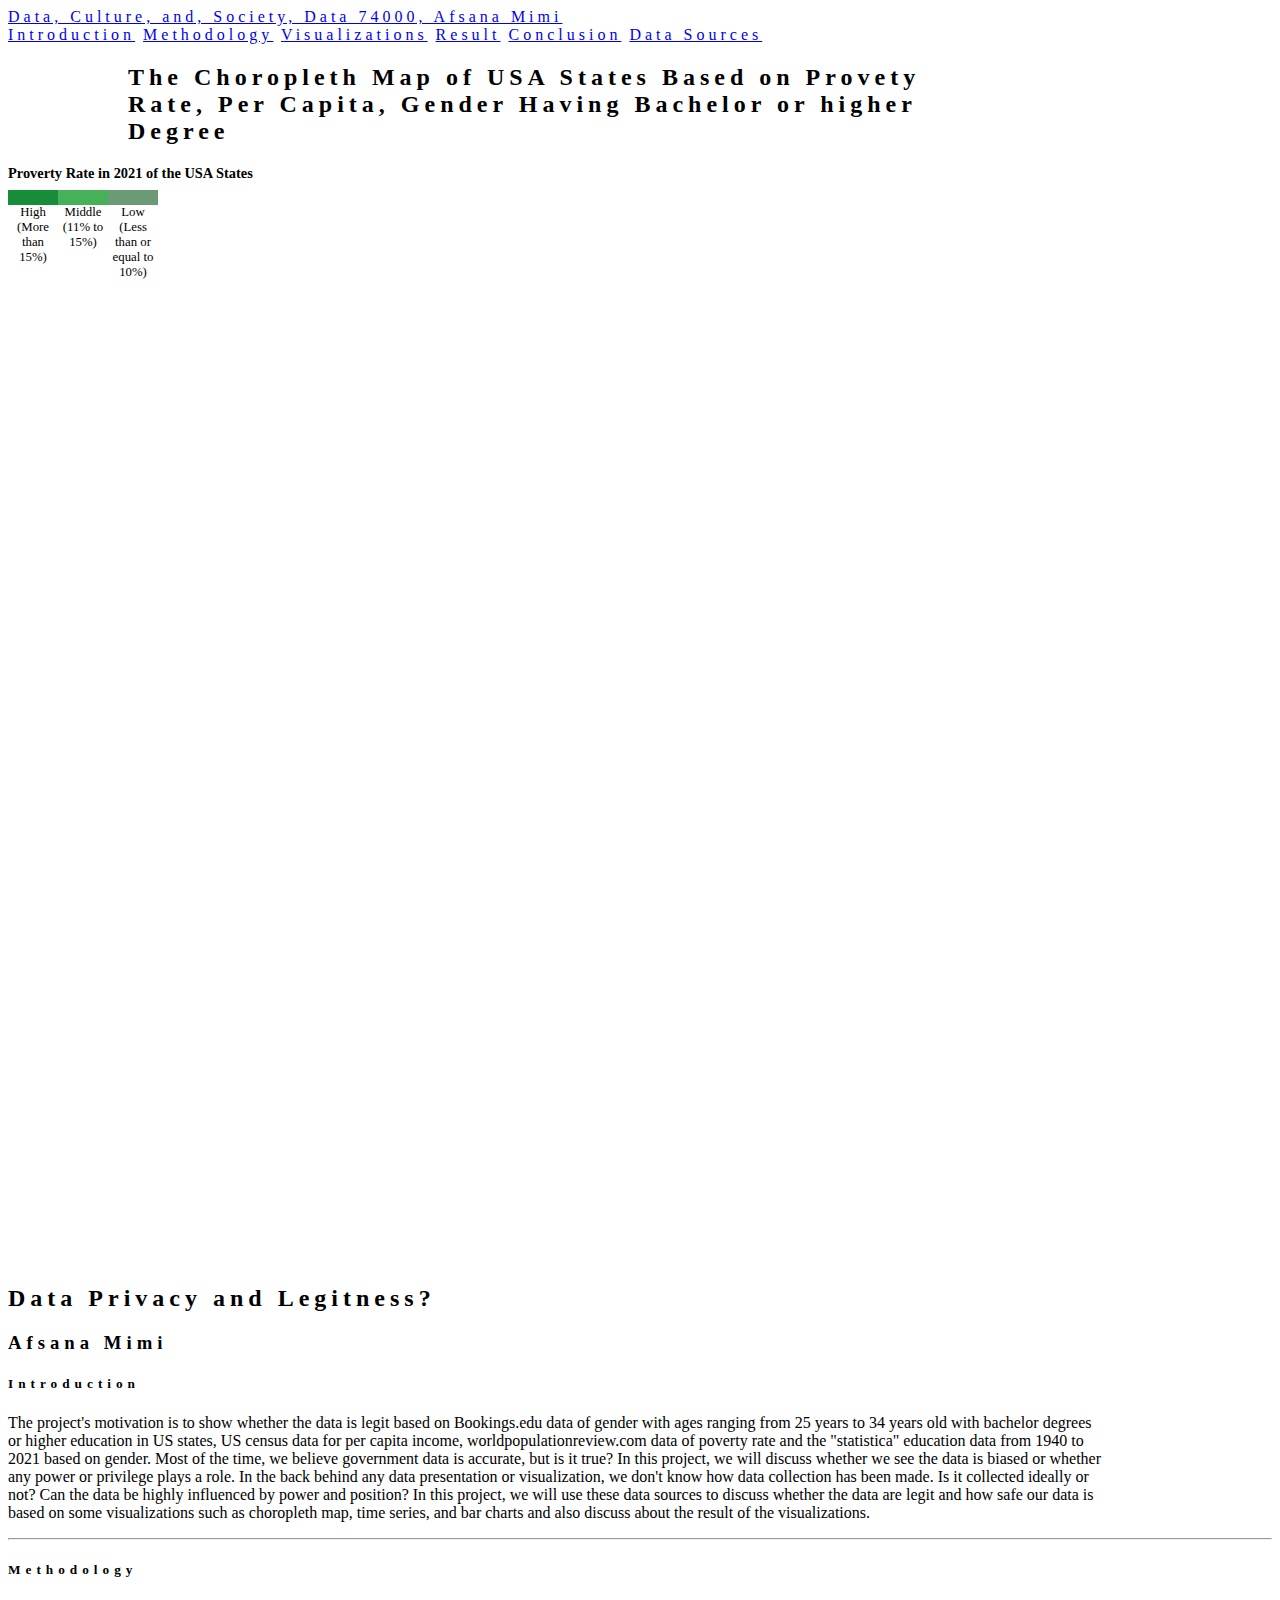
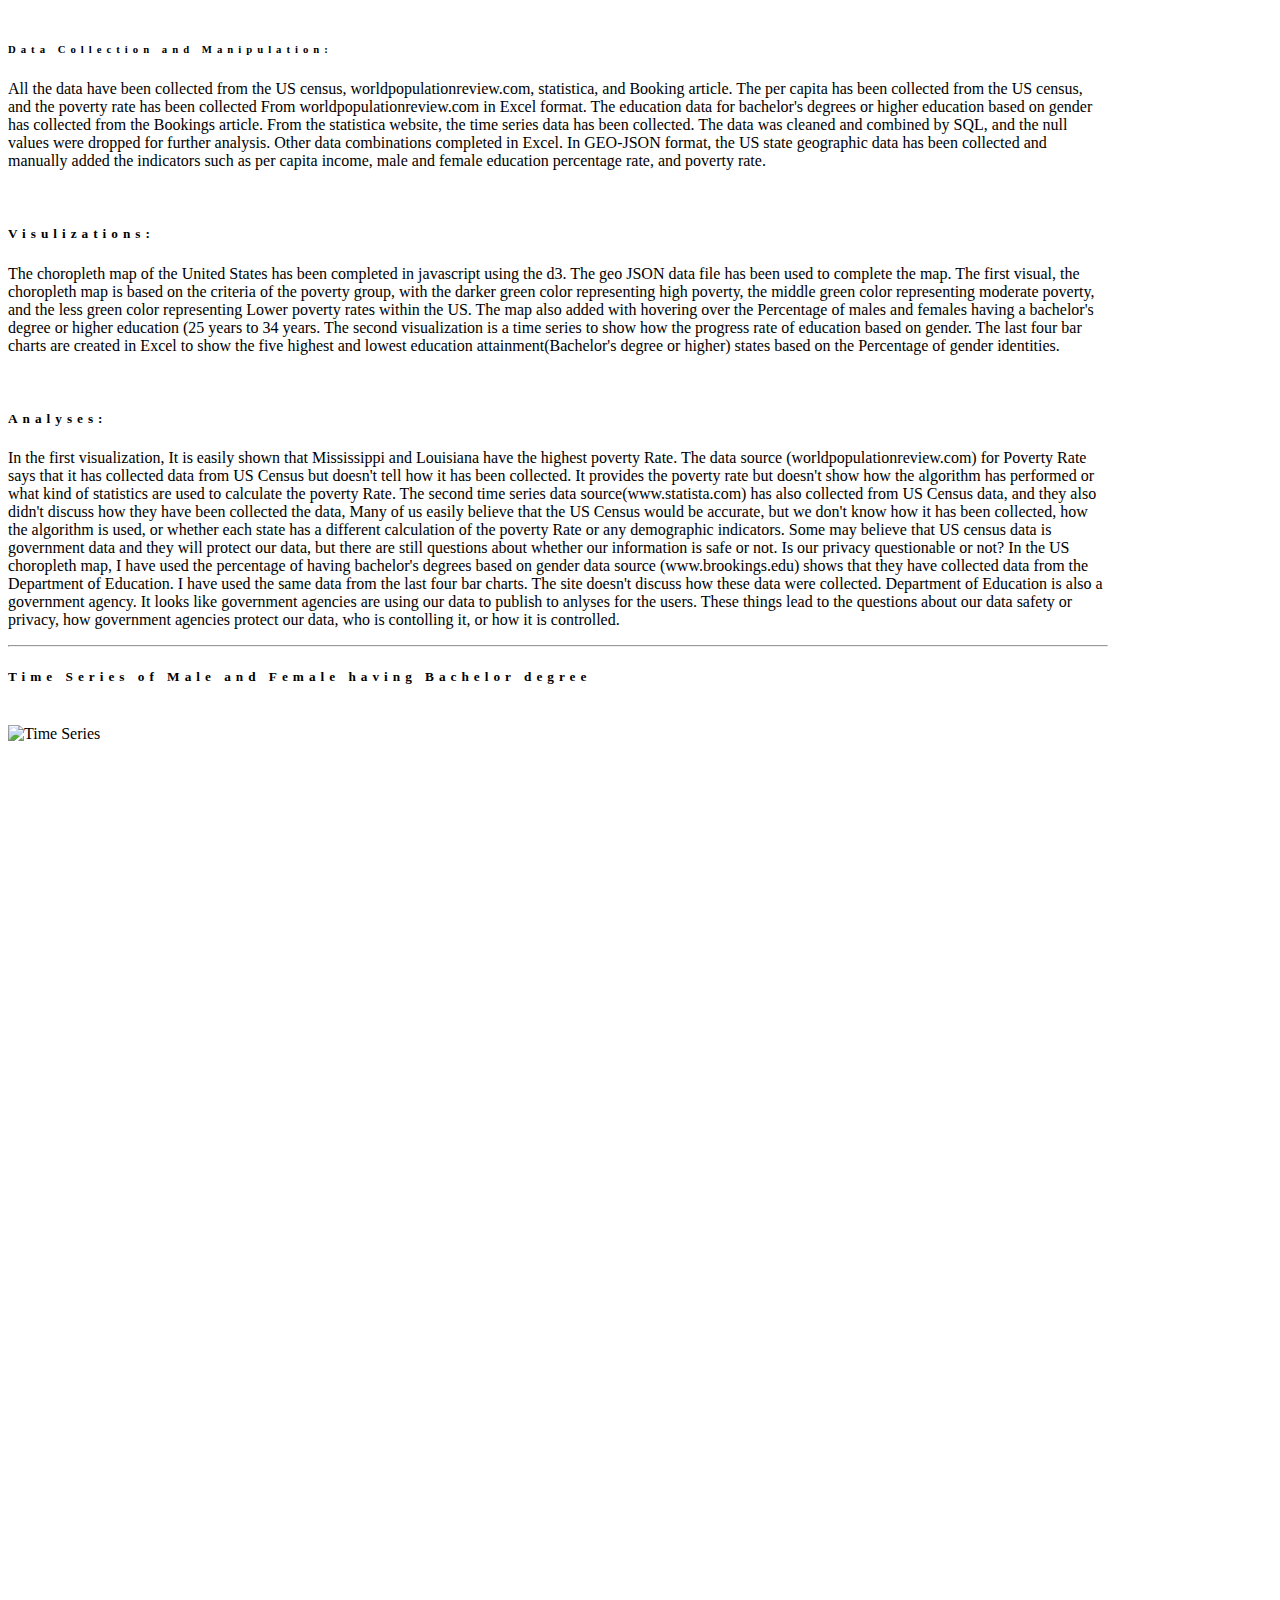
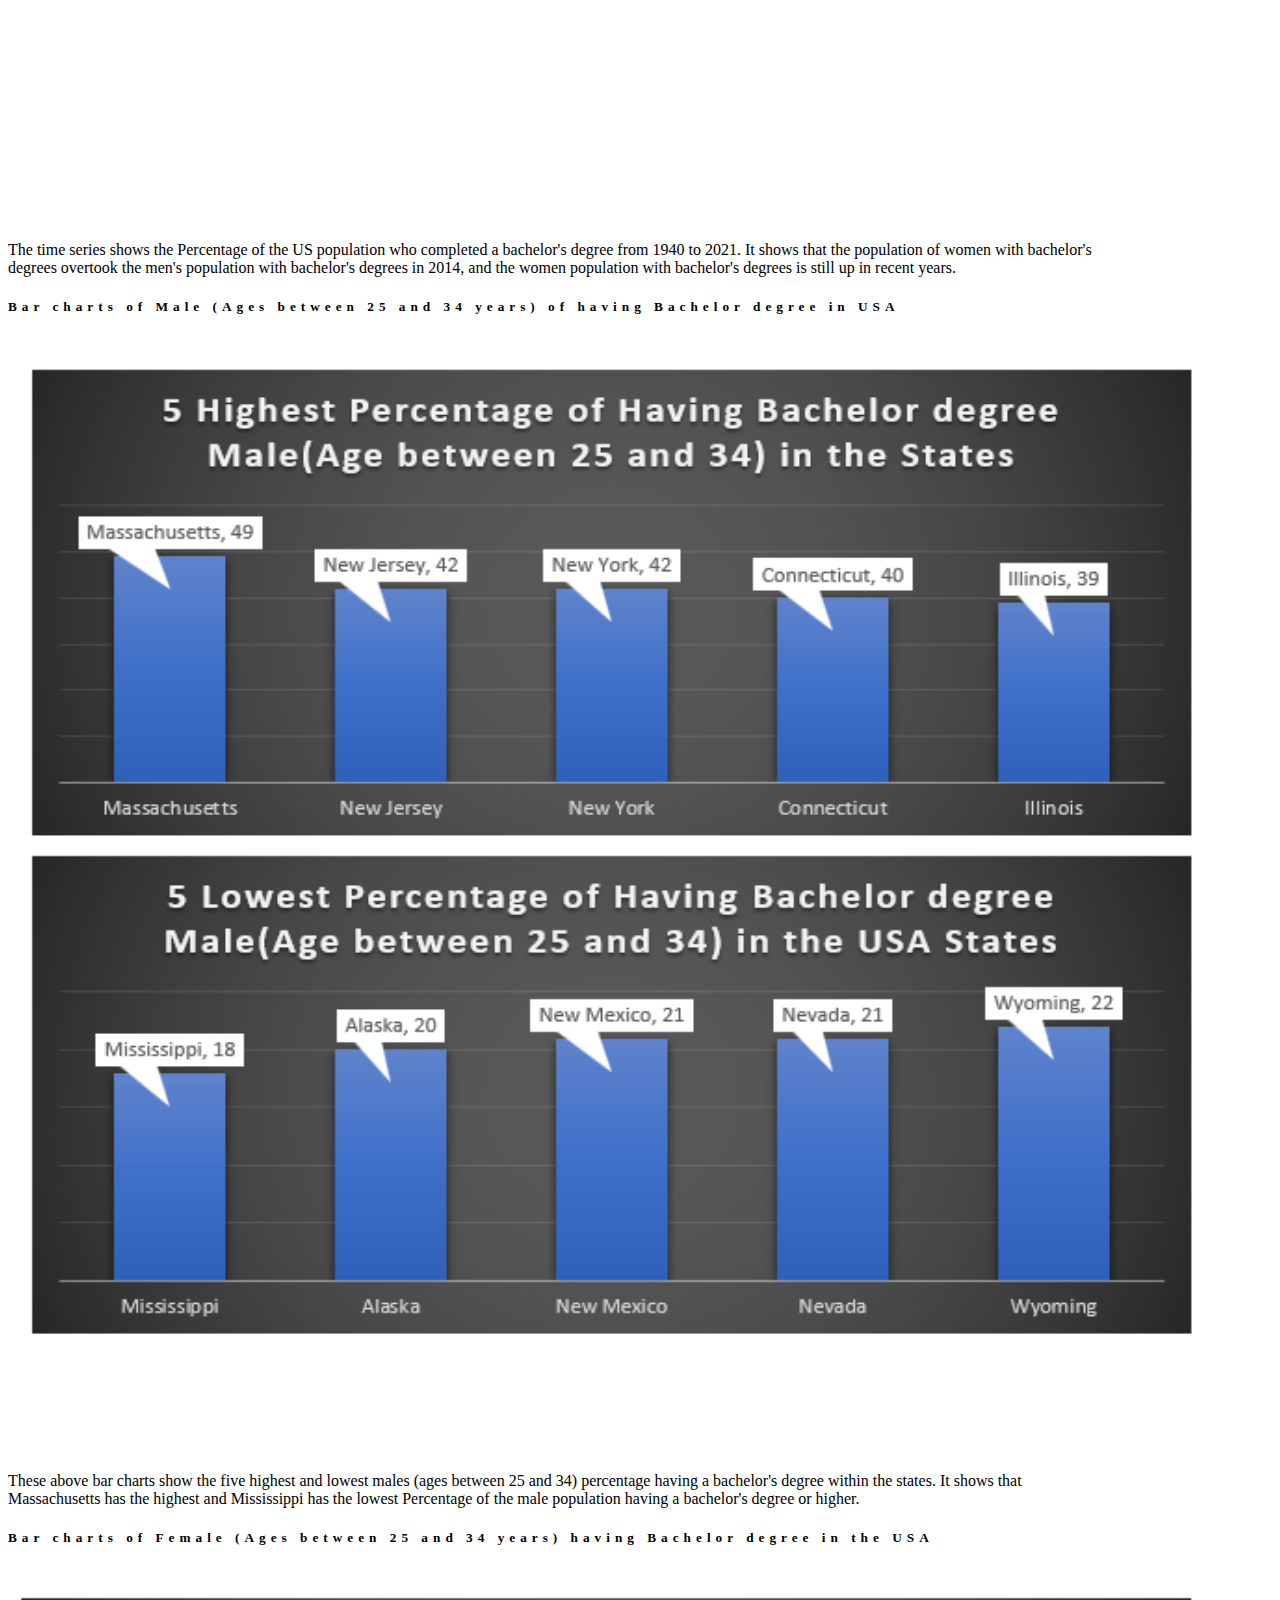
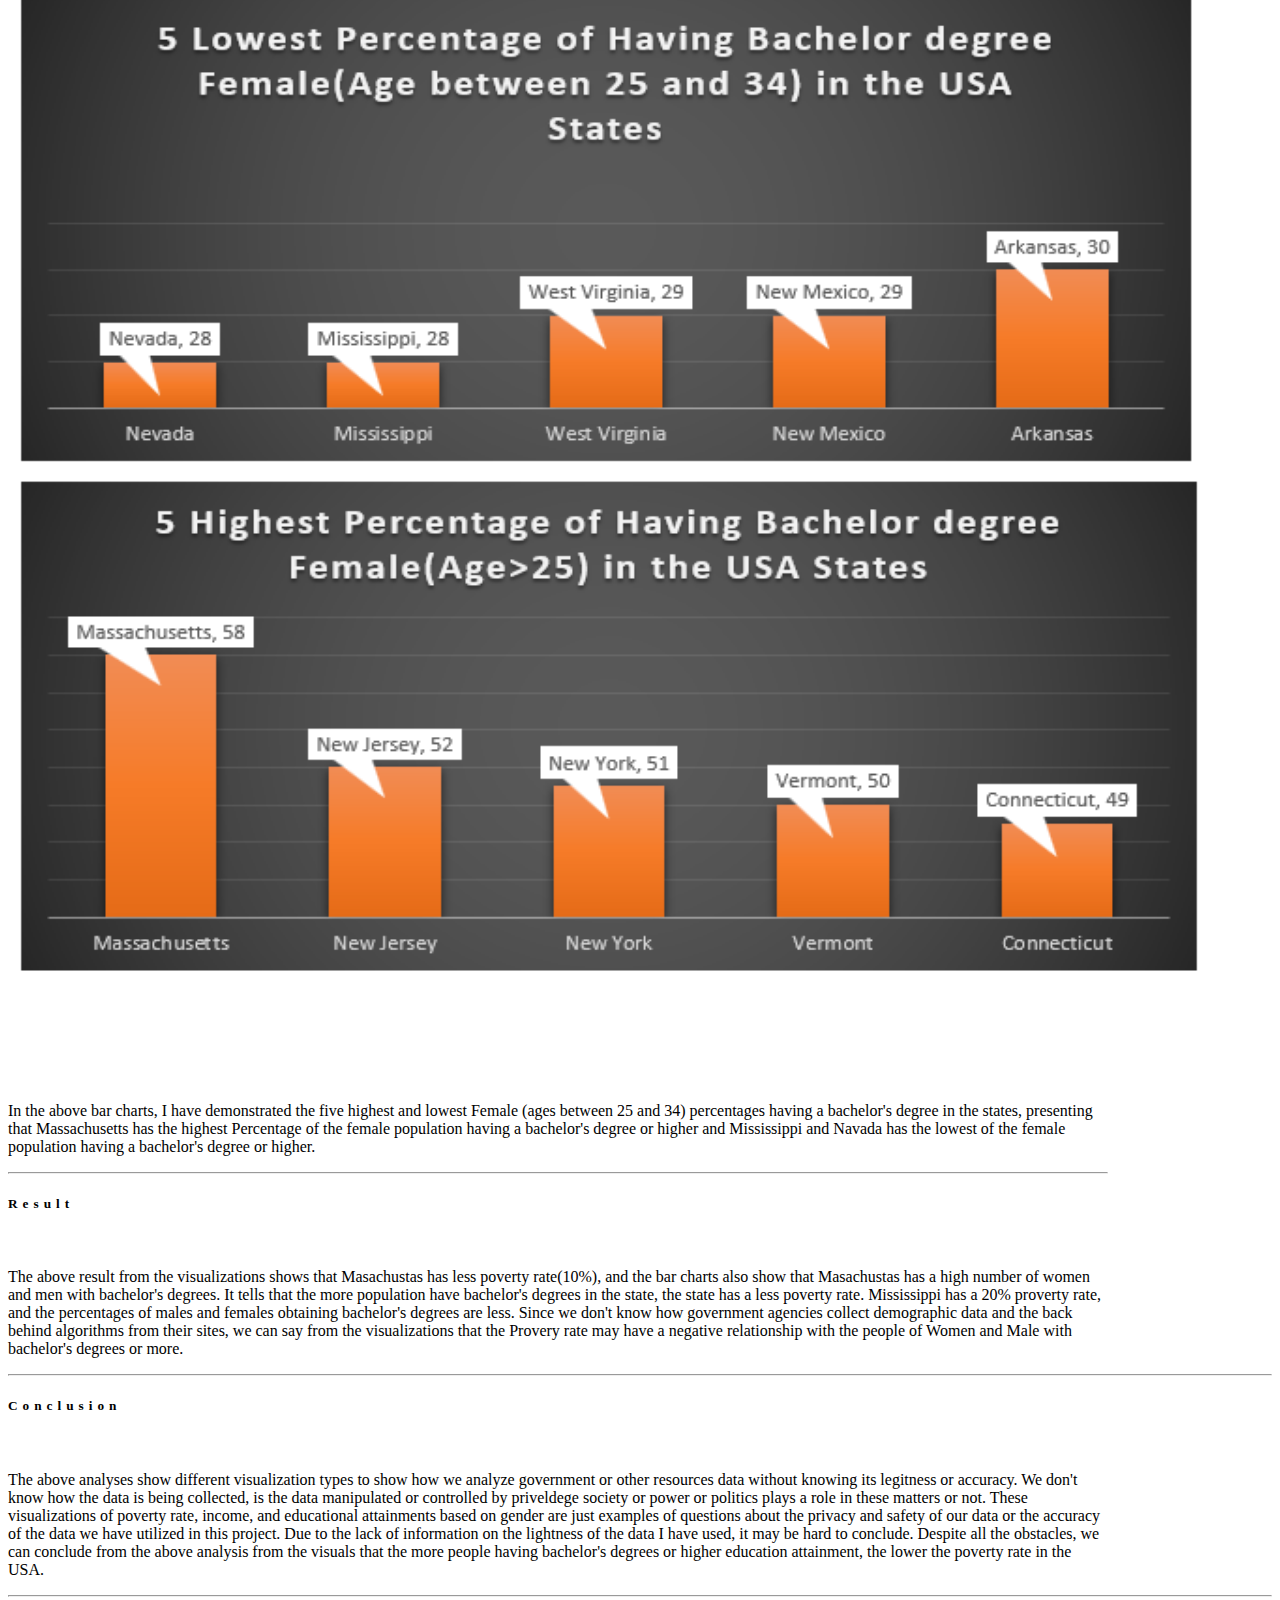
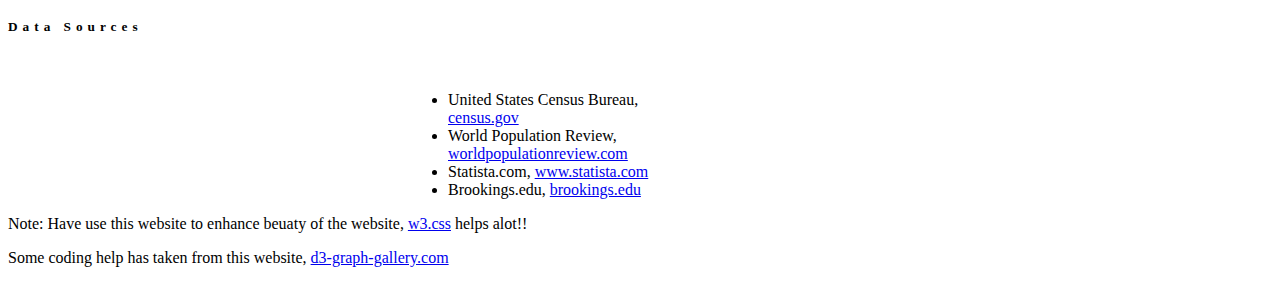
==== index.html @ 24b7bd9f "Add files via upload" ====
<!DOCTYPE html>
<html>
<title>Data Privacy and Legitness?</title>
<meta charset="UTF-8">
<meta name="viewport" content="width=device-width, initial-scale=1">
<link rel="stylesheet" href="./final_style.css">
<style>
body {font-family: "Times New Roman", Georgia, Serif;}
h1, h2, h3, h4, h5, h6 {
  font-family: "Playfair Display";
  letter-spacing: 5px;
}
</style>
<body>

<!-- Navbar (sit on top) -->
<div class="viz-top">
  <div class="viz-bar viz-white viz-padding viz-card" style="letter-spacing:4px;">
    

    <a href="#Afsana_Mimi" class="viz-bar-item viz-button">Data, Culture, and, Society, Data 74000, Afsana Mimi</a>
    
    <!-- Right-sided navbar links. Hide them on small screens -->
    <div class="viz-right viz-hide-small">
      <!-- <a href="#Afsana_Mimi" class="viz-bar-item viz-button"></a> -->
      <a href="#Introduction" class="viz-bar-item viz-button">Introduction</a>
      <a href="#Methodology" class="viz-bar-item viz-button">Methodology</a>
      <!-- <a href="#Mapvisulaization1" class="viz-bar-item viz-button">US Poverty Choropleth Map </a> -->
      <a href="#Visualizations" class="viz-bar-item viz-button">Visualizations</a>
      <!-- <a href="#Bar Chart" class="viz-bar-item viz-button">Bar Chart</a> -->
      <a href="#Result" class="viz-bar-item viz-button">Result</a>
      <a href="#Conclusion" class="viz-bar-item viz-button"> Conclusion</a>
      <a href="#DataSource" class="viz-bar-item viz-button">Data Sources</a>
      
    </div>
  </div>
</div>


<header class="viz-display-container viz-content viz-wide" style="max-width:1100px;min-width:500px" id="Afsana_Mimi">
  </div>
</header>

<!-- Page content -->
<div class="viz-content" style="max-width:1100px">

  <!-- Introduction Section -->
  <div class="viz-row viz-padding-64">
    <div class=" viz-padding-large">

      <div>
        <blockquote><blockquote><blockquote> <h2>The Choropleth Map of USA States Based on Provety Rate, Per Capita, Gender Having Bachelor or higher Degree</h2> </blockquote></blockquote><blockquote></blockquote></blockquote>
      </div>
       
     <style>.embed-container {position: relative; padding-bottom: 100%; height: 0; max-width: 100%;} .embed-container iframe, .embed-container object, .embed-container iframe{position: absolute; top: 20; left: 0; width: 200%; height: 100%;} small{position: absolute; z-index: 40; bottom: 0; margin-bottom: -15px;}</style><div class="embed-container"><iframe width="500" height="500" frameborder="0" scrolling="no" marginheight="0" marginwidth="0" title="NYC" src="index4.html"></iframe></div>
    
    </div>

    <div class="viz-row m6 viz-padding-large" id="Introduction">
      <h2 class="viz-center"> Data Privacy and Legitness? </h2>

      <h3 class="viz-center"> Afsana Mimi</h3>
      <h5 class="viz-center">Introduction</h5>
      <p class="viz-large">
     
        The project's motivation is to show whether the data is legit based on Bookings.edu data of gender with ages ranging from 25 years to 34 years old with  bachelor degrees or higher
         education in US states, US census data for per capita income, worldpopulationreview.com data of poverty rate and the "statistica" education data from 1940 to 2021 based on gender. 
         Most of the time, we believe government data is accurate, but is it true? In this project, we will discuss whether we see the data is biased or whether any power or privilege plays a role. 
         In the back behind any data presentation or visualization, we don't know how data collection has been made. Is it collected ideally or not? Can the data be highly influenced by power
          and position? In this project, we will use these data sources to discuss 
        whether the data are legit and how safe our data is based on some visualizations such as choropleth map,  time series, and bar charts and also discuss about the result of the visualizations.


    </p>
      
      </div>
  </div>
</div>

<hr>

  <!-- Linear Rigression of Provety Vs Education Score Section -->
  <!-- Page content -->
  <div class="viz-content" style="max-width:1100px">

    <!-- Introduction Section -->
    <div class="viz-row" id="Methodology">
      <h5 class="viz-center"> Methodology</h5><br>
      <div>
       
        <h6> Data Collection and Manipulation:</h6>
        <p class="viz-large">All the data have been collected from the US census, worldpopulationreview.com, statistica, and Booking article. 
          The per capita has been collected from the US census, and the poverty rate has been collected From worldpopulationreview.com in Excel format. 
          The education data for bachelor's degrees or higher education based on gender has collected from the Bookings article. From the statistica website, 
          the time series data has been collected. The data was cleaned and combined by SQL, and the null values were dropped for further analysis. Other data combinations
           completed in Excel. In GEO-JSON format, the US state geographic
           data has been collected and manually added the indicators such as per capita income, male and female education percentage rate, and poverty rate. </p><br>
  <div>
  
   
      <div>
        <h5> Visulizations:</h5>
  
        <p class="viz-large"> 
          The choropleth map of the United States has been completed in javascript using the d3. The geo JSON data file has been used to complete the map. The first visual, the choropleth map 
          is based on the criteria of the poverty group, with the darker green color representing high poverty, the middle green color representing moderate poverty, and the less green color representing 
          Lower poverty rates within the US. The map also added with hovering over the Percentage of males and females having a bachelor's degree or higher education (25 years to 34 years. The second visualization
           is a time series to show how the progress rate of education based on gender.
           The last four bar charts are created in Excel to show the five highest and lowest education attainment(Bachelor's degree or higher) states based on the Percentage of gender identities.
        
        </p><br>
       
      </div>
  
      <div>
        <h5> Analyses:</h5>
  
        <p class="viz-large">  
          In the first visualization, It is easily shown that Mississippi and Louisiana have the highest poverty Rate. The data source (worldpopulationreview.com) for Poverty Rate 
          says that it has collected data from US Census but doesn't tell how it has been collected. It provides the poverty rate but doesn't show how the algorithm has performed or 
          what kind of statistics are used to calculate the poverty Rate. The second time series data source(www.statista.com) has also collected from US Census data, and they also 
          didn't discuss how they have been collected the data, Many of us easily believe that the US Census would be accurate, but we don't know how it has been collected, how the 
          algorithm is used, or whether each state has a different calculation of the poverty Rate or any demographic indicators. Some may believe that US census 
          data is government data and they will protect our data, but there are still questions about whether our information is safe or not. Is our privacy questionable or not? In the US 
          choropleth map, I have used the percentage of having bachelor's degrees based on gender data source (www.brookings.edu) shows that they have collected data from the Department of 
          Education. I have used the same data from the last four bar charts. The site doesn't discuss how these data were collected. Department of Education is also a government agency. It 
          looks like government agencies are using our data to publish to anlyses for the users. These things lead to the questions about our data safety or privacy, 
          how government agencies protect our data, who is contolling it, or how it is controlled.
</p>
        </div>
  </div>
  </div>
  </div>

  
  <hr>
  <!-- Linear Rigression of Provety Vs Education Score Section -->
  <!-- Page content -->
<div class="viz-content" style="max-width:1100px">

  <!-- Introduction Section -->
  <div class="viz-row" id="Visualizations">
    <h5 class="viz-center"> Time Series of Male and Female having Bachelor degree</h5><br>
    <div>
      <div class="embed-container">
       <img src="TimeSeries.png" alt = "Time Series" width="1200" height="1000" > </div>

    <p> The time series shows the Percentage of the US population who completed a bachelor's degree from 1940 to 2021. It shows that the population of women with bachelor's degrees 
      overtook the men's population with bachelor's degrees in 2014, and the women population with bachelor's degrees is still up in recent years.
    </p>

    <blockquote> <blockquote> <blockquote>

    </blockquote> <blockquote></blockquote> </blockquote> </blockquote>

    <h5 class="viz-center"> Bar charts of Male (Ages between 25 and 34 years) of having Bachelor degree in USA</h5><br>
    <div>
      <!-- <style>.embed-container {position: absolute; padding-bottom: 100%; height: 0; max-width: 100%;} .embed-container iframe, .embed-container object, .embed-container iframe{position: absolute; top: 50; left: 0; width: 100%; height: 100%;} 
      small{position: absolute; z-index: 40; bottom: 0; margin-bottom: -15px;}</style> -->
      <div class="embed-container">
          <img src="Male_Per.png" alt = "Time Series" width="1200" height="1000" >
        <!-- <iframe width="1000" height="500" frameborder="0" scrolling="no" marginheight="0" marginwidth="0" title="Visual" src="index9.html">
      </iframe> -->
    </div>

    
    <p> 
      
      These above bar charts show the five highest and lowest males (ages between 25 and 34) percentage having a bachelor's degree within the states. It shows that Massachusetts has the highest and Mississippi
       has the lowest Percentage of the male population having a bachelor's degree or higher.

    </p>

    </div>

    <p> 
    </p>
<blockquote> <blockquote> <blockquote></blockquote> </blockquote> </blockquote>

    <h5 class="viz-center"> Bar charts of Female (Ages between 25 and 34 years) having Bachelor degree in the USA</h5><br>
    <div>
      <!-- <style>.embed-container {position: absolute; padding-bottom: 100%; height: 0; max-width: 100%;} .embed-container iframe, .embed-container object, .embed-container iframe{position: absolute; top: 50; left: 0; width: 100%; height: 100%;} 
      small{position: absolute; z-index: 40; bottom: 0; margin-bottom: -15px;}</style> -->
      <div class="embed-container">
        <!-- <iframe width="1000" height="500" frameborder="0" scrolling="no" marginheight="0" marginwidth="0" title="Visual" src="index2.html">
      </iframe> -->
      <img src="Female_Per.png" alt = "Time Series" width="1200" height="1000" > 
    
    </div>

    <p>

      In the above bar charts, I have demonstrated the five highest and lowest Female (ages between 25 and 34) percentages having a bachelor's degree in the states, presenting that Massachusetts has the 
      highest Percentage of the female population having a bachelor's degree or higher and Mississippi and Navada has the lowest of the female population having a bachelor's degree or higher.
    </p>
</div>
</div>
</div>


      <hr>
    <div class="viz-col l6 viz-padding-large">
      <style>.embed-container {position: relative; padding-bottom: 100%; height: 0; max-width: 100%;}.embed-container iframe, .embed-container object, .embed-container iframe{position: absolute; top: 0; left: 0; width: 100%; height: 100%;} small{position: absolute; z-index: 40; bottom: 0; margin-bottom: -15px;}</style>

       </div> 
</div>
</div>

      <!-- Result Section -->



  <!-- Methodology Section -->

  <div class="viz-content" style="max-width:1100px">
  <div class="viz-row viz-padding-64" id="Result">
    <div class="viz-padding-large">
      <h5 class="viz-center">Result</h5>
    <div>
      <br>

    
<div>
      <!-- <body>
    
       
            <div class="viz-row" id="Visualizations">
    <h5 class="viz-center"> Bar charts of Male and Female having Bachelor degree in the USA</h5><br>
    <div>
      <div class="embed-container">
       <img src="Female_Per.png" alt = "Time Series" width="1200" height="1000" > </div>
            <body>
            
        <body>
    
       
            <div class="viz-row" id="Visualizations">
    <div>
      <div class="embed-container">
       <img src="Male_Per.png" alt = "Time Series" width="1200" height="1000" > </div> 
            <body>

             -->

             <p>
              The above result from the visualizations shows that Masachustas has less poverty rate(10%), and the bar charts also show that Masachustas has a high number of women and
               men with bachelor's degrees. It tells that the more population have bachelor's degrees in the state, the state has a less poverty rate. Mississippi has a 20% proverty rate, 
               and the percentages of males and females obtaining bachelor's degrees are less. Since we don't know how government agencies collect demographic data and the back behind algorithms 
               from their sites, we can say from the visualizations that the Provery rate may have a negative relationship with the people of 
              Women and Male with bachelor's degrees or more.
             </p>
            
            

        <blockquote> <blockquote><blockquote> <blockquote> <blockquote> <blockquote> <blockquote></blockquote>

</div>
</div>


<p class="viz-large"> </p>



</blockquote></blockquote></blockquote>
</blockquote></blockquote></blockquote>
</blockquote></blockquote></blockquote>


    </blockquote>
</div>
   </form>
</div>

</div>

    <div>

    </div>


</div>
      
    </div>
    </div>
    </div>



<hr>

 <!-- Conclusion Section -->
 <div class="viz-content" style="max-width:1100px">
 <div class="viz-row viz-padding-64" id="Conclusion">
    <h5 class="viz-center">Conclusion</h5><br>

        <p>
          The above analyses show different visualization types to show how we analyze government or other resources data without knowing its legitness or accuracy. 
          We don't know how the data is being collected, is the data manipulated or controlled by priveldege society or power or politics plays a role in these matters or not. 
          These visualizations of poverty rate, income, and educational attainments based on gender are just examples of questions about the privacy and safety of our data or the 
          accuracy of the data we have utilized in this project. Due to the lack of information on the lightness of the data I have used, it may be hard to conclude. Despite all 
          the obstacles, we can conclude from the above analysis from the visuals 
          that the more people having bachelor's degrees or higher education attainment, the lower the poverty rate in the USA.

        </p>
  </div>
  </div>
  </div>

  <hr>
  
  
 <!-- Data Source Section -->
 <div class="viz-row " id="DataSource">
  <div class="viz-padding-large">
    <h5 class="viz-center">Data Sources </h5><br>
    <div class="viz-content" style="max-width:1100px">
    <blockquote><blockquote>
      <blockquote>
      <blockquote>
        <blockquote>
          <blockquote>
            <blockquote>
              <blockquote>
                <blockquote> <blockquote> <blockquote>
                <li>

                  United States Census Bureau,



                  <a href="https://www.census.gov/" title="census.gov" target="_blank" class="viz-hover-text-green">census.gov</a>
                </li>
                <li>
                
                  World Population Review,

<a href="https://worldpopulationreview.com/state-rankings/poverty-rate-by-state/" title="worldpopulationreview.com" target="_blank" class="viz-hover-text-green">worldpopulationreview.com</a>
                </li>
                
                <li>
                
                  Statista.com,

<a href="https://www.statista.com/statistics/184272/educational-attainment-of-college-diploma-or-higher-by-gender/" title="www.statista.com" target="_blank" class="viz-hover-text-green">www.statista.com</a>
                </li>

                <li>
                
                  Brookings.edu,

<a href="https://www.brookings.edu/blog/up-front/2022/10/12/boys-left-behind-education-gender-gaps-across-the-us/" title="brookings.edu" target="_blank" class="viz-hover-text-green">brookings.edu</a>
                </li>
              </blockquote>
            </blockquote>
          </blockquote>
        </blockquote>
      </blockquote>
    </blockquote></blockquote></blockquote>
        
  </div>
  </div>

  </div>





<!-- Footer -->
<footer class="viz-center viz-light-grey viz-padding-32">
  
    
  <p> Note: Have use this website to enhance beuaty of the website, <a href="https://www.vizschools.com/w3css/default.asp" title="w3.CSS" target="_blank" class="viz-hover-text-green">w3.css</a> helps alot!!</p>

  <p> Some coding help has taken from this website, <a href="https://d3-graph-gallery.com/" title="d3-graph-gallery" target="_blank" class="viz-hover-text-green"> d3-graph-gallery.com</a>
  
</footer>

</body>
</html>
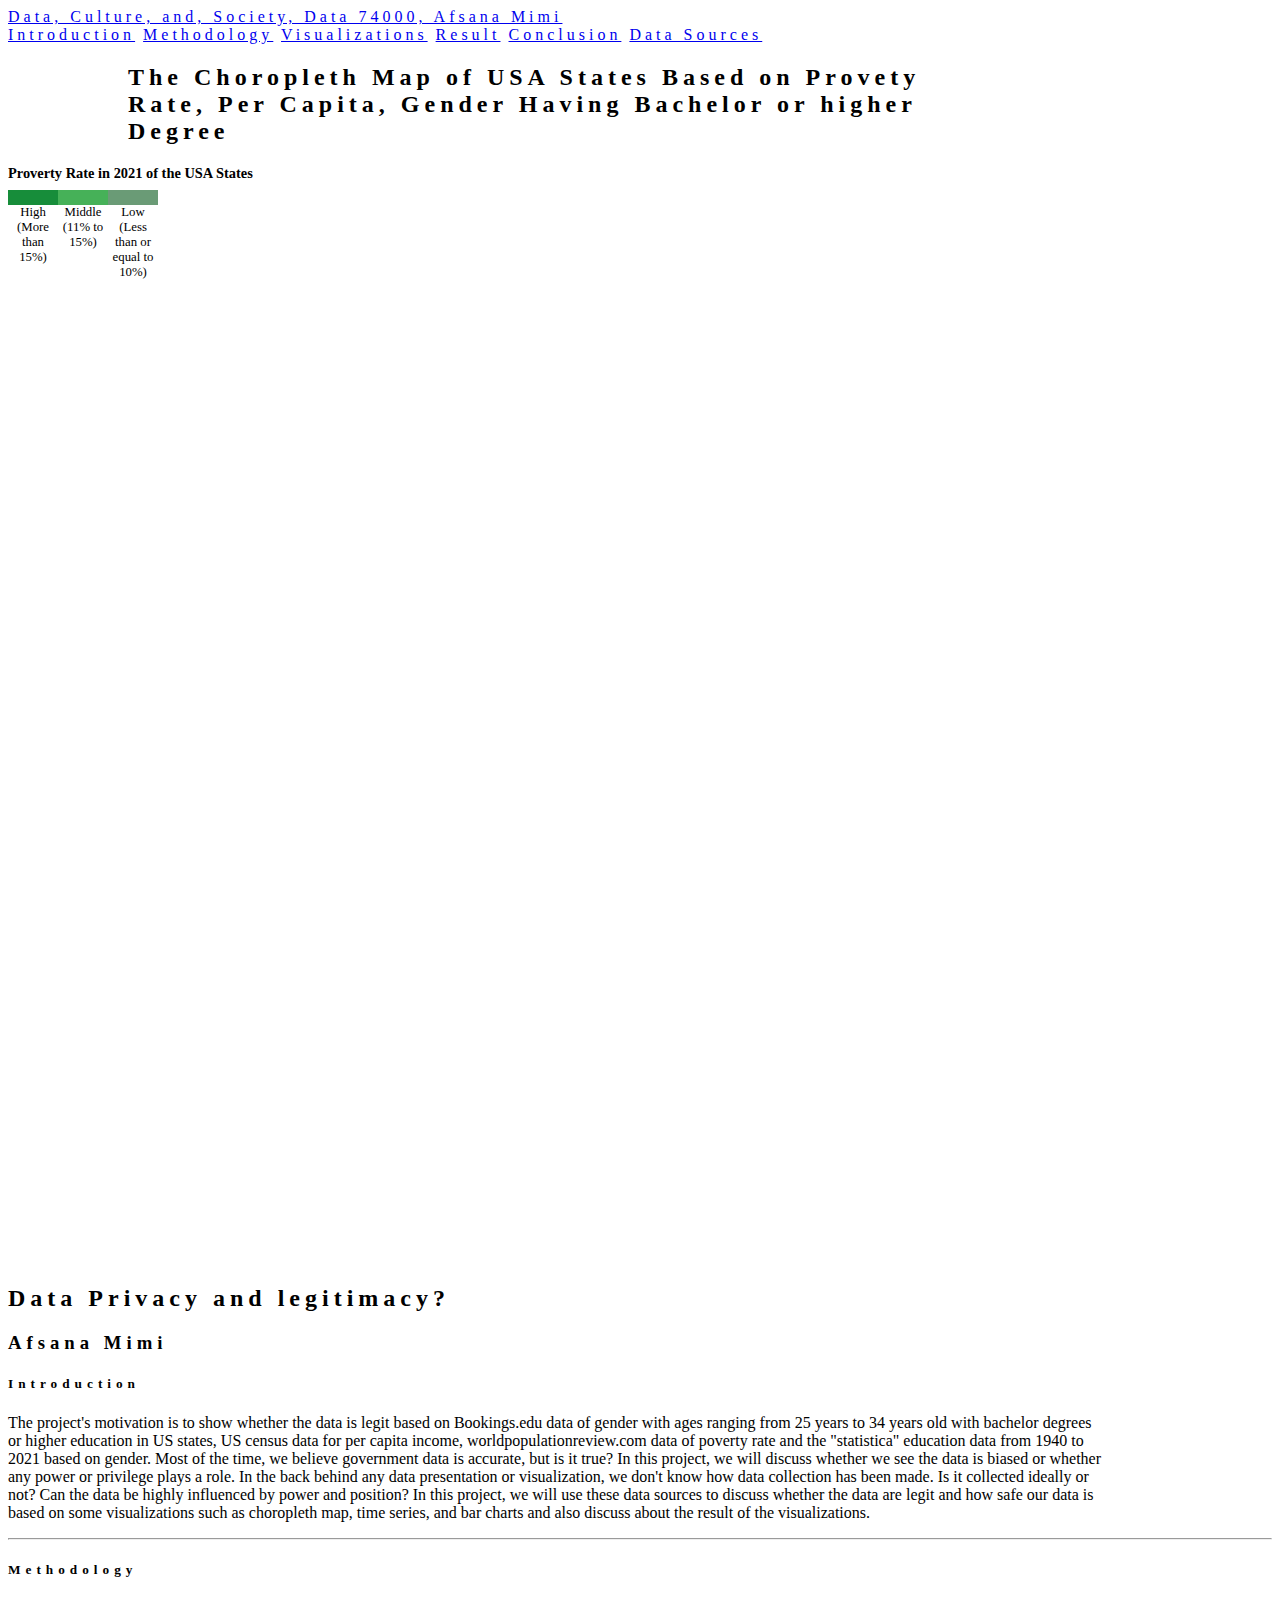
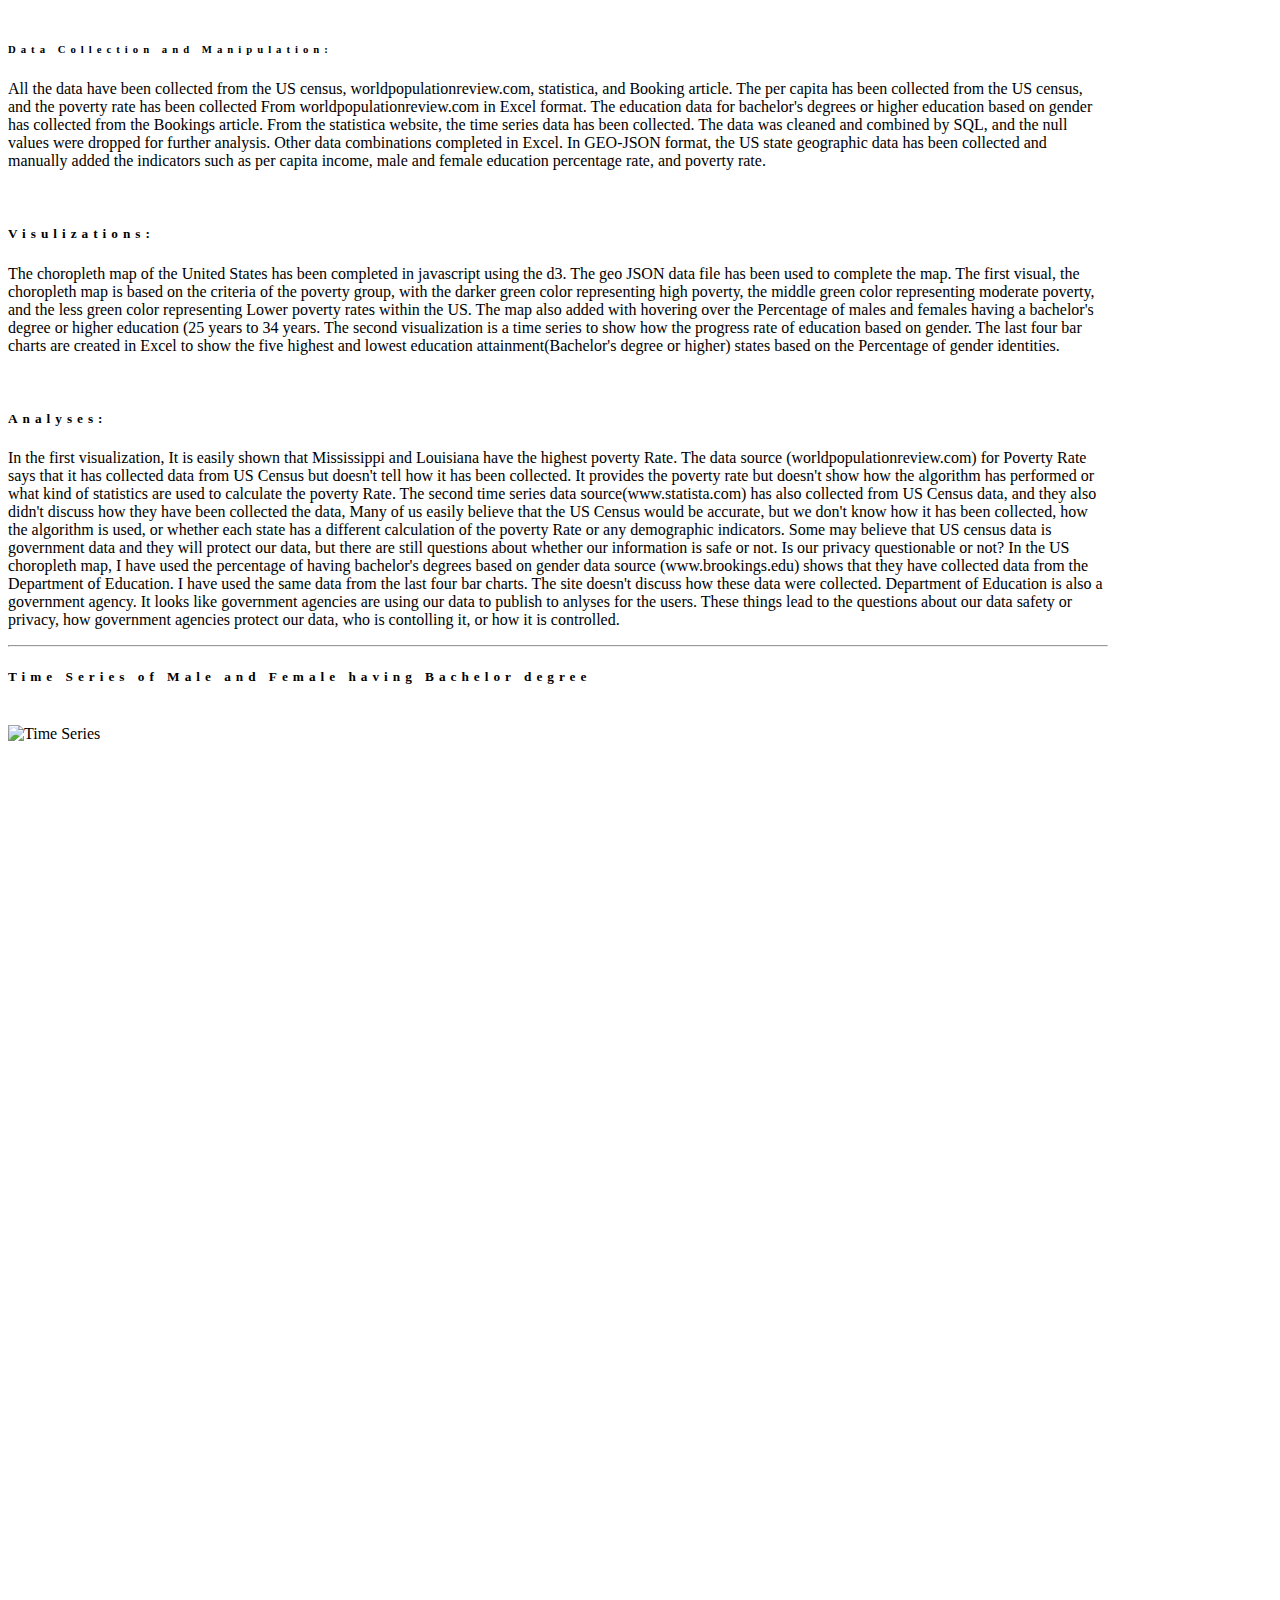
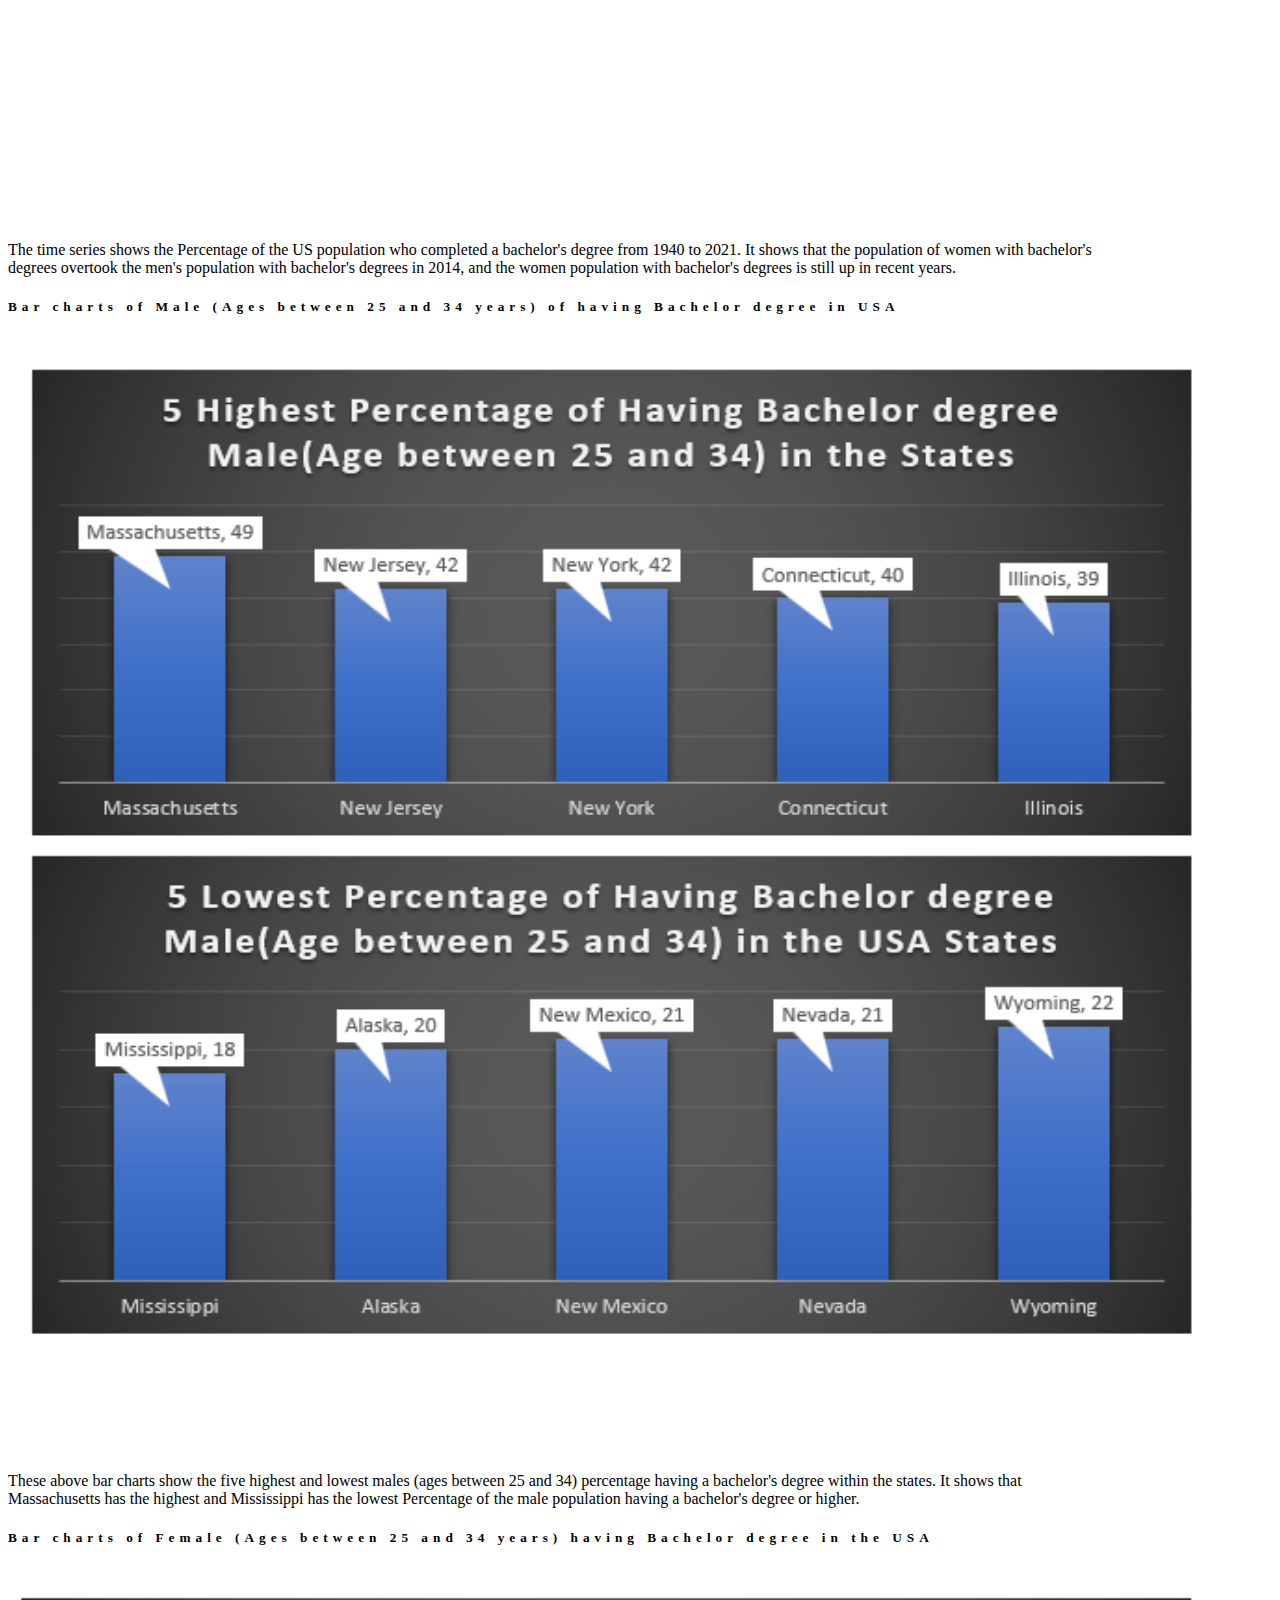
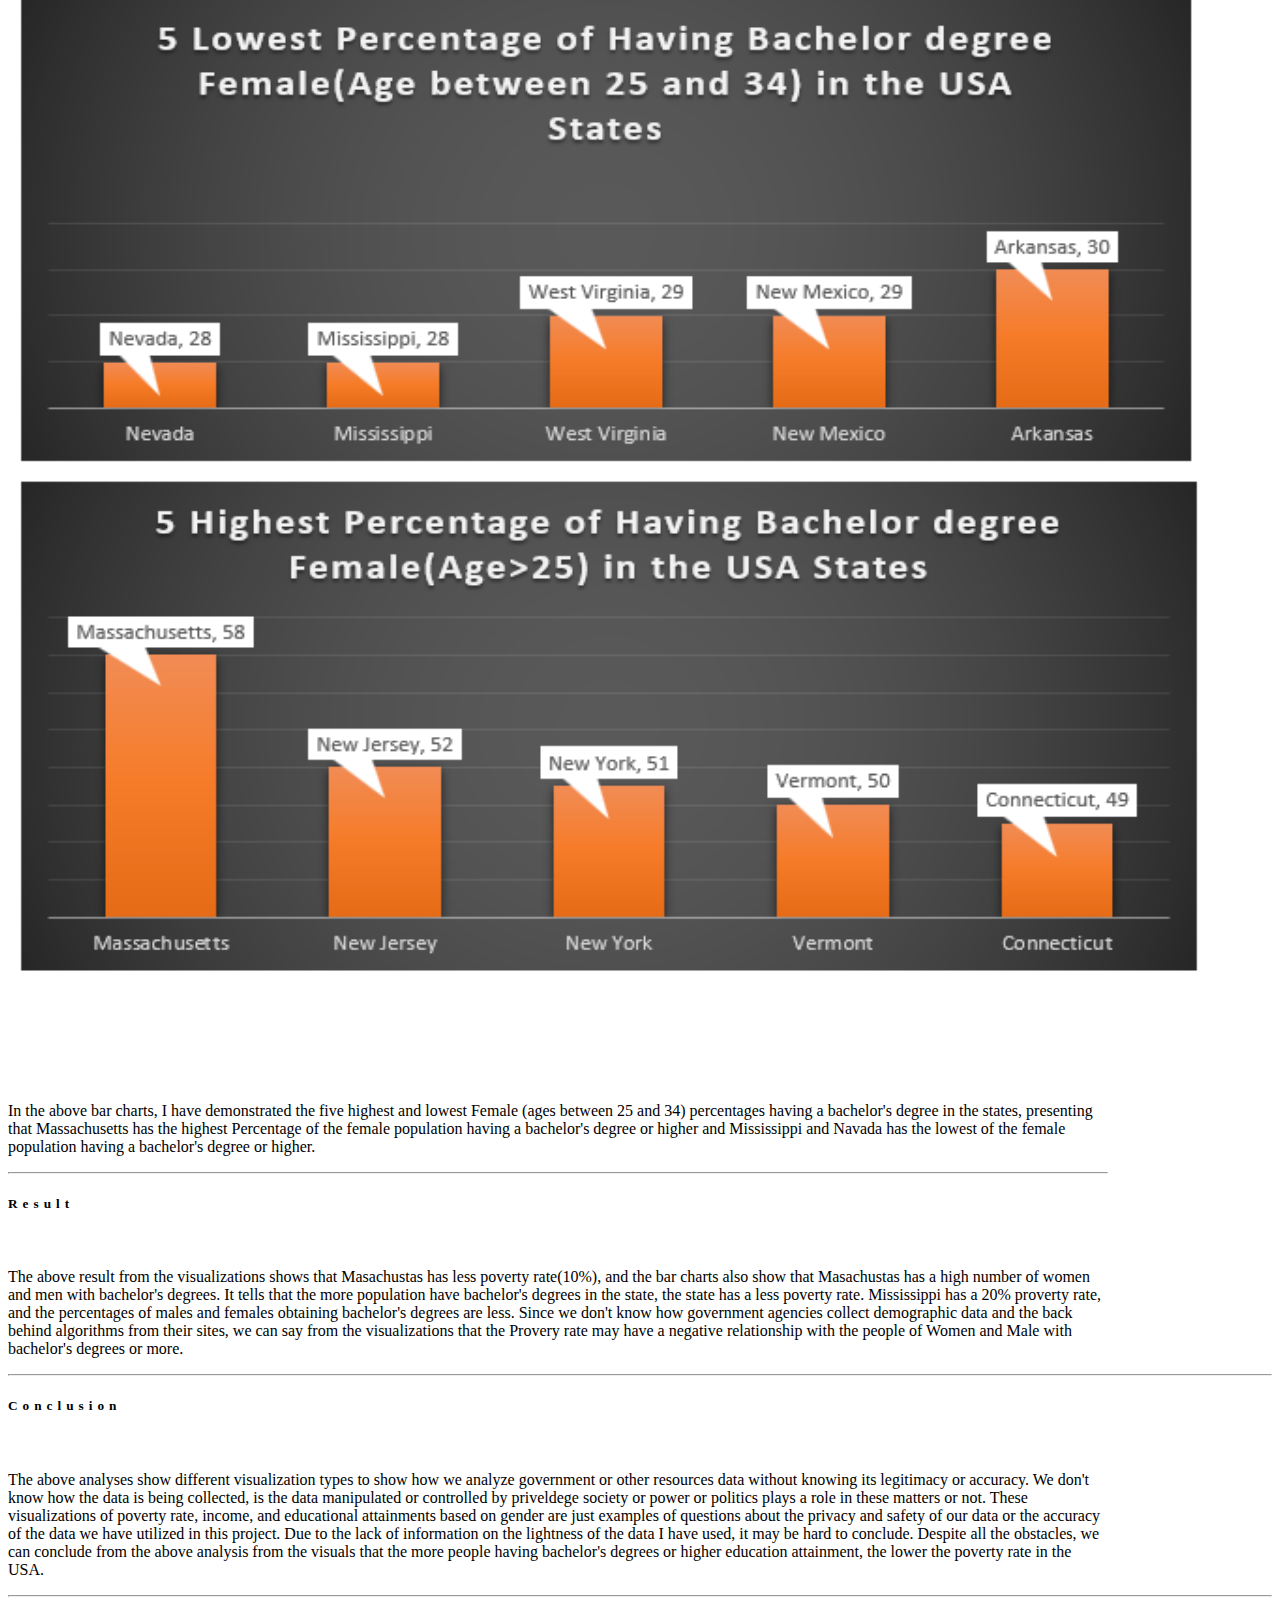
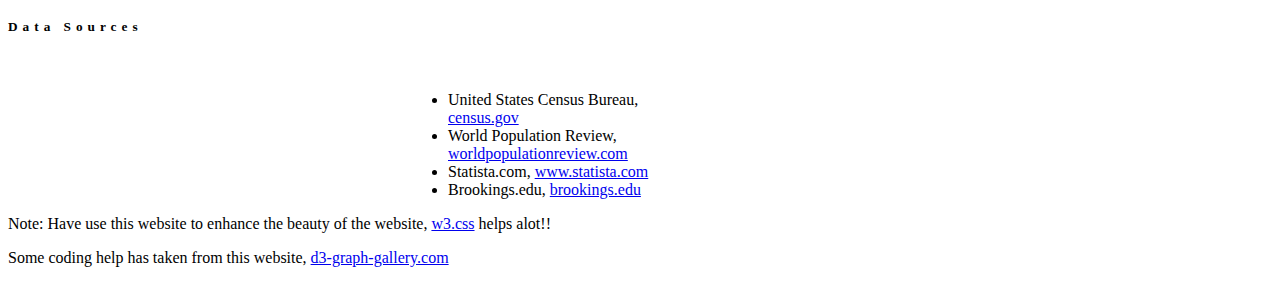
==== commit c0ab0538: "Add files via upload" ====
--- a/index.html
+++ b/index.html
@@ -1,6 +1,6 @@
 <!DOCTYPE html>
 <html>
-<title>Data Privacy and Legitness?</title>
+<title>Data Privacy and legitimacy?</title>
 <meta charset="UTF-8">
 <meta name="viewport" content="width=device-width, initial-scale=1">
 <link rel="stylesheet" href="./final_style.css">
@@ -57,7 +57,7 @@
     </div>
 
     <div class="viz-row m6 viz-padding-large" id="Introduction">
-      <h2 class="viz-center"> Data Privacy and Legitness? </h2>
+      <h2 class="viz-center"> Data Privacy and legitimacy? </h2>
 
       <h3 class="viz-center"> Afsana Mimi</h3>
       <h5 class="viz-center">Introduction</h5>
@@ -295,7 +295,7 @@
     <h5 class="viz-center">Conclusion</h5><br>
 
         <p>
-          The above analyses show different visualization types to show how we analyze government or other resources data without knowing its legitness or accuracy. 
+          The above analyses show different visualization types to show how we analyze government or other resources data without knowing its legitimacy or accuracy. 
           We don't know how the data is being collected, is the data manipulated or controlled by priveldege society or power or politics plays a role in these matters or not. 
           These visualizations of poverty rate, income, and educational attainments based on gender are just examples of questions about the privacy and safety of our data or the 
           accuracy of the data we have utilized in this project. Due to the lack of information on the lightness of the data I have used, it may be hard to conclude. Despite all 
@@ -371,7 +371,7 @@
 <footer class="viz-center viz-light-grey viz-padding-32">
   
     
-  <p> Note: Have use this website to enhance beuaty of the website, <a href="https://www.vizschools.com/w3css/default.asp" title="w3.CSS" target="_blank" class="viz-hover-text-green">w3.css</a> helps alot!!</p>
+  <p> Note: Have use this website to enhance the beauty of the website, <a href="https://www.vizschools.com/w3css/default.asp" title="w3.CSS" target="_blank" class="viz-hover-text-green">w3.css</a> helps alot!!</p>
 
   <p> Some coding help has taken from this website, <a href="https://d3-graph-gallery.com/" title="d3-graph-gallery" target="_blank" class="viz-hover-text-green"> d3-graph-gallery.com</a>
   
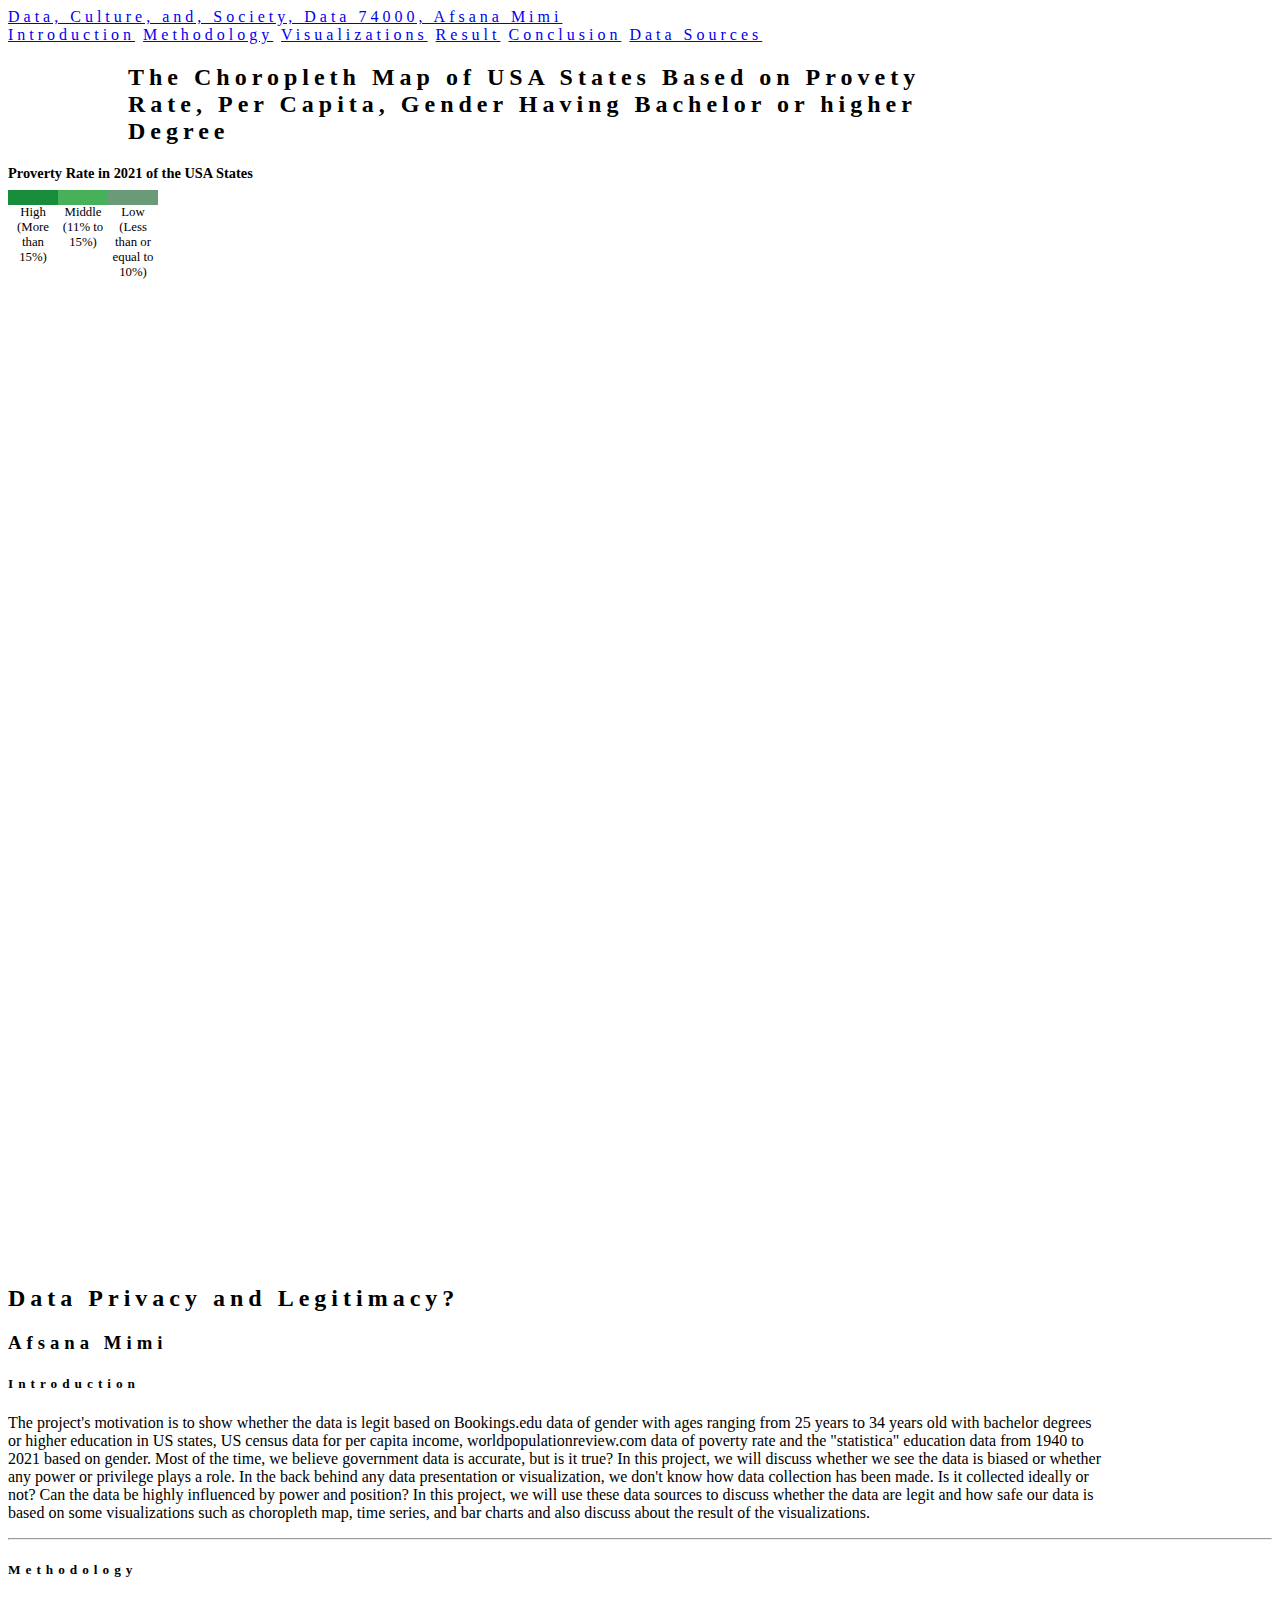
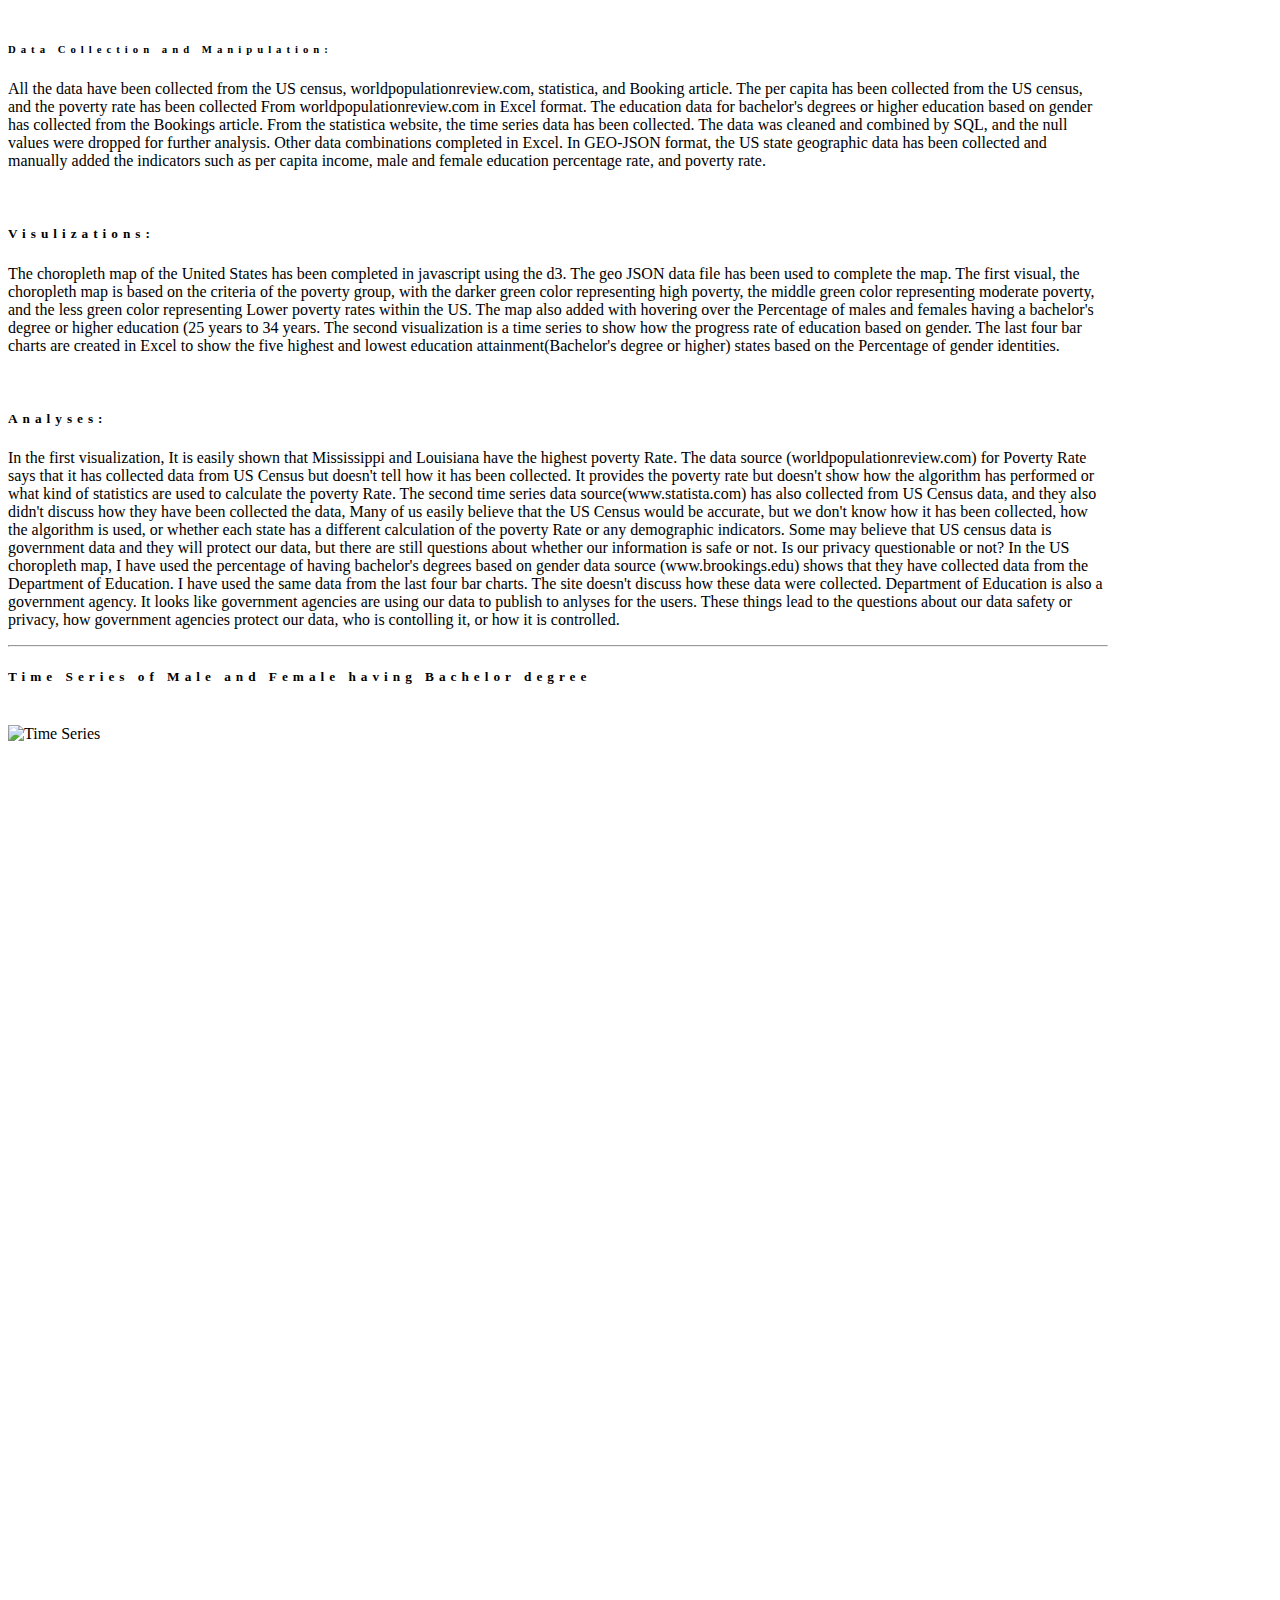
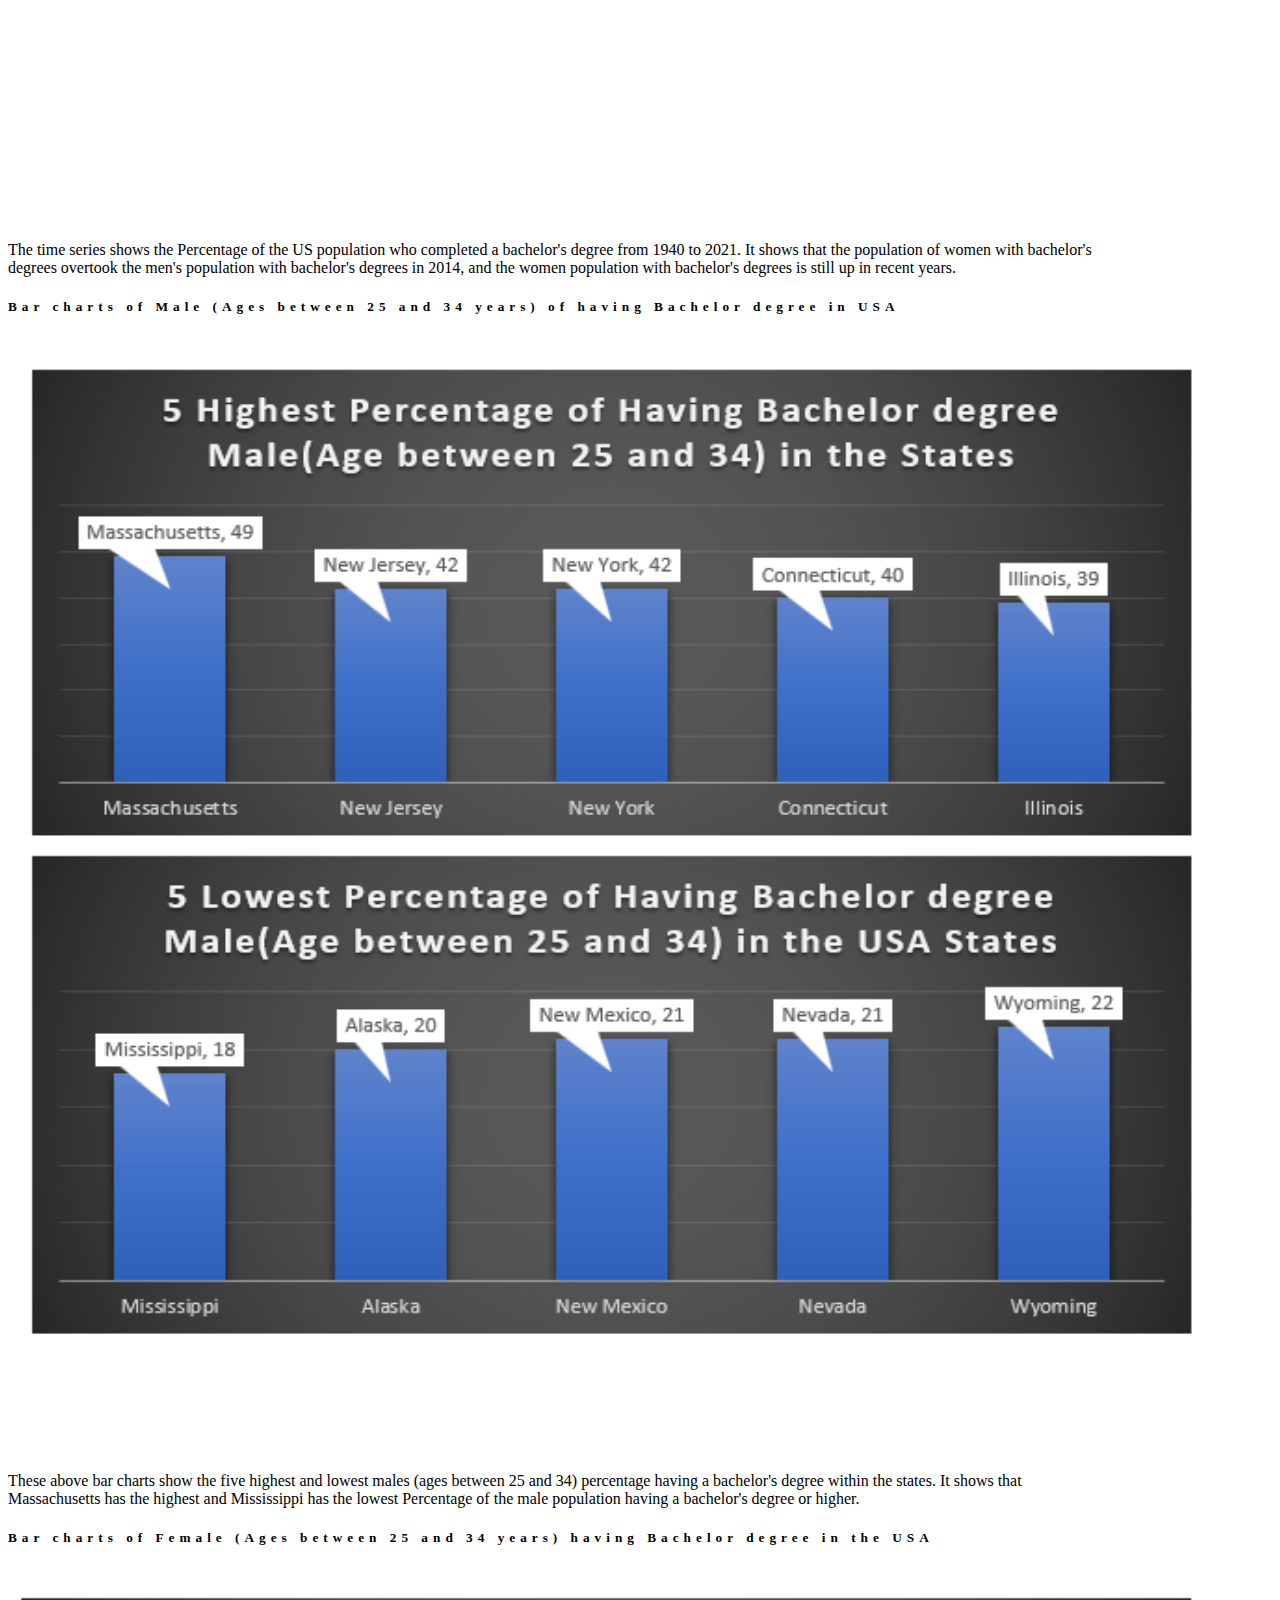
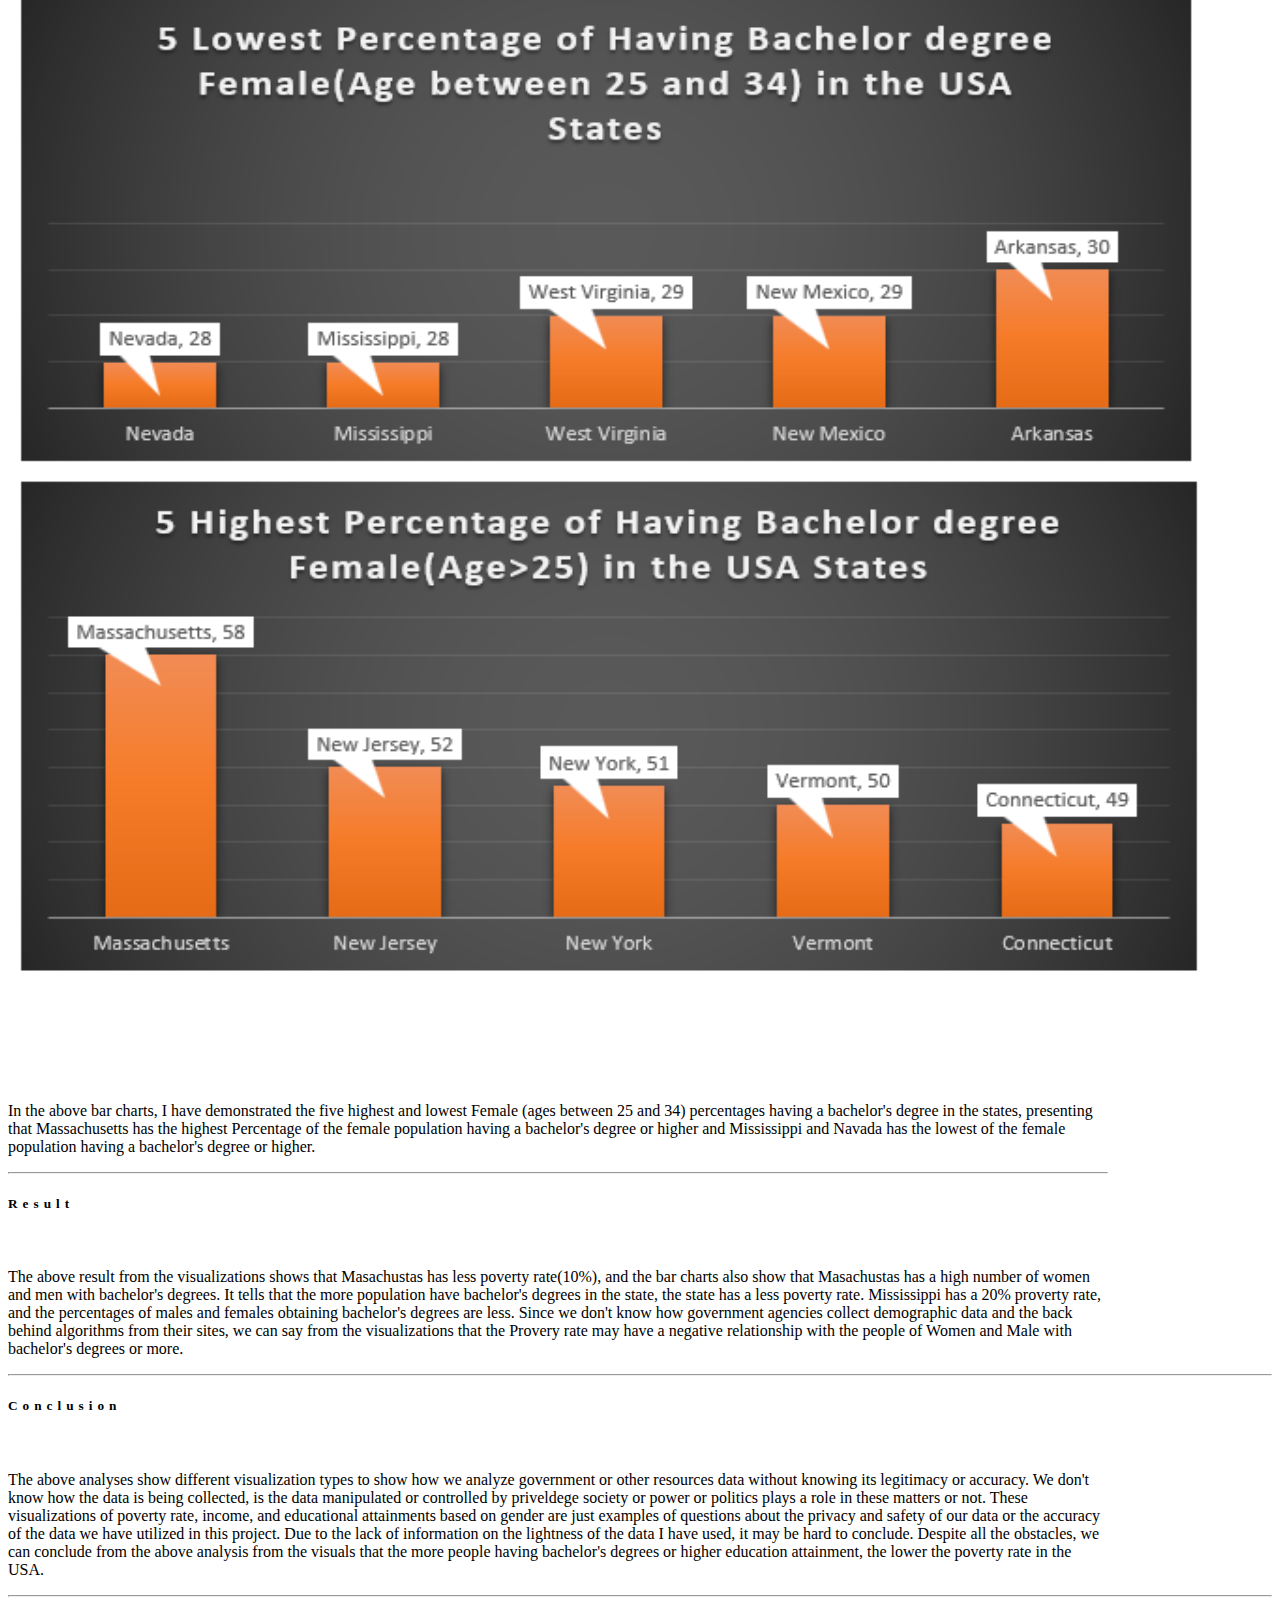
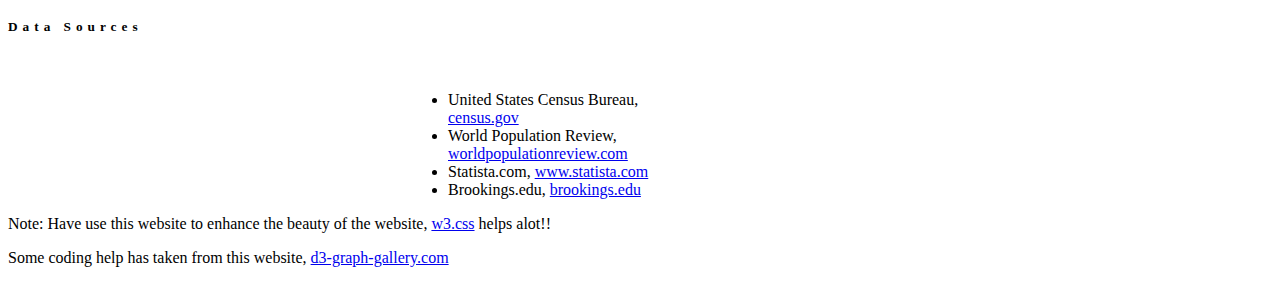
==== commit b09f7493: "Add files via upload" ====
--- a/index.html
+++ b/index.html
@@ -1,6 +1,6 @@
 <!DOCTYPE html>
 <html>
-<title>Data Privacy and legitimacy?</title>
+<title>Data Privacy and Legitimacy?</title>
 <meta charset="UTF-8">
 <meta name="viewport" content="width=device-width, initial-scale=1">
 <link rel="stylesheet" href="./final_style.css">
@@ -57,7 +57,7 @@
     </div>
 
     <div class="viz-row m6 viz-padding-large" id="Introduction">
-      <h2 class="viz-center"> Data Privacy and legitimacy? </h2>
+      <h2 class="viz-center"> Data Privacy and Legitimacy? </h2>
 
       <h3 class="viz-center"> Afsana Mimi</h3>
       <h5 class="viz-center">Introduction</h5>
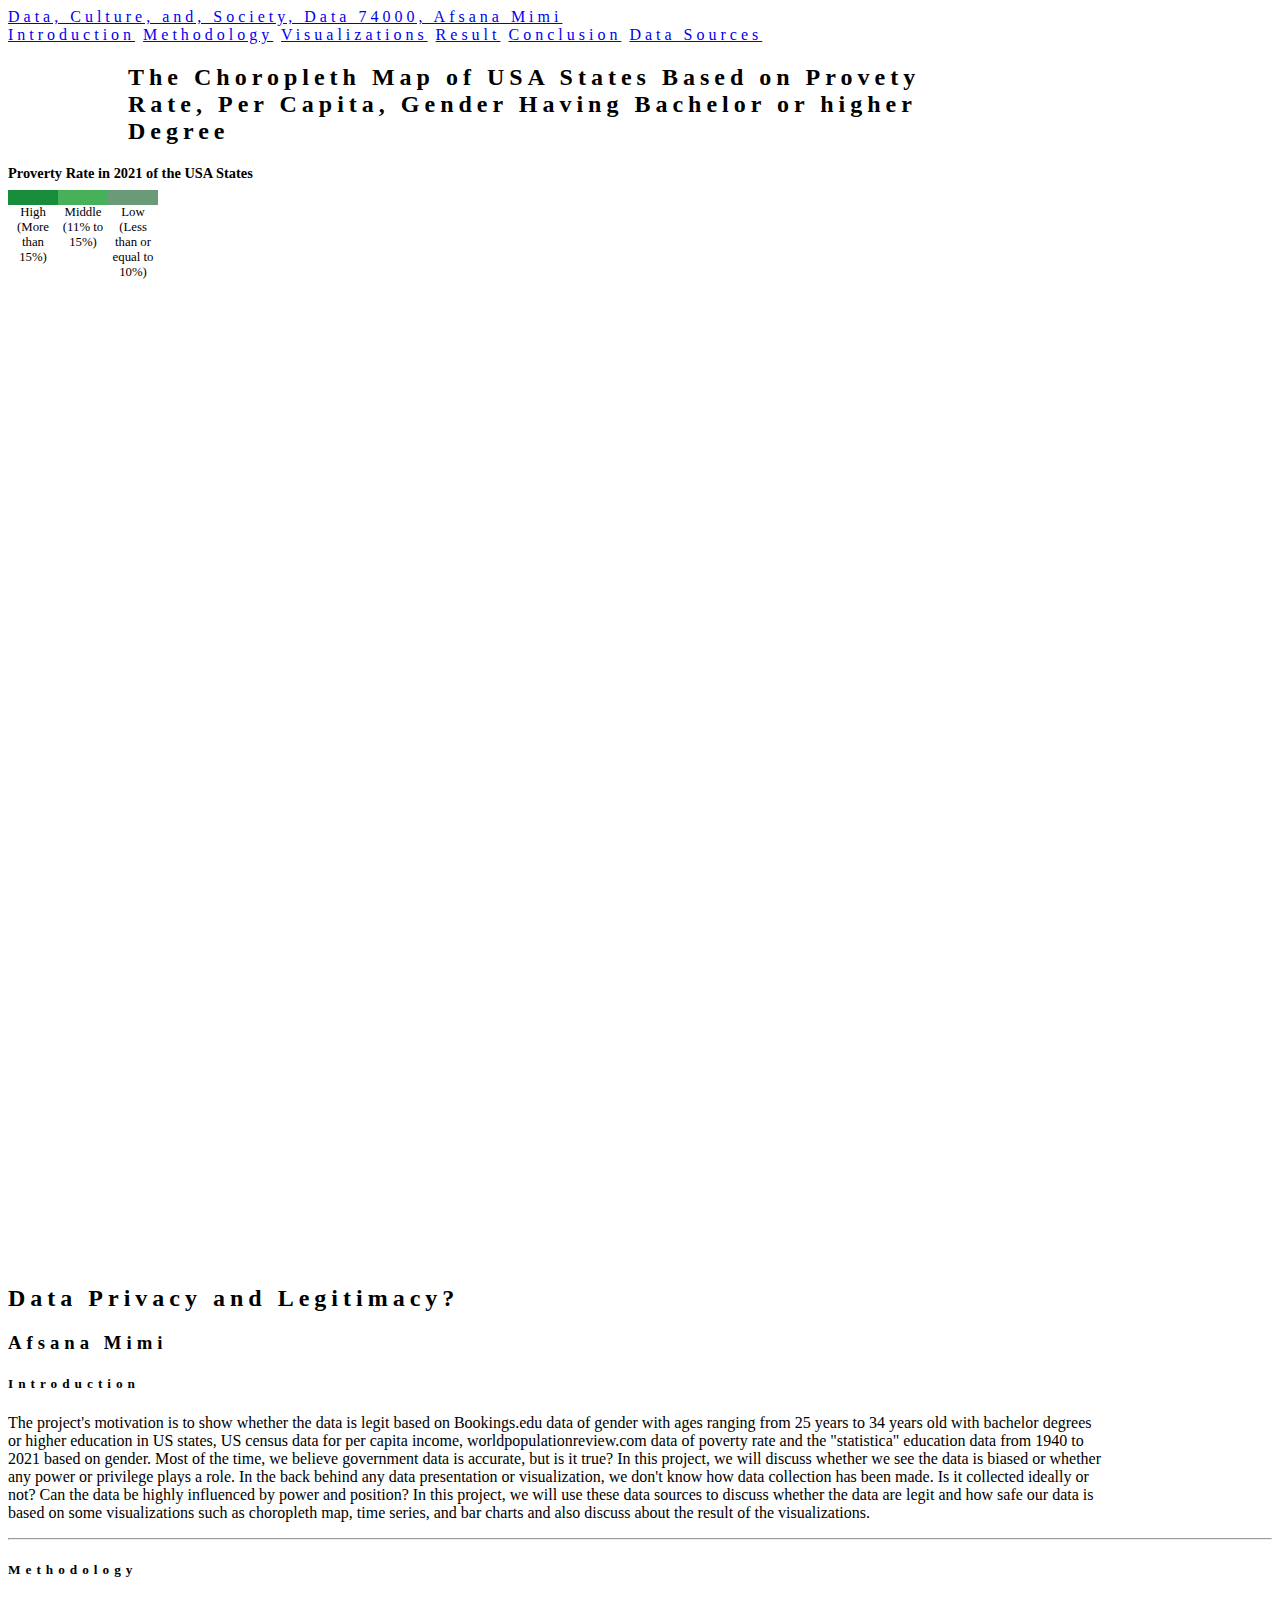
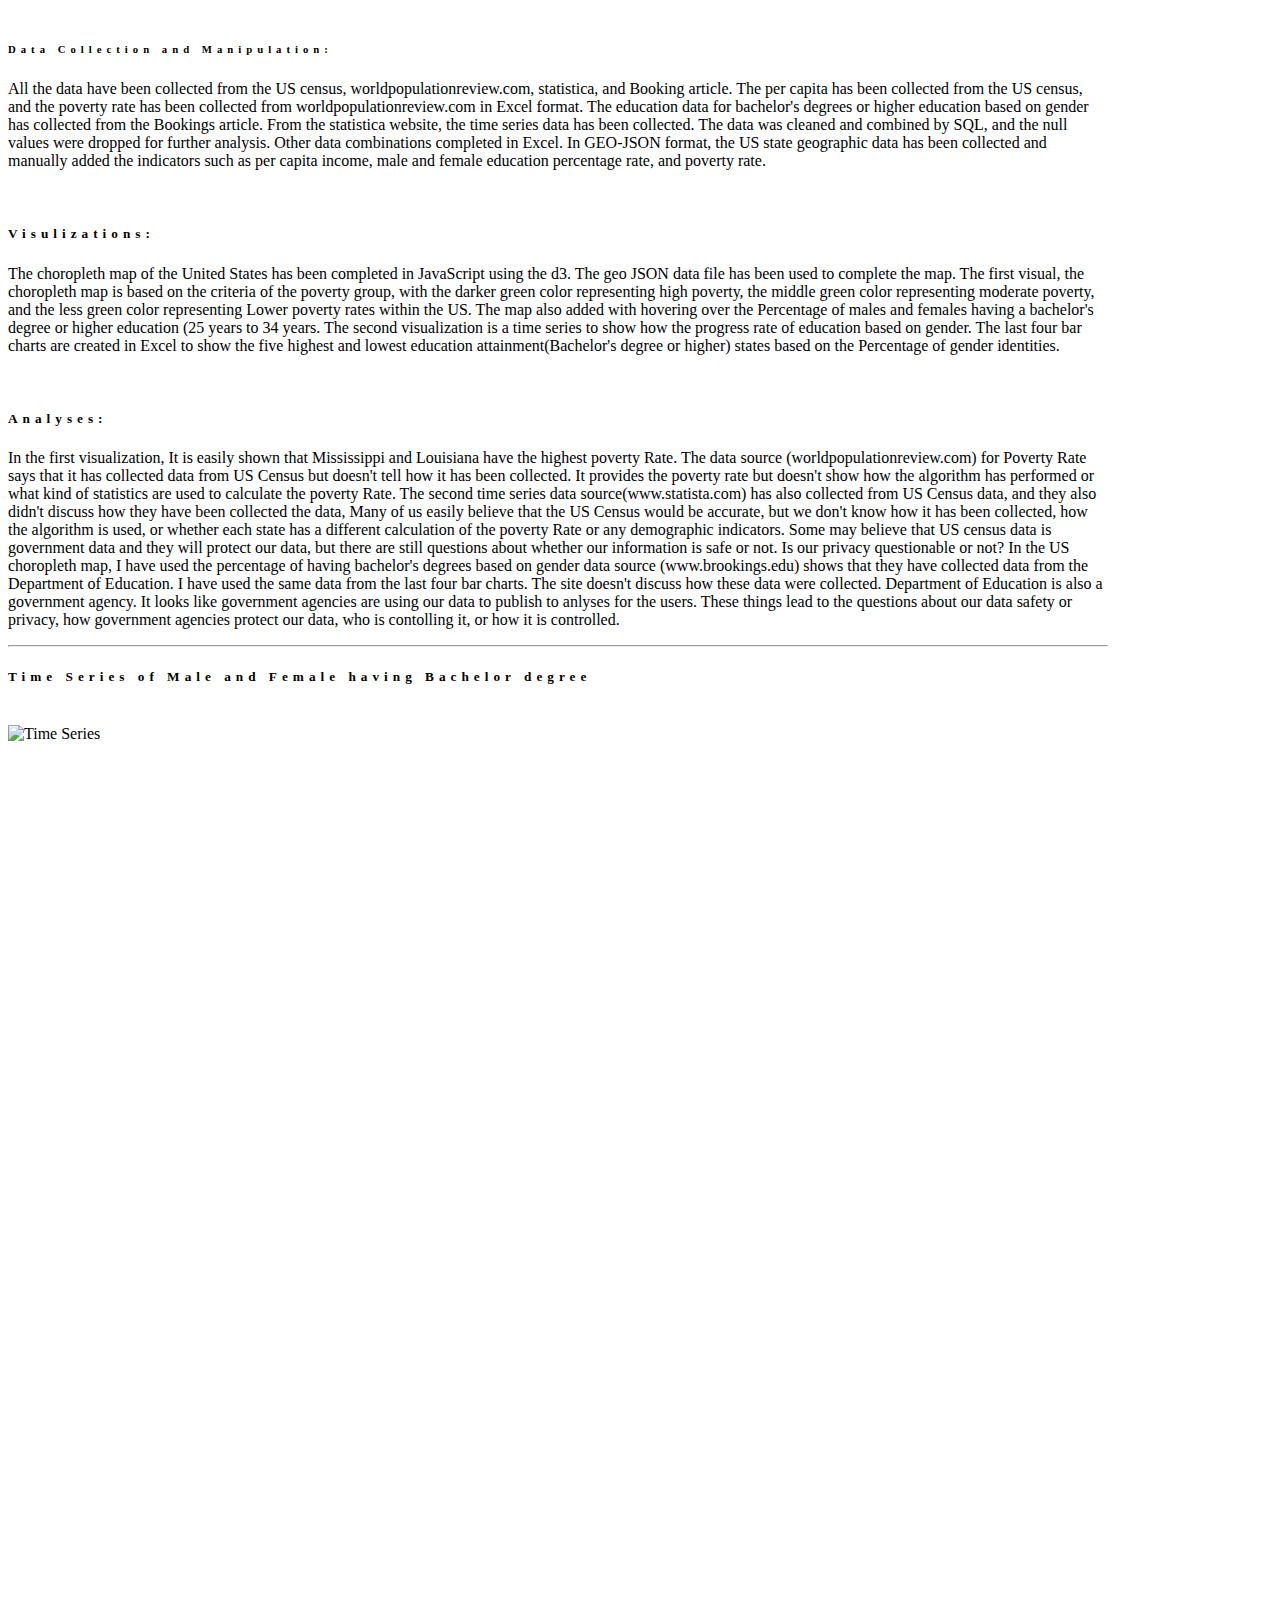
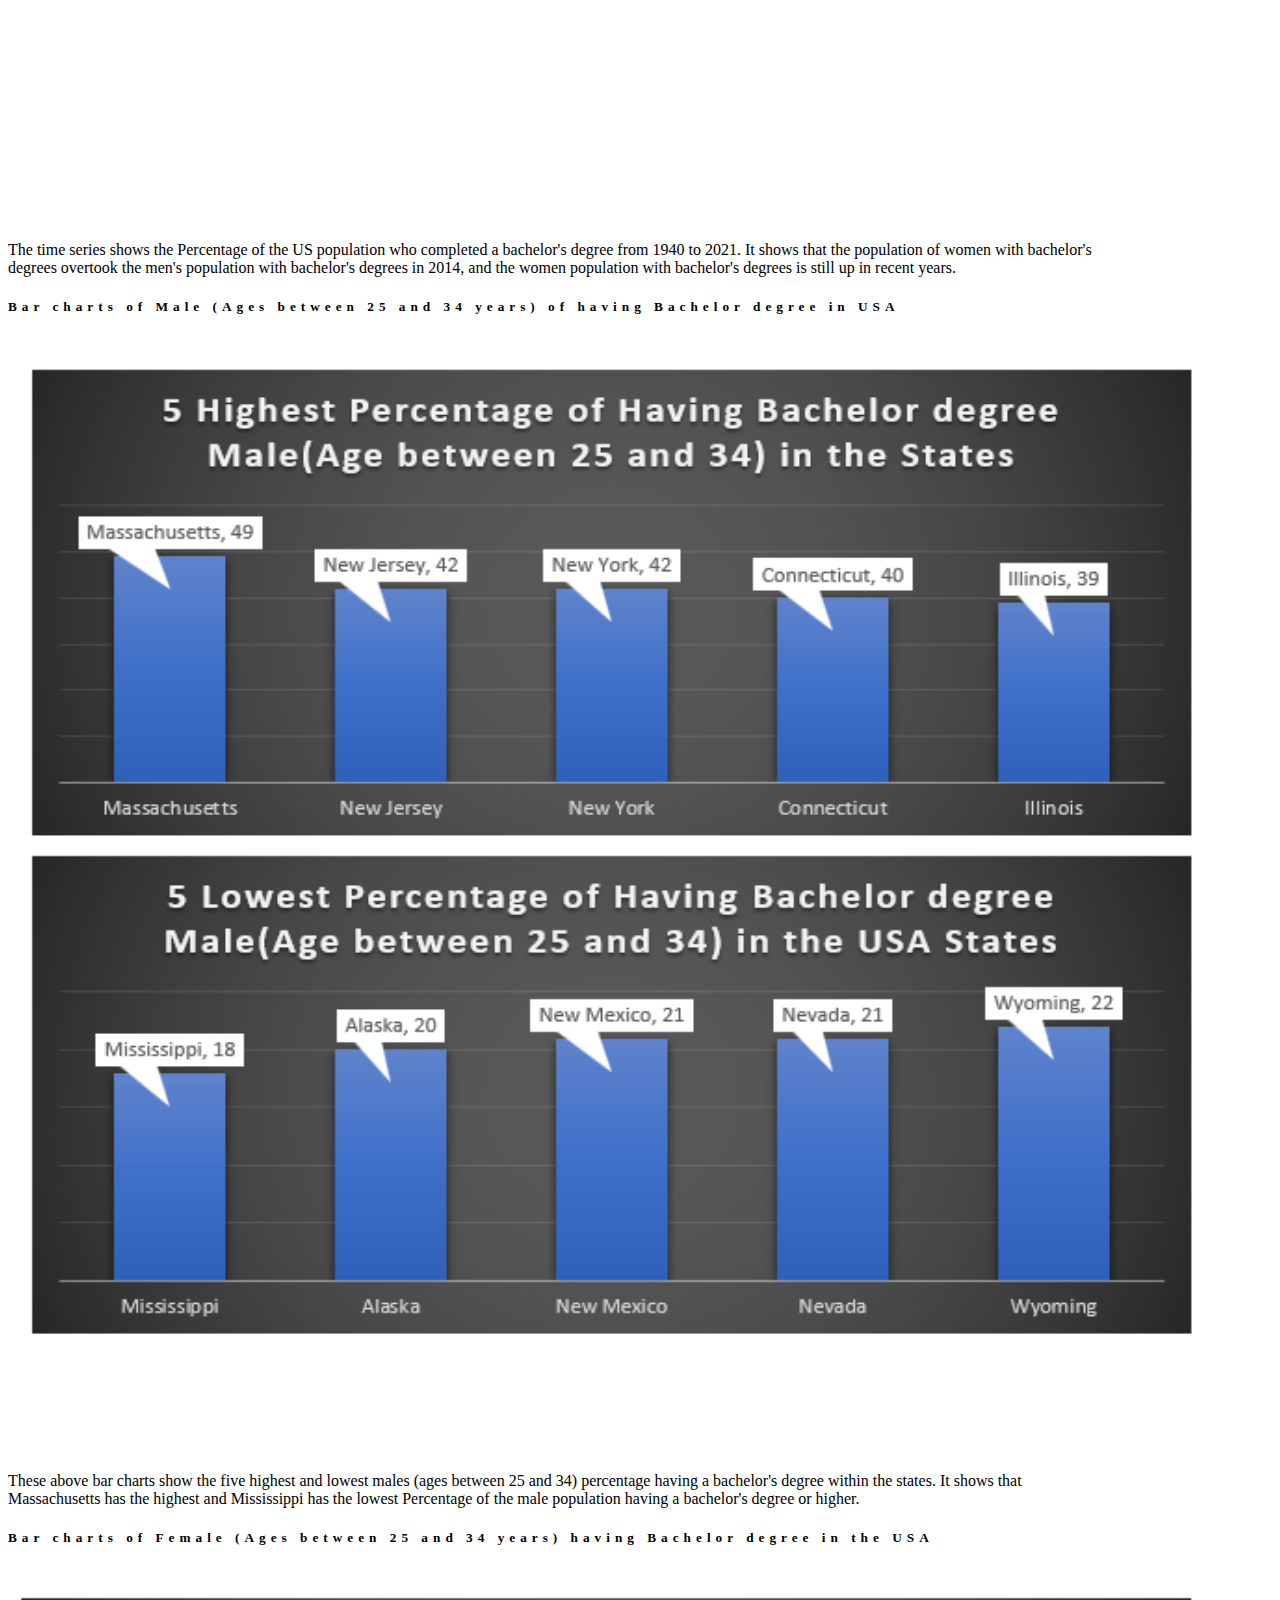
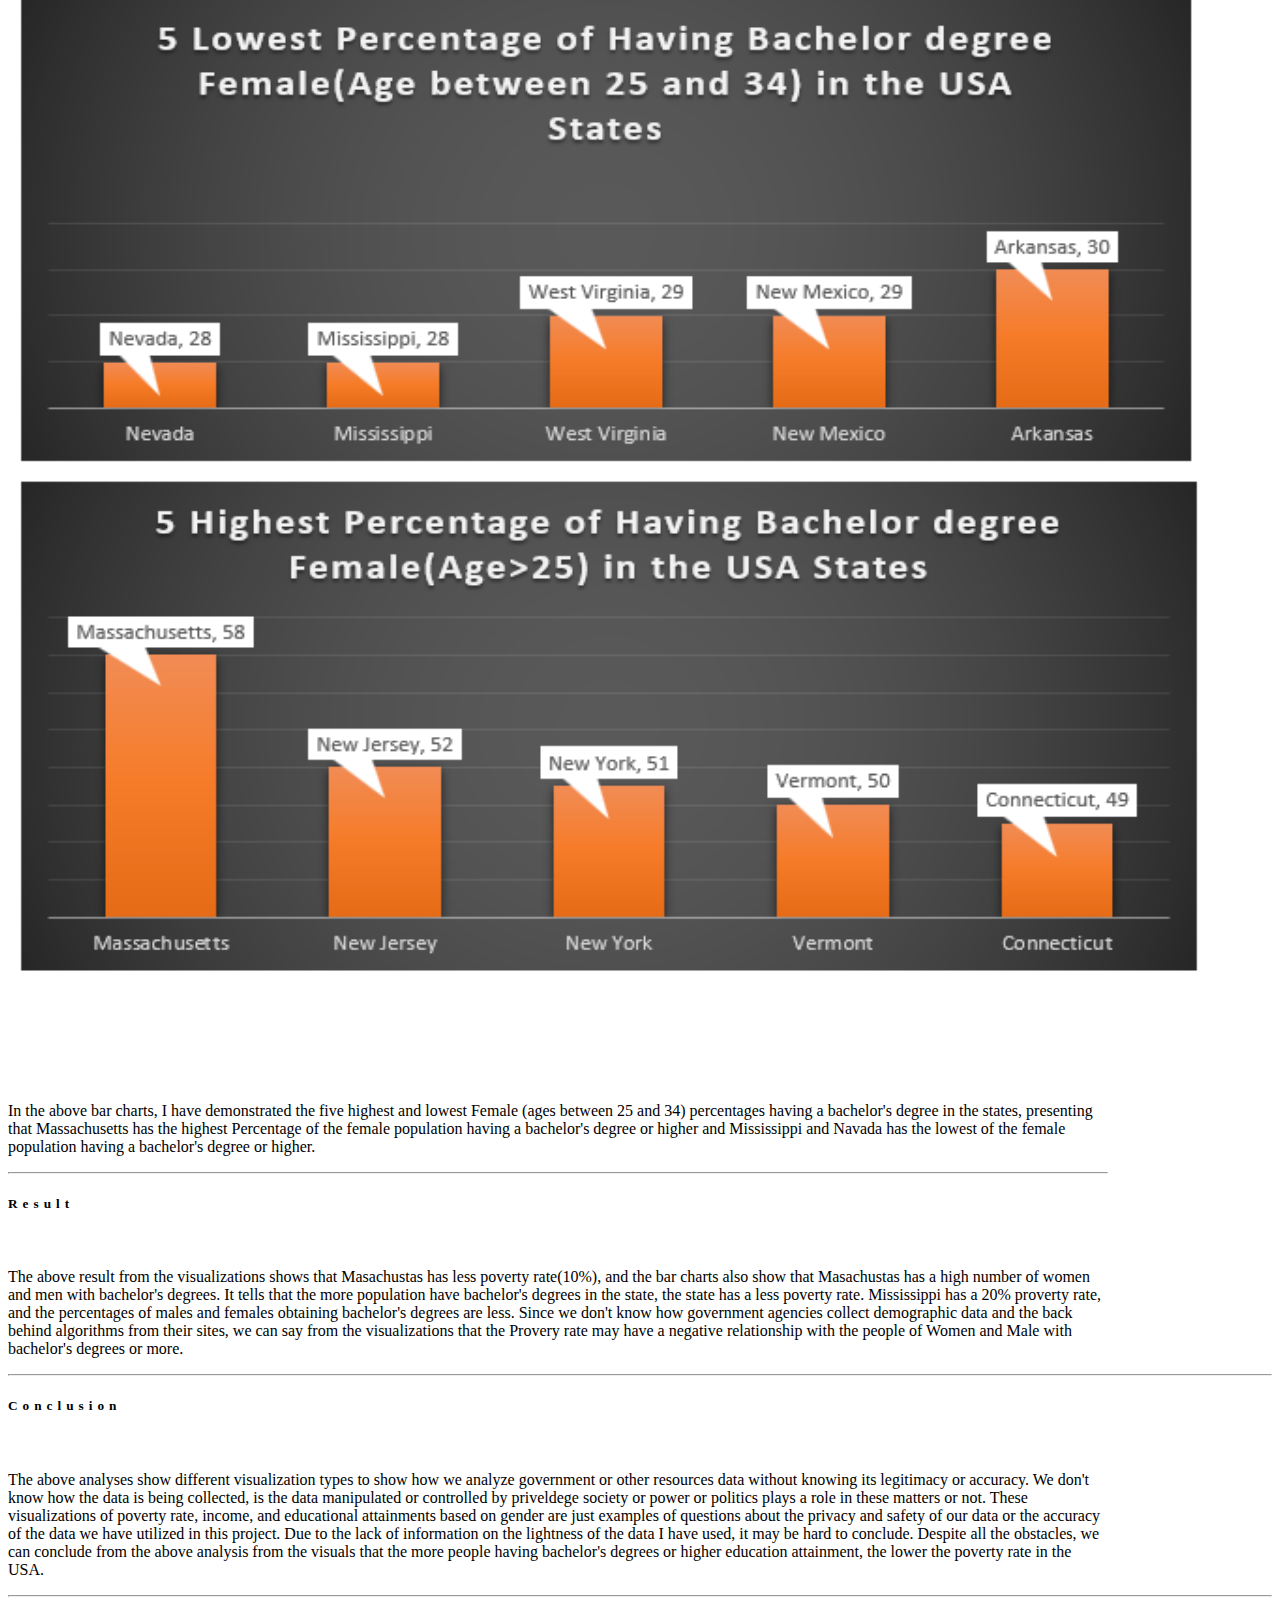
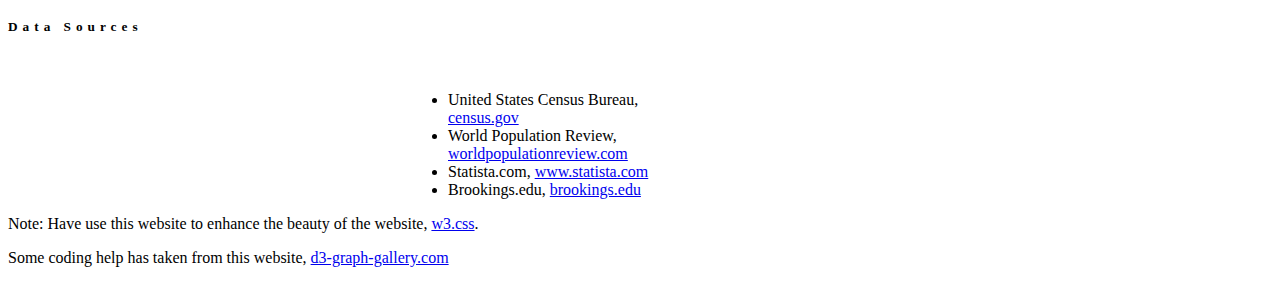
==== commit 5bd0444b: "A Little Fix" ====
--- a/index.html
+++ b/index.html
@@ -90,7 +90,7 @@
        
         <h6> Data Collection and Manipulation:</h6>
         <p class="viz-large">All the data have been collected from the US census, worldpopulationreview.com, statistica, and Booking article. 
-          The per capita has been collected from the US census, and the poverty rate has been collected From worldpopulationreview.com in Excel format. 
+          The per capita has been collected from the US census, and the poverty rate has been collected from worldpopulationreview.com in Excel format. 
           The education data for bachelor's degrees or higher education based on gender has collected from the Bookings article. From the statistica website, 
           the time series data has been collected. The data was cleaned and combined by SQL, and the null values were dropped for further analysis. Other data combinations
            completed in Excel. In GEO-JSON format, the US state geographic
@@ -102,7 +102,7 @@
         <h5> Visulizations:</h5>
   
         <p class="viz-large"> 
-          The choropleth map of the United States has been completed in javascript using the d3. The geo JSON data file has been used to complete the map. The first visual, the choropleth map 
+          The choropleth map of the United States has been completed in JavaScript using the d3. The geo JSON data file has been used to complete the map. The first visual, the choropleth map 
           is based on the criteria of the poverty group, with the darker green color representing high poverty, the middle green color representing moderate poverty, and the less green color representing 
           Lower poverty rates within the US. The map also added with hovering over the Percentage of males and females having a bachelor's degree or higher education (25 years to 34 years. The second visualization
            is a time series to show how the progress rate of education based on gender.
@@ -371,7 +371,7 @@
 <footer class="viz-center viz-light-grey viz-padding-32">
   
     
-  <p> Note: Have use this website to enhance the beauty of the website, <a href="https://www.vizschools.com/w3css/default.asp" title="w3.CSS" target="_blank" class="viz-hover-text-green">w3.css</a> helps alot!!</p>
+  <p> Note: Have use this website to enhance the beauty of the website, <a href="https://www.vizschools.com/w3css/default.asp" title="w3.CSS" target="_blank" class="viz-hover-text-green">w3.css</a>.</p>
 
   <p> Some coding help has taken from this website, <a href="https://d3-graph-gallery.com/" title="d3-graph-gallery" target="_blank" class="viz-hover-text-green"> d3-graph-gallery.com</a>
   
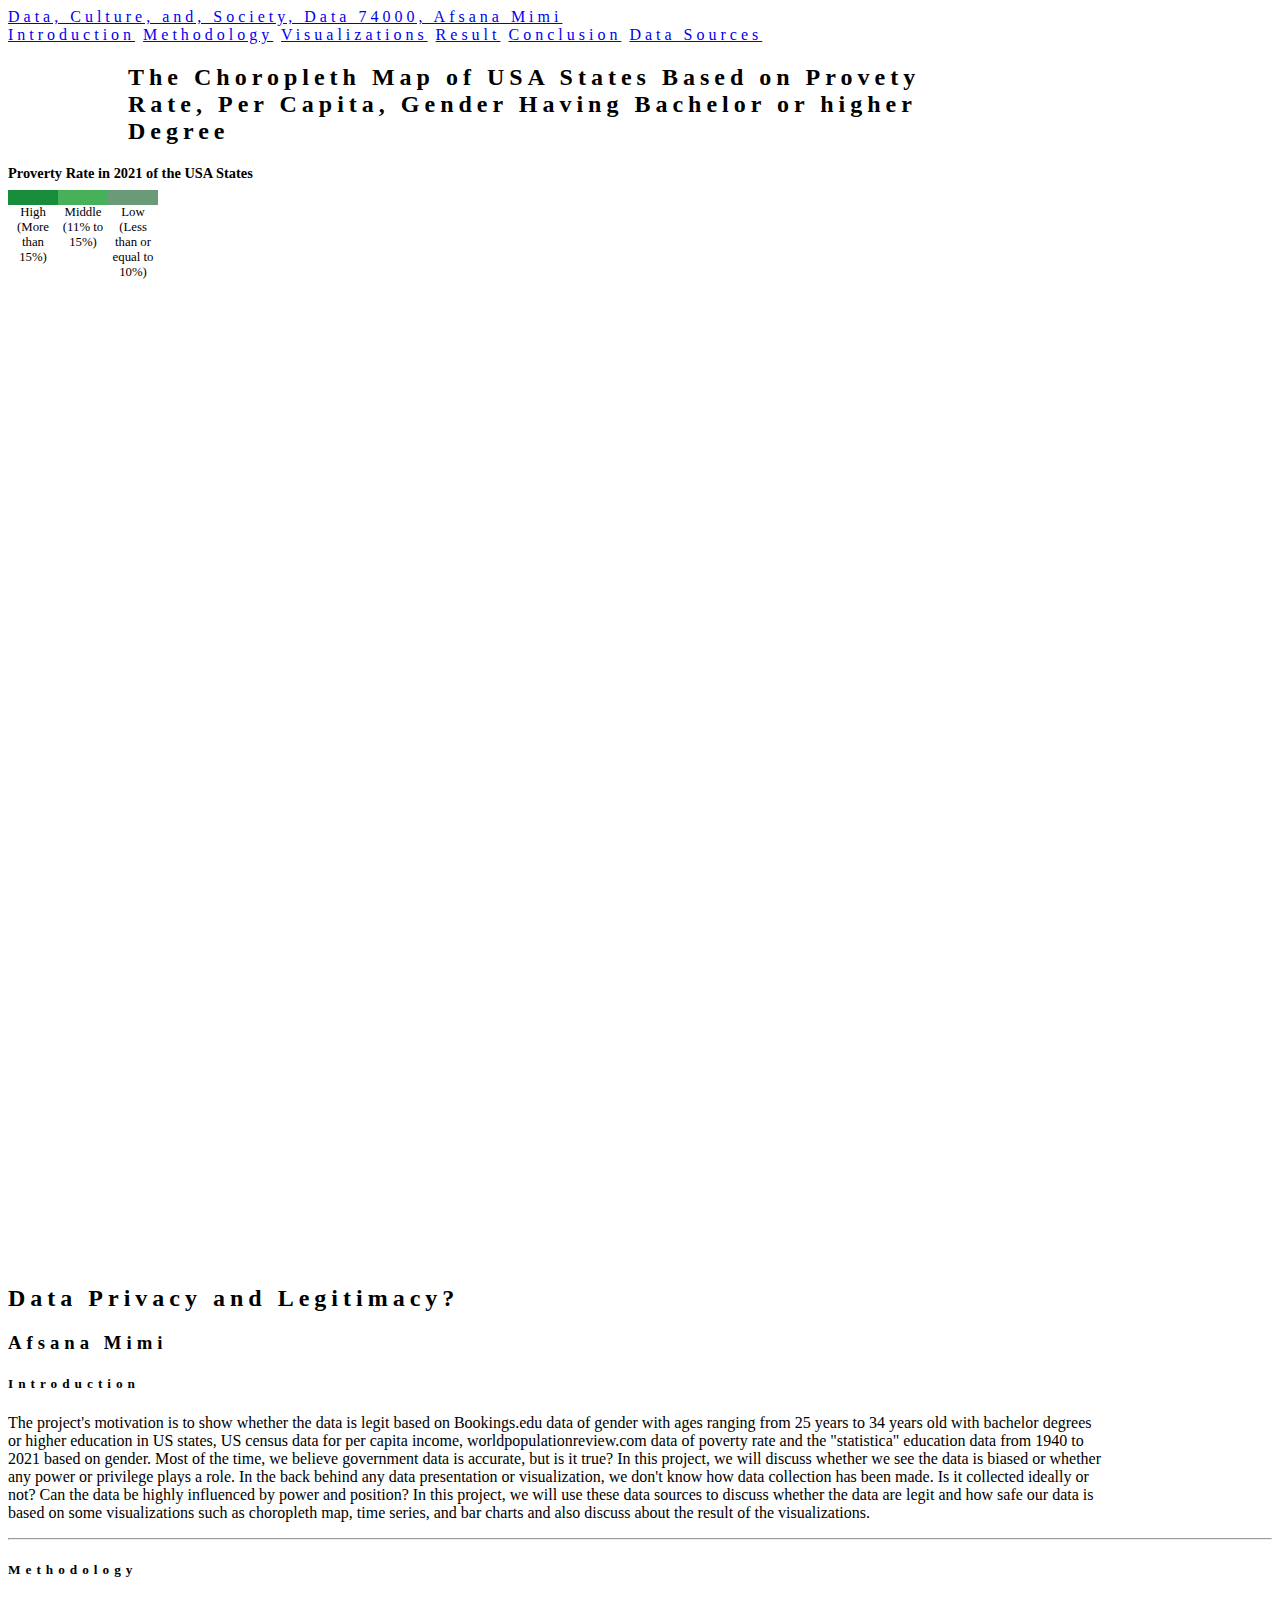
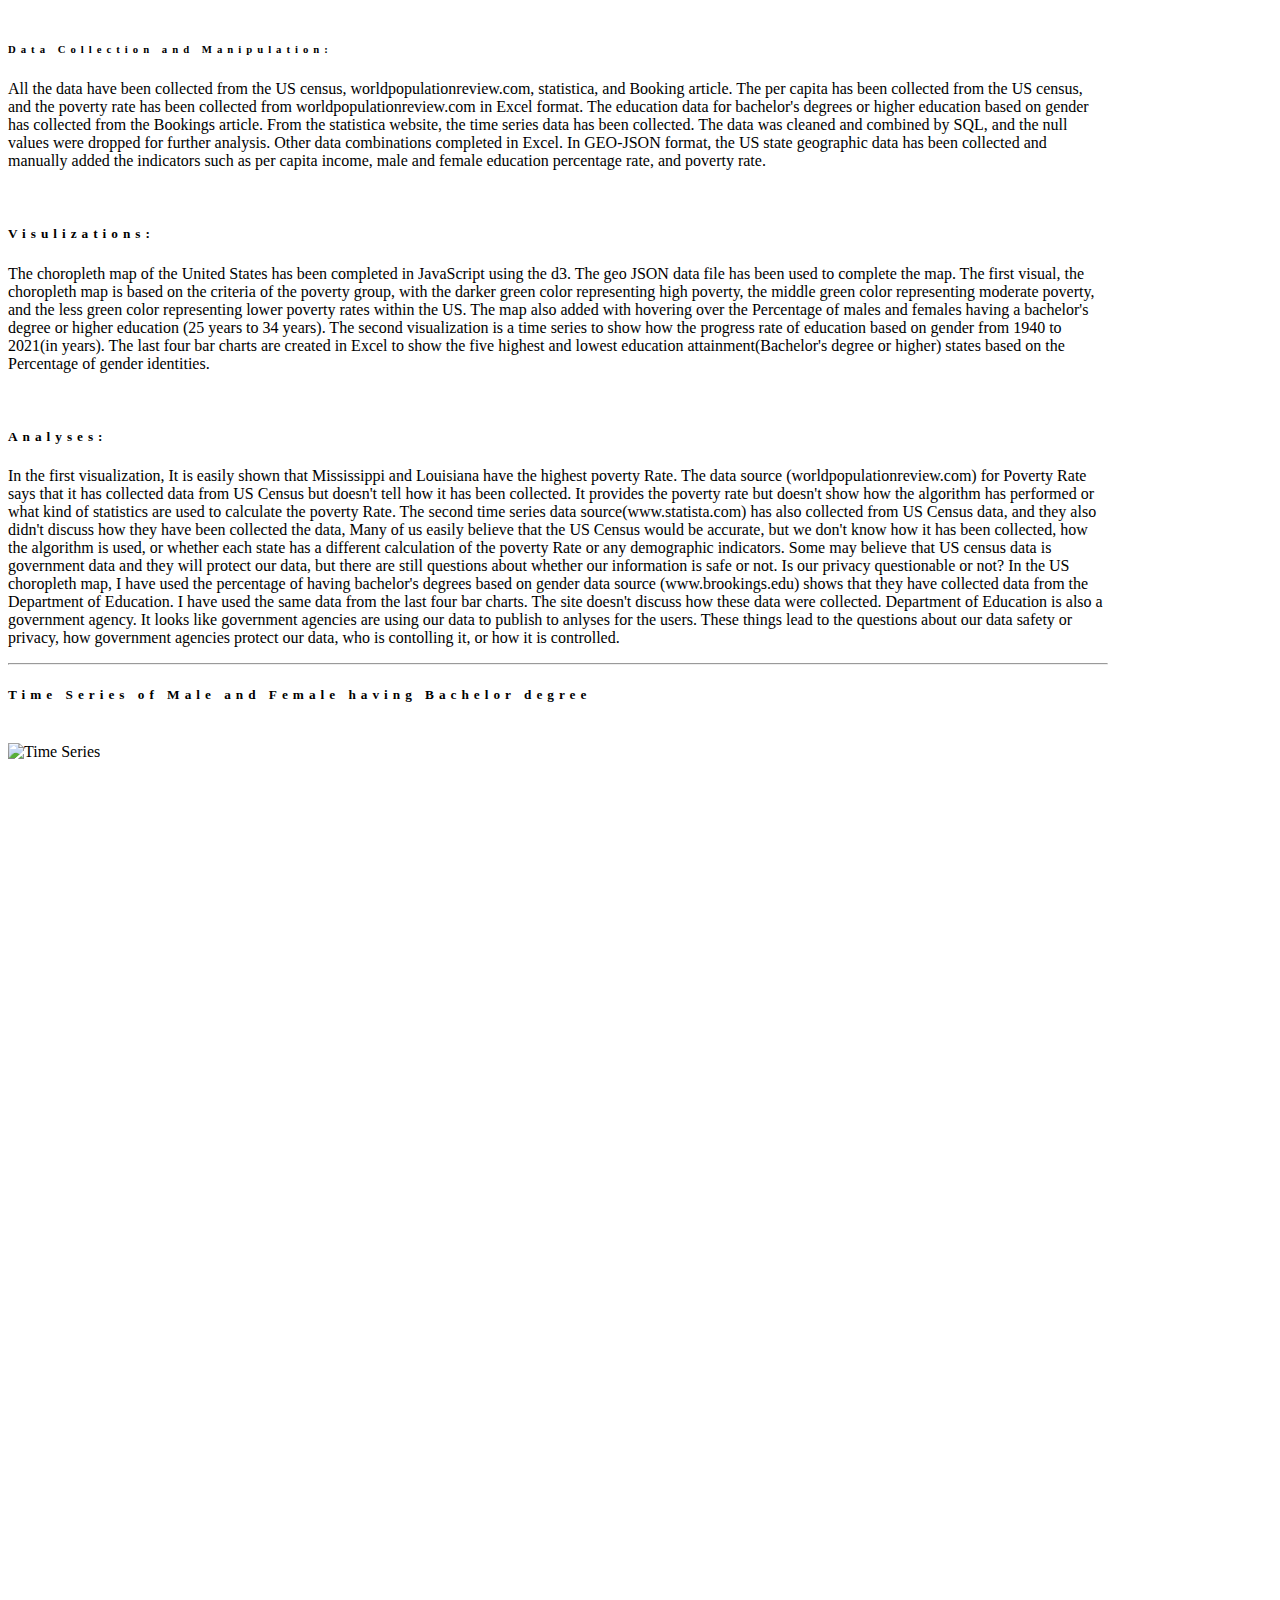
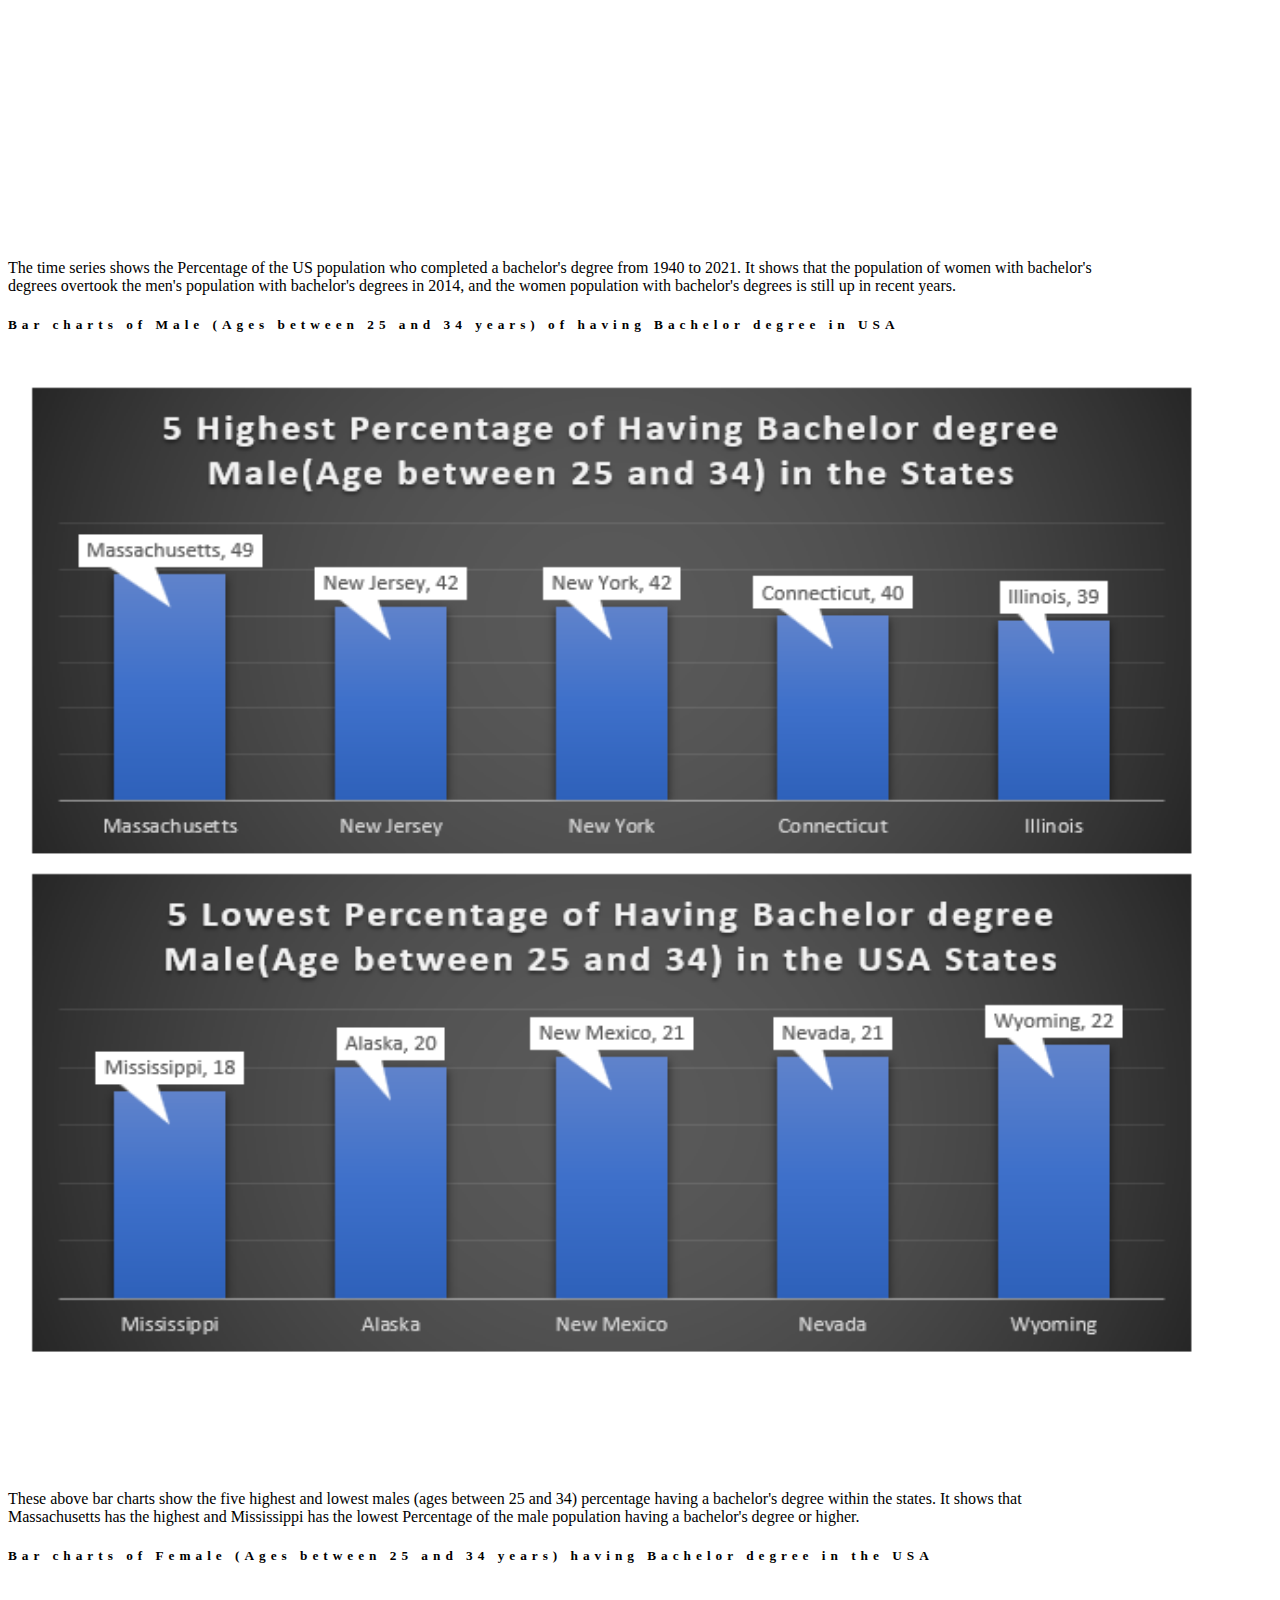
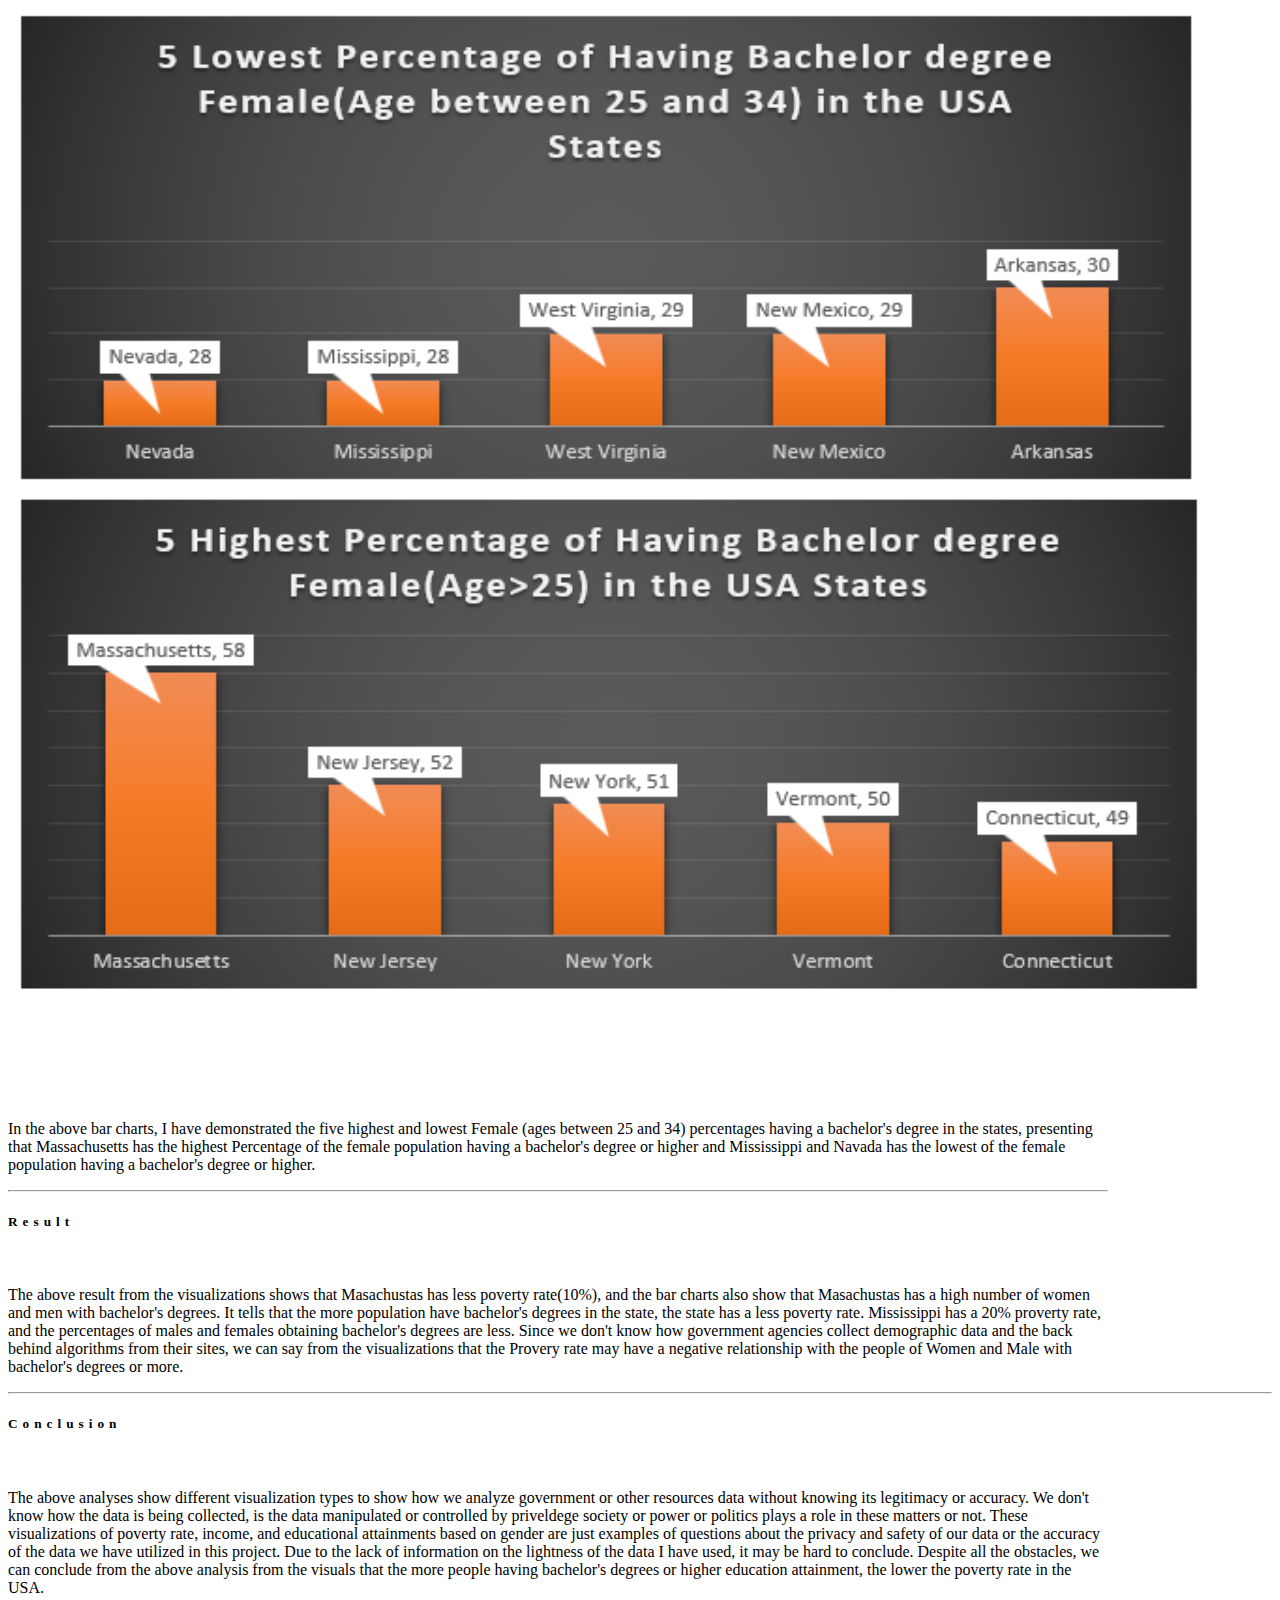
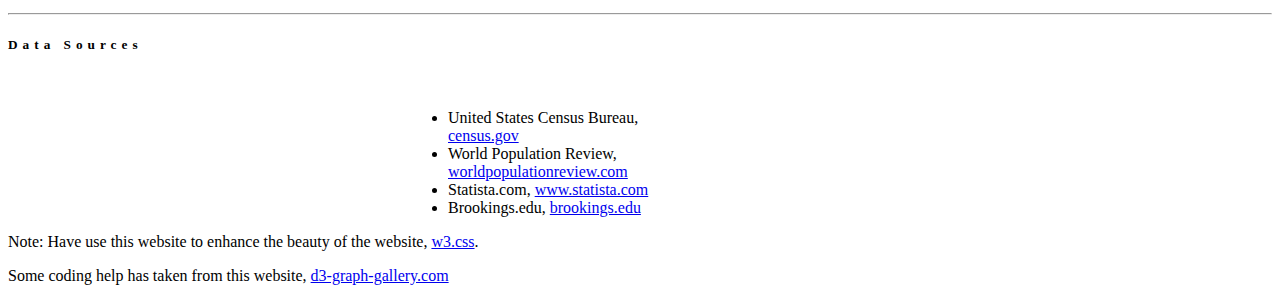
==== commit 03ae4388: "A Little Fix" ====
--- a/index.html
+++ b/index.html
@@ -104,8 +104,8 @@
         <p class="viz-large"> 
           The choropleth map of the United States has been completed in JavaScript using the d3. The geo JSON data file has been used to complete the map. The first visual, the choropleth map 
           is based on the criteria of the poverty group, with the darker green color representing high poverty, the middle green color representing moderate poverty, and the less green color representing 
-          Lower poverty rates within the US. The map also added with hovering over the Percentage of males and females having a bachelor's degree or higher education (25 years to 34 years. The second visualization
-           is a time series to show how the progress rate of education based on gender.
+          lower poverty rates within the US. The map also added with hovering over the Percentage of males and females having a bachelor's degree or higher education (25 years to 34 years). The second visualization
+           is a time series to show how the progress rate of education based on gender  from 1940 to 2021(in years).
            The last four bar charts are created in Excel to show the five highest and lowest education attainment(Bachelor's degree or higher) states based on the Percentage of gender identities.
         
         </p><br>
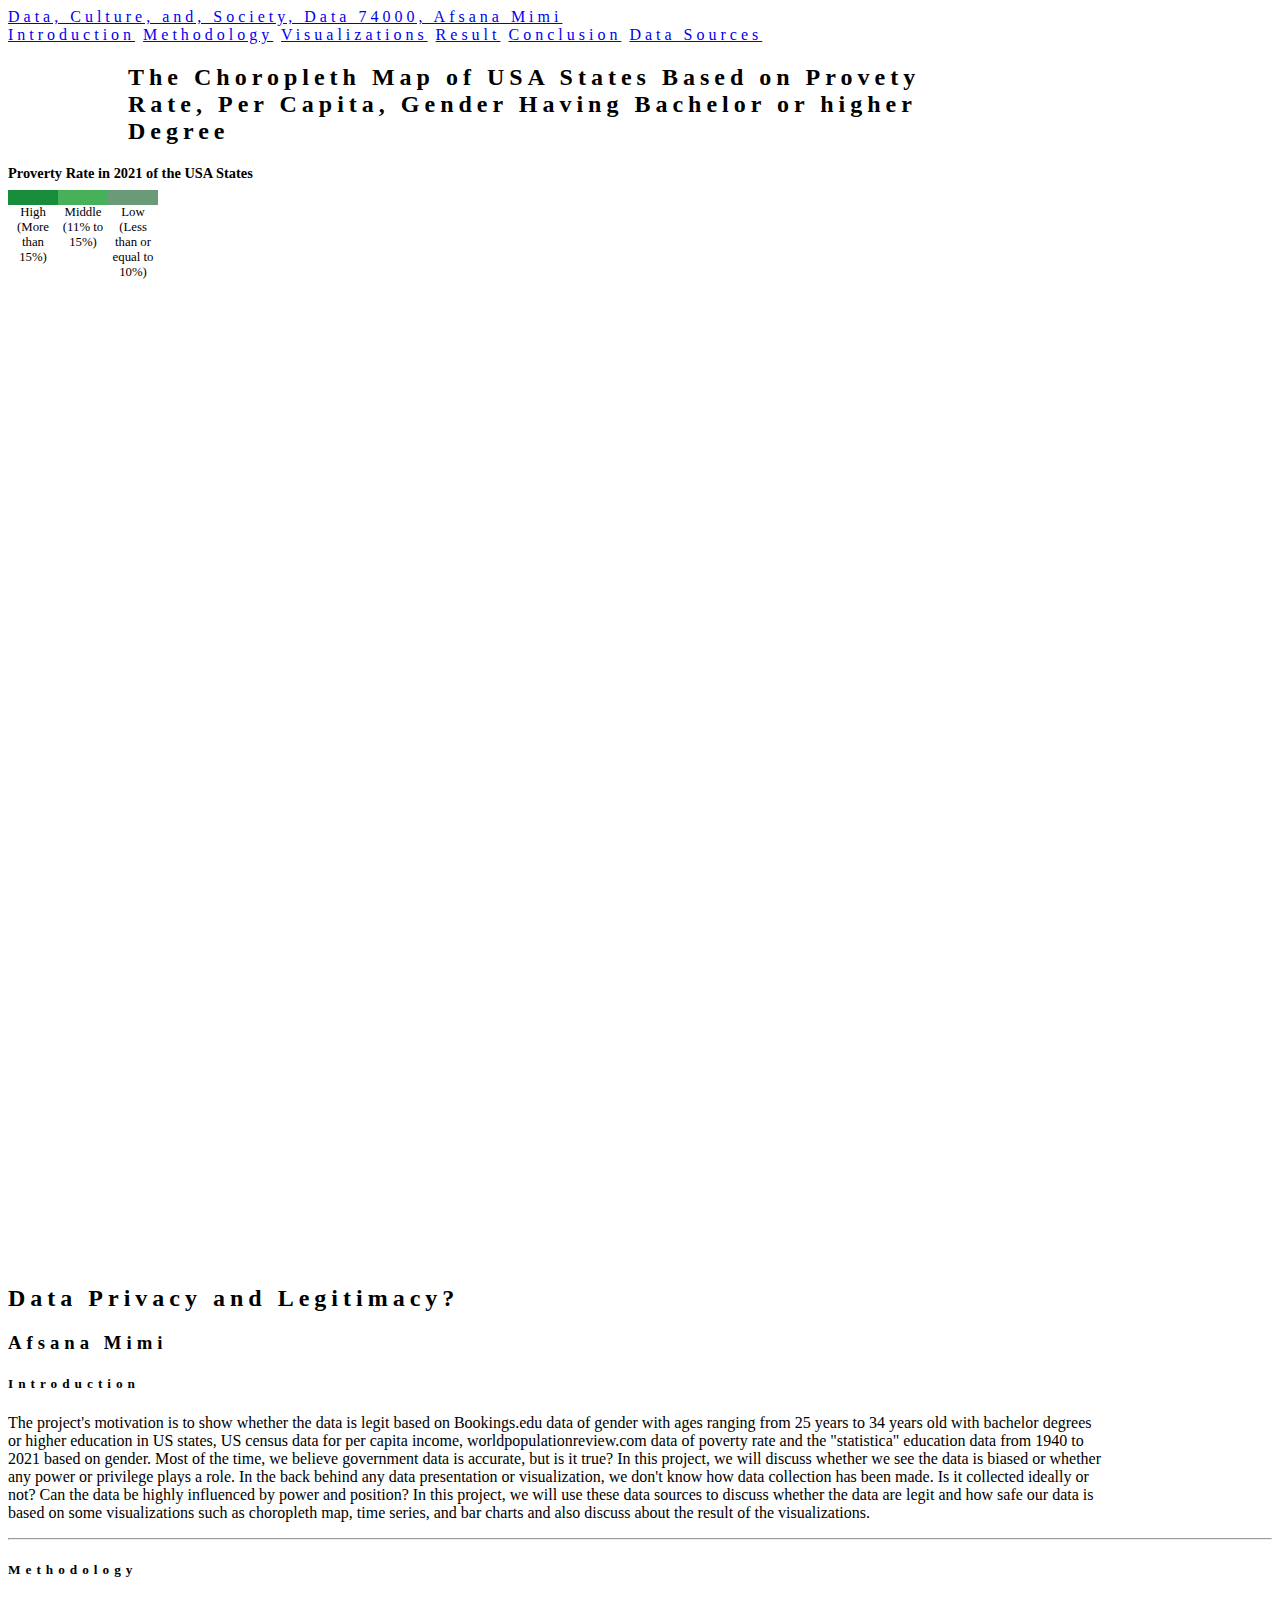
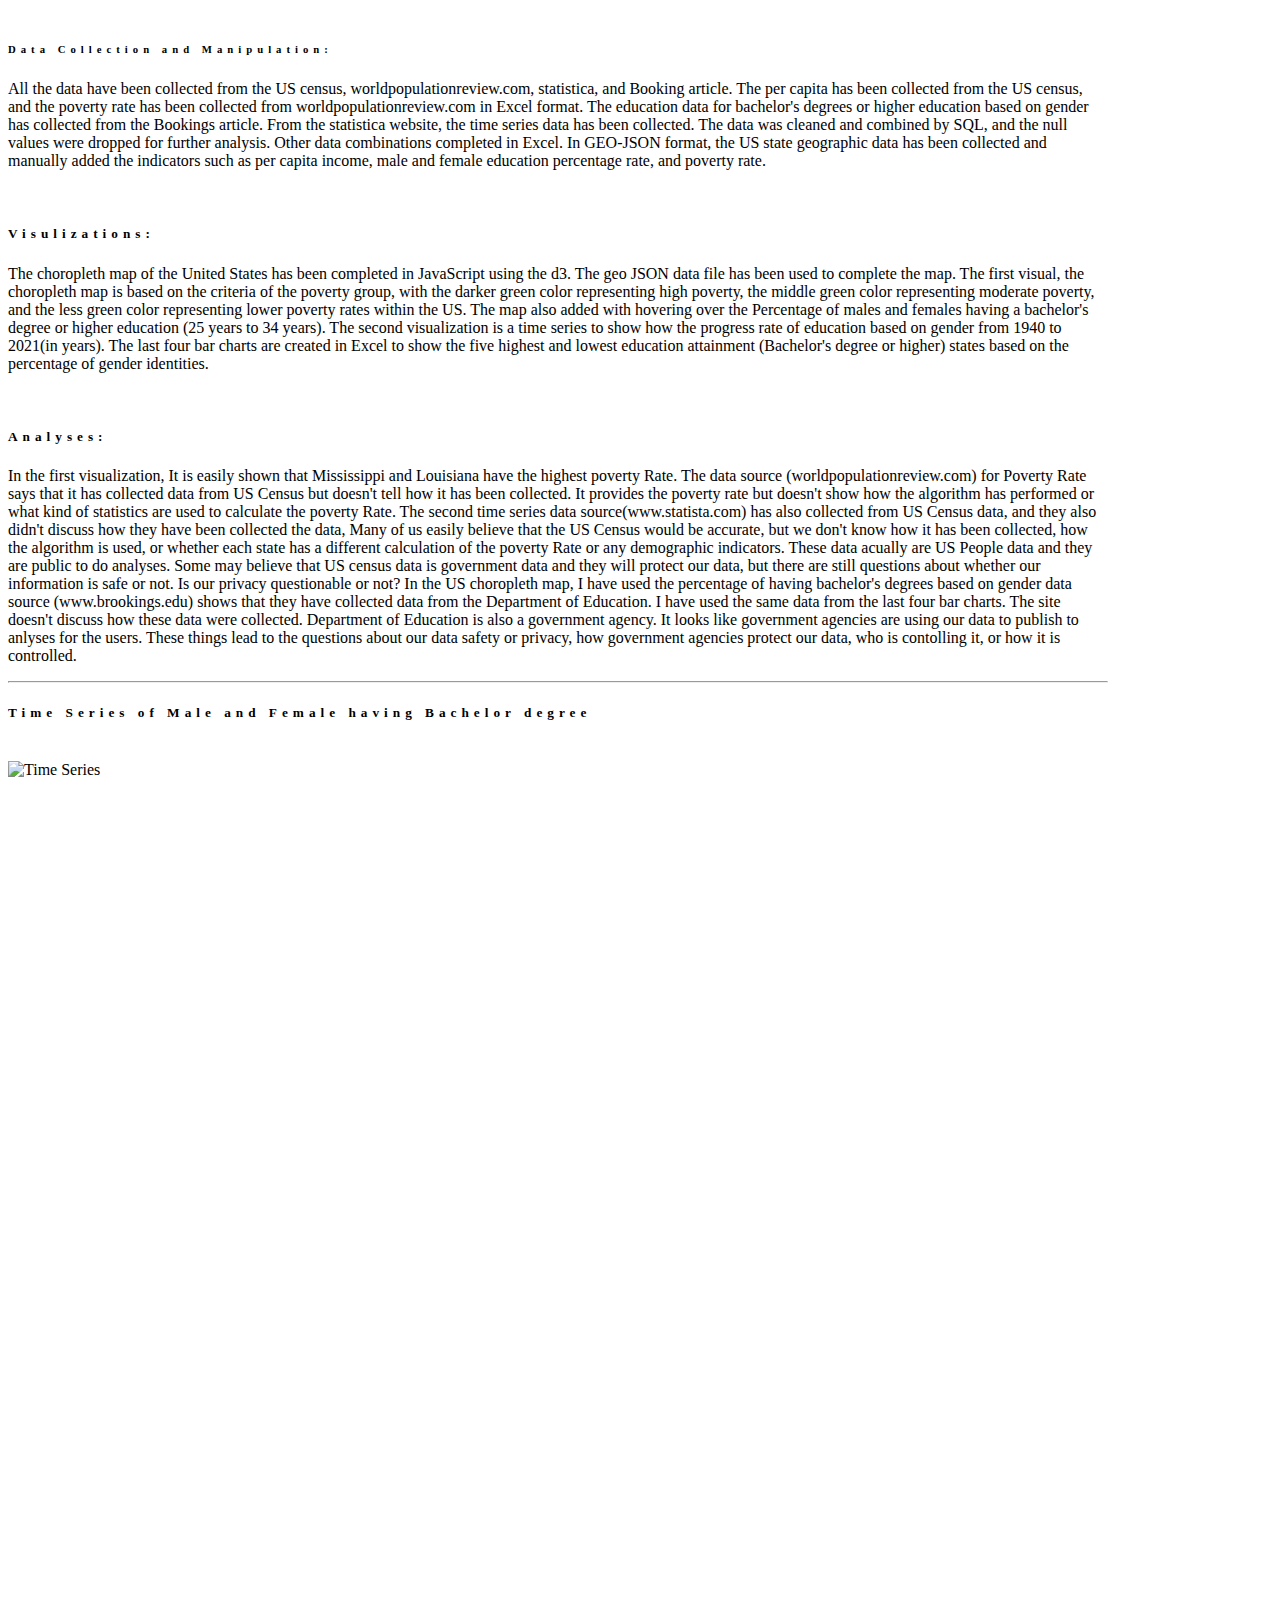
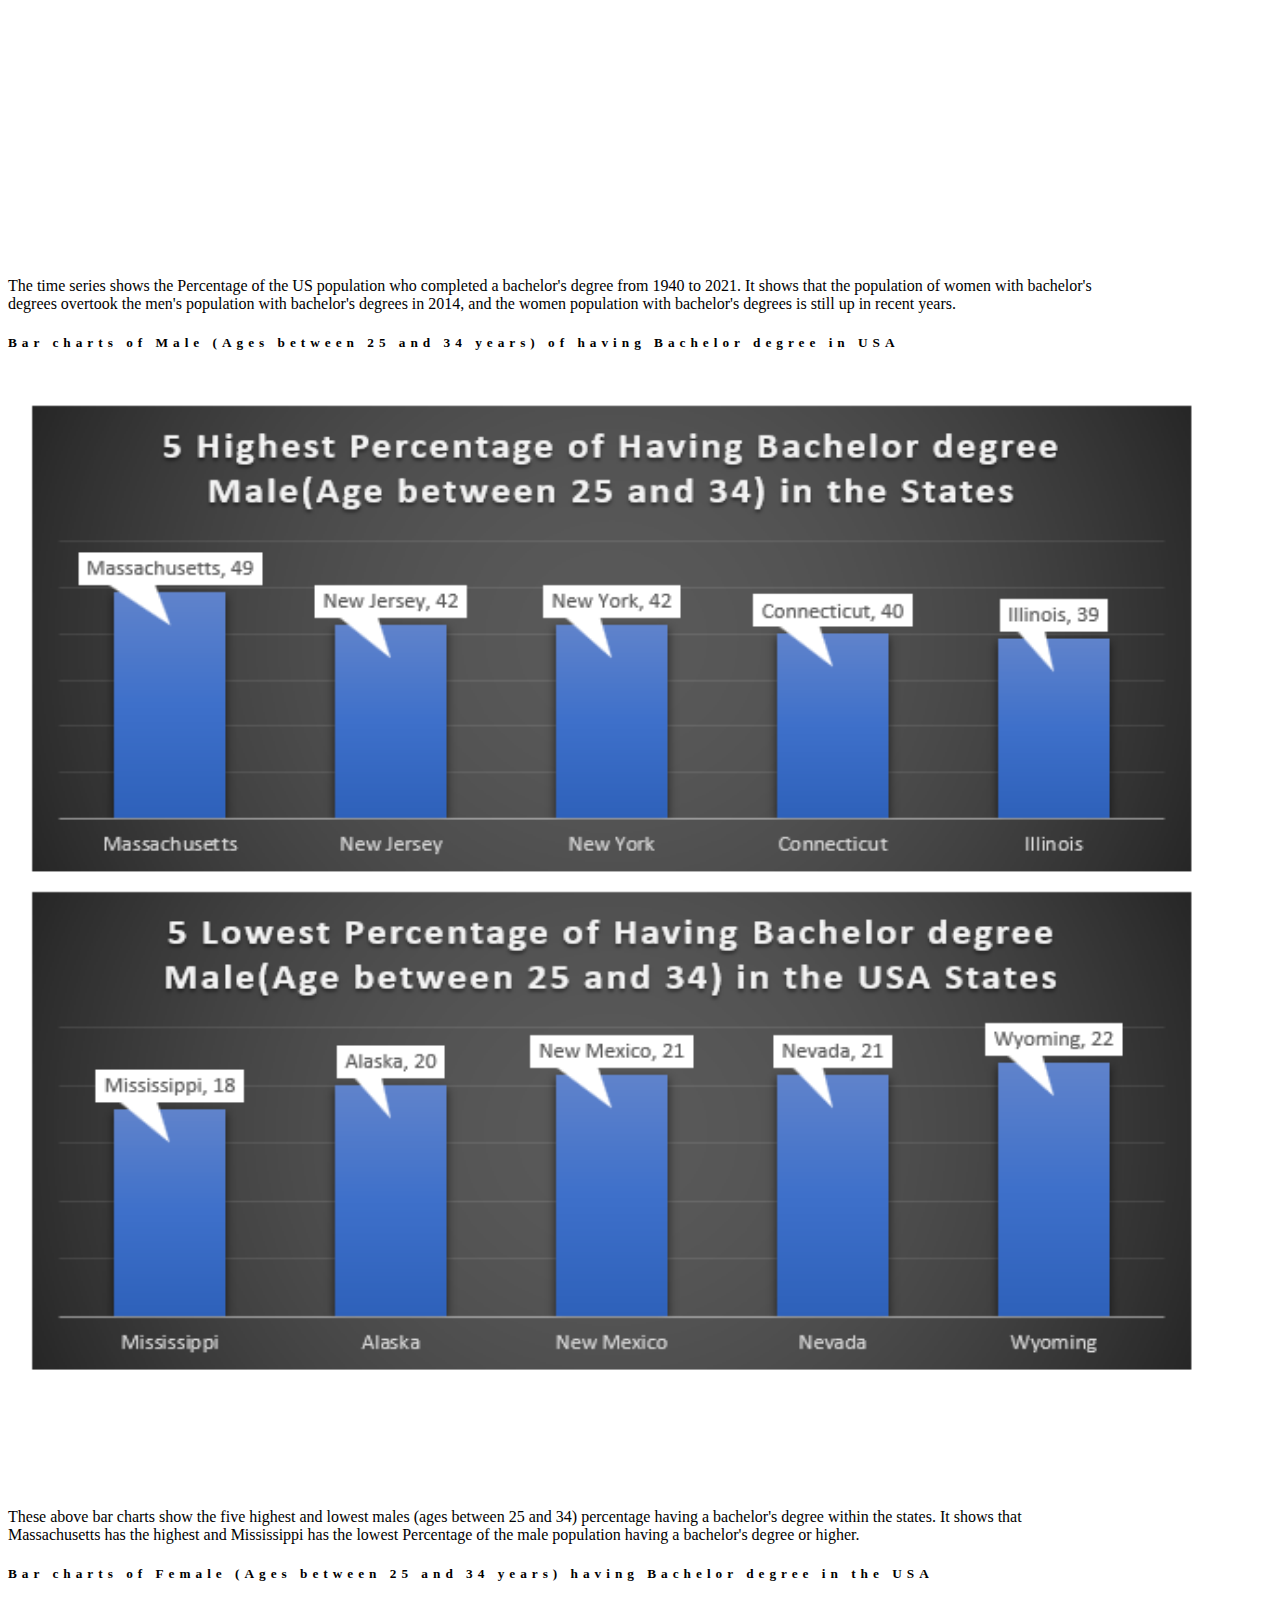
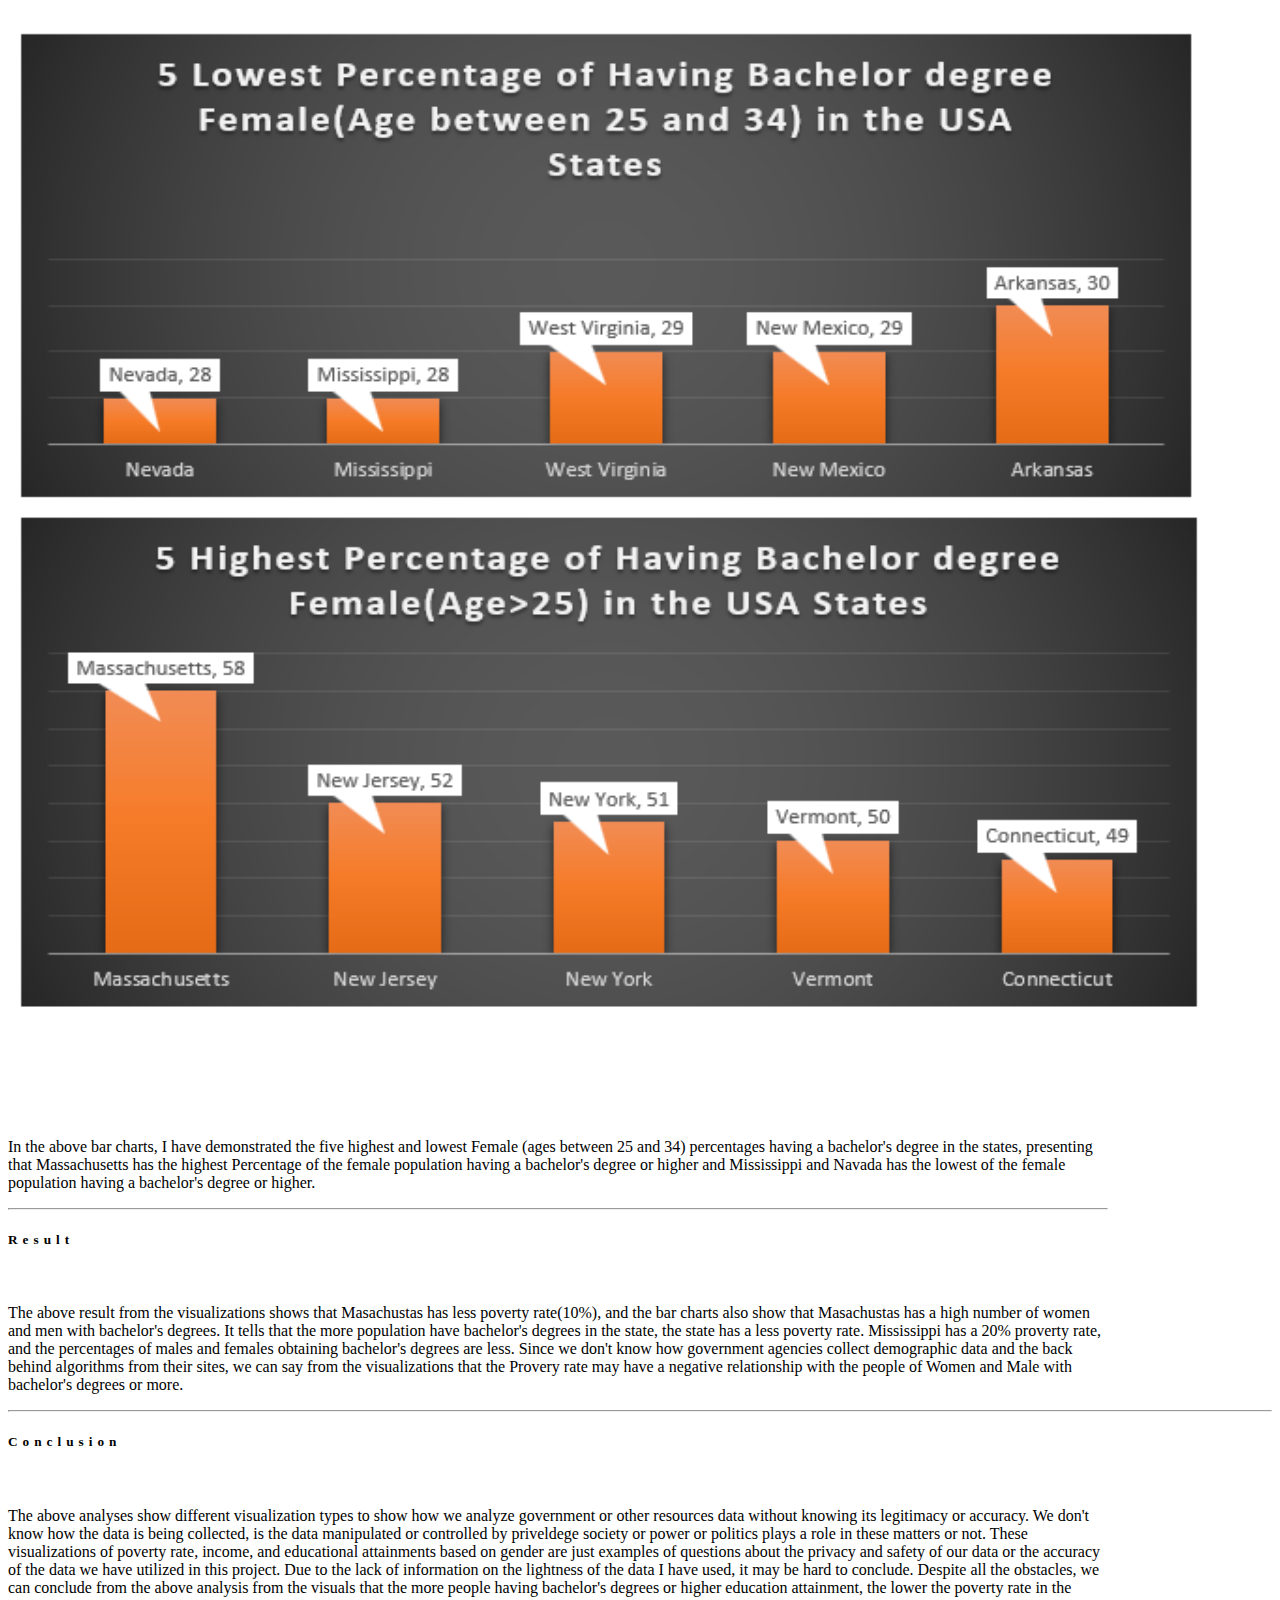
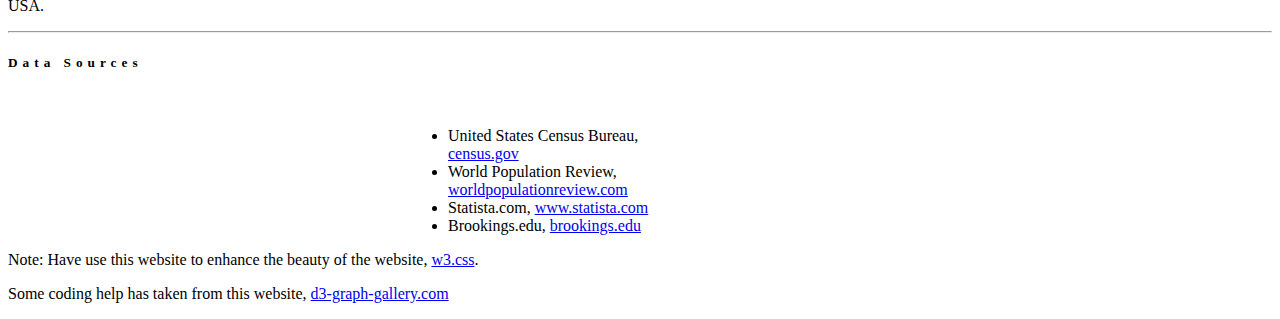
==== commit e59a113b: "A Little Fix" ====
--- a/index.html
+++ b/index.html
@@ -106,7 +106,7 @@
           is based on the criteria of the poverty group, with the darker green color representing high poverty, the middle green color representing moderate poverty, and the less green color representing 
           lower poverty rates within the US. The map also added with hovering over the Percentage of males and females having a bachelor's degree or higher education (25 years to 34 years). The second visualization
            is a time series to show how the progress rate of education based on gender  from 1940 to 2021(in years).
-           The last four bar charts are created in Excel to show the five highest and lowest education attainment(Bachelor's degree or higher) states based on the Percentage of gender identities.
+           The last four bar charts are created in Excel to show the five highest and lowest education attainment (Bachelor's degree or higher) states based on the percentage of gender identities.
         
         </p><br>
        
@@ -120,7 +120,7 @@
           says that it has collected data from US Census but doesn't tell how it has been collected. It provides the poverty rate but doesn't show how the algorithm has performed or 
           what kind of statistics are used to calculate the poverty Rate. The second time series data source(www.statista.com) has also collected from US Census data, and they also 
           didn't discuss how they have been collected the data, Many of us easily believe that the US Census would be accurate, but we don't know how it has been collected, how the 
-          algorithm is used, or whether each state has a different calculation of the poverty Rate or any demographic indicators. Some may believe that US census 
+          algorithm is used, or whether each state has a different calculation of the poverty Rate or any demographic indicators. These data acually are US People data and they are public to do analyses. Some may believe that US census 
           data is government data and they will protect our data, but there are still questions about whether our information is safe or not. Is our privacy questionable or not? In the US 
           choropleth map, I have used the percentage of having bachelor's degrees based on gender data source (www.brookings.edu) shows that they have collected data from the Department of 
           Education. I have used the same data from the last four bar charts. The site doesn't discuss how these data were collected. Department of Education is also a government agency. It 
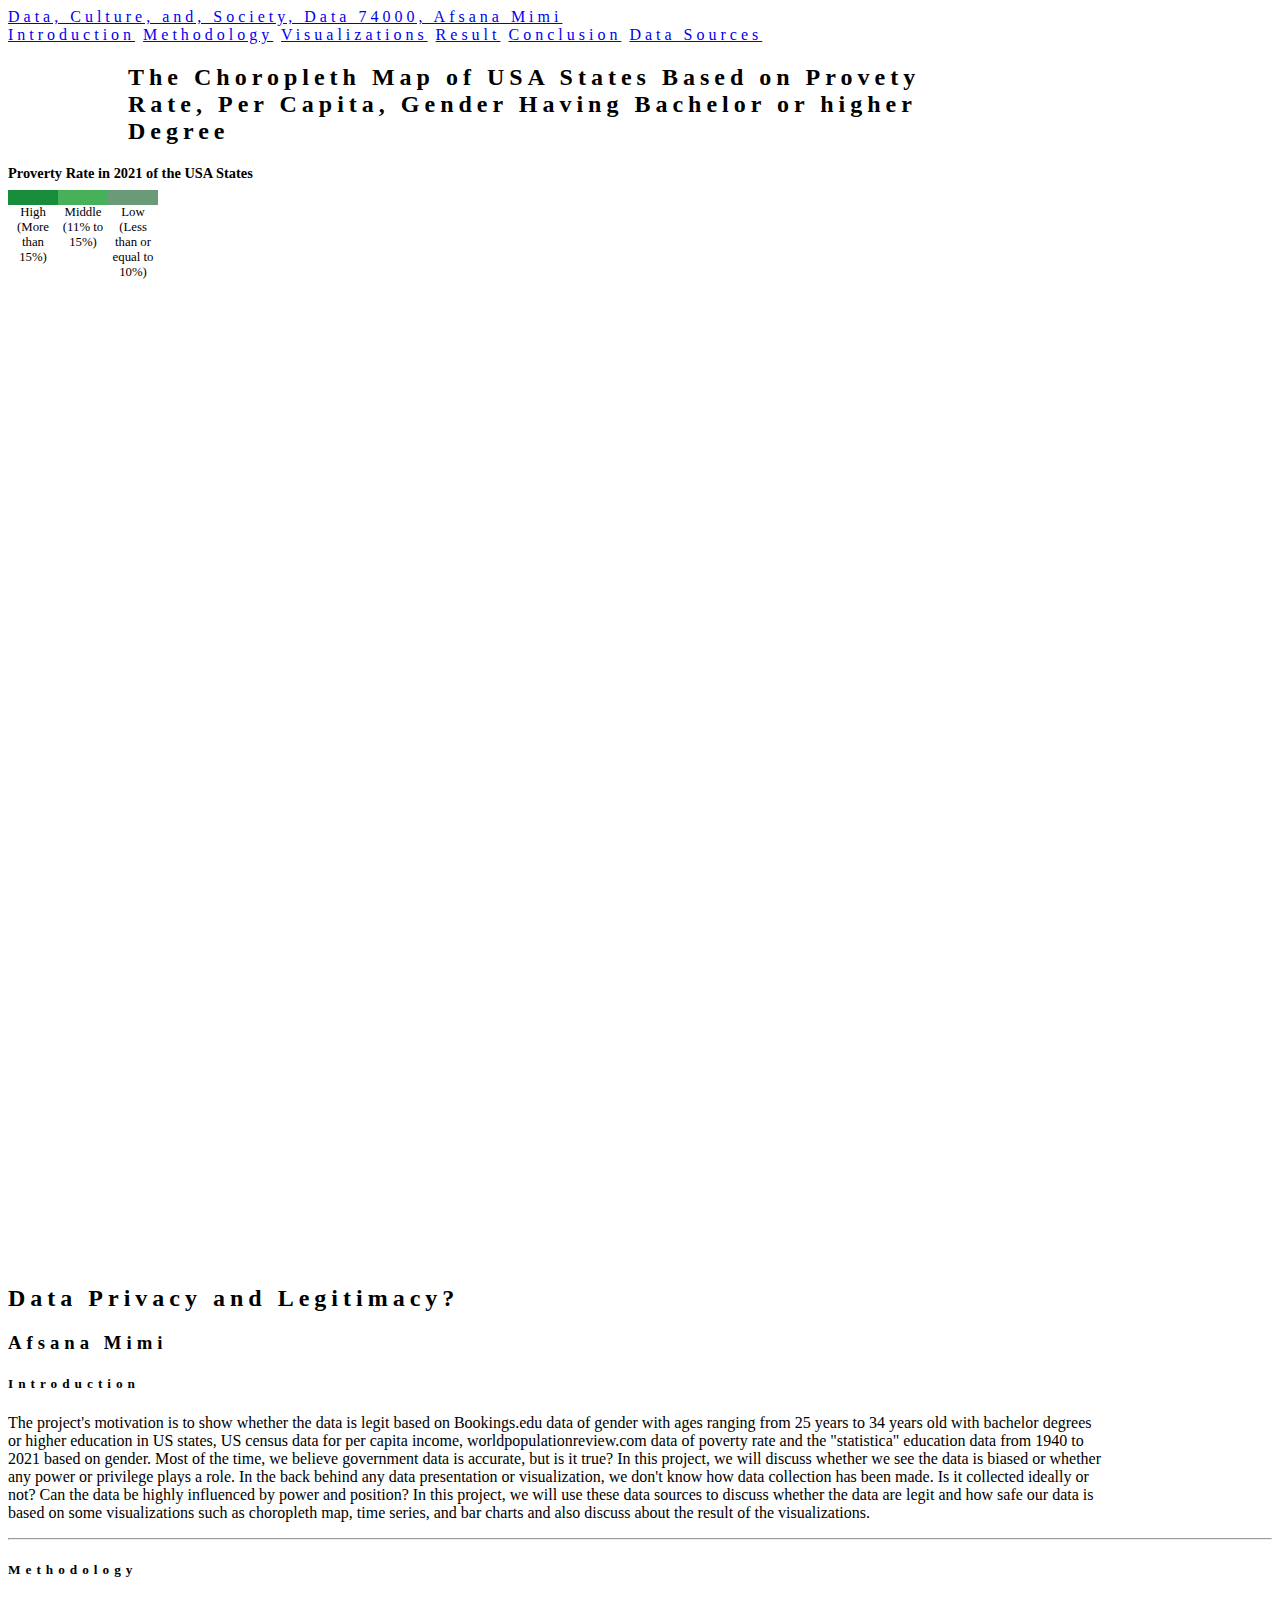
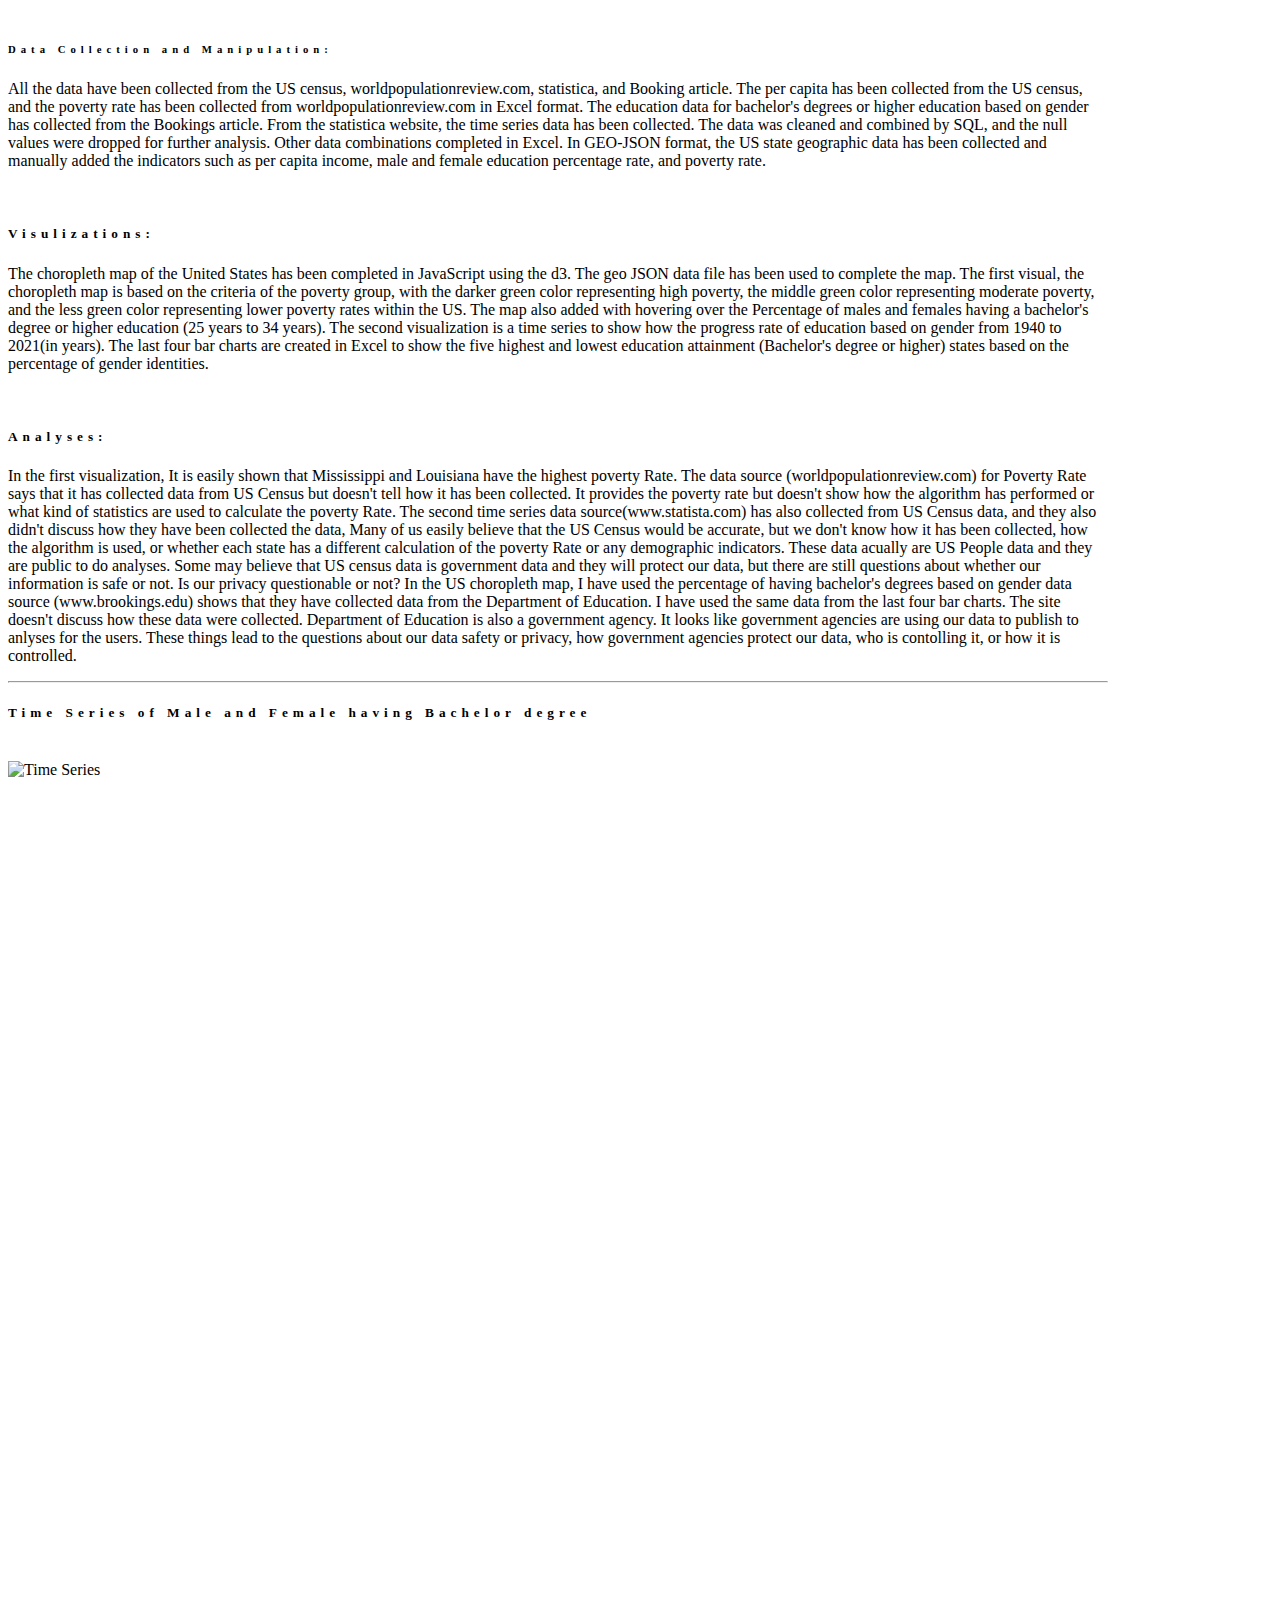
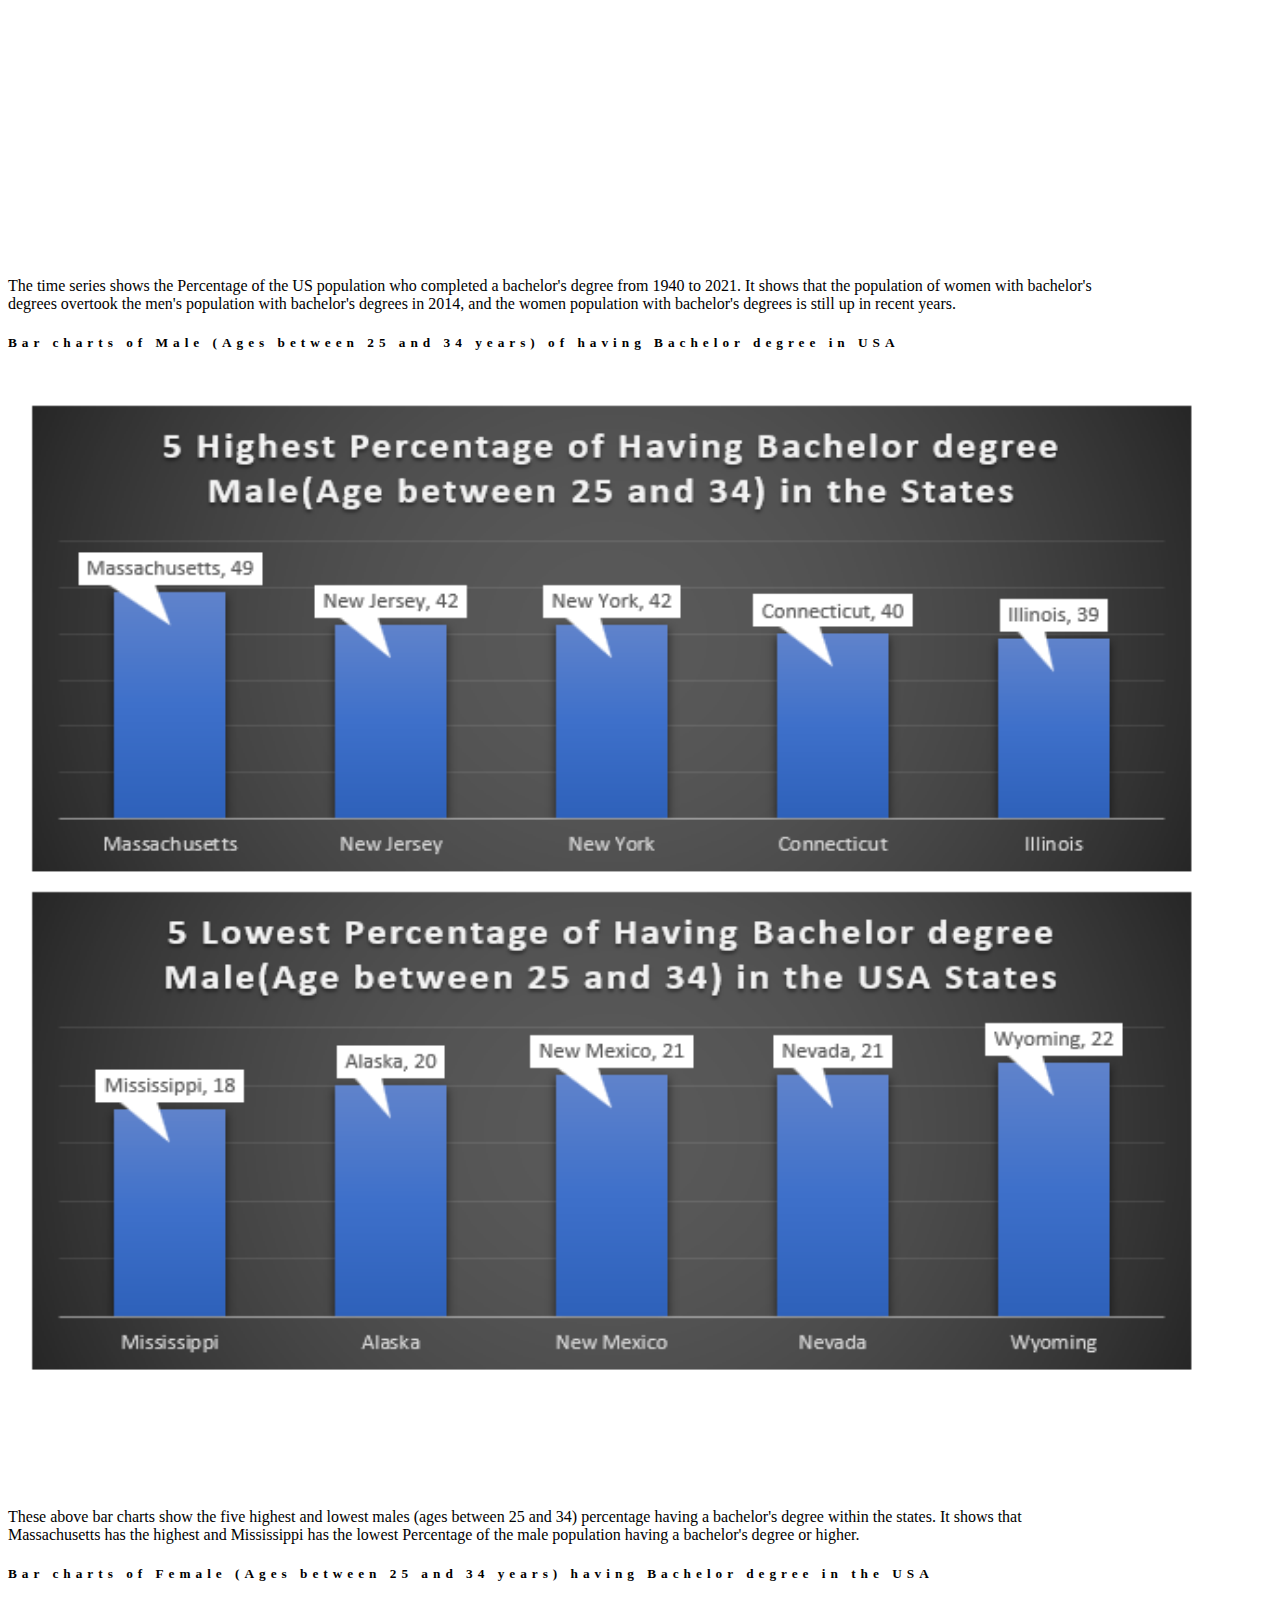
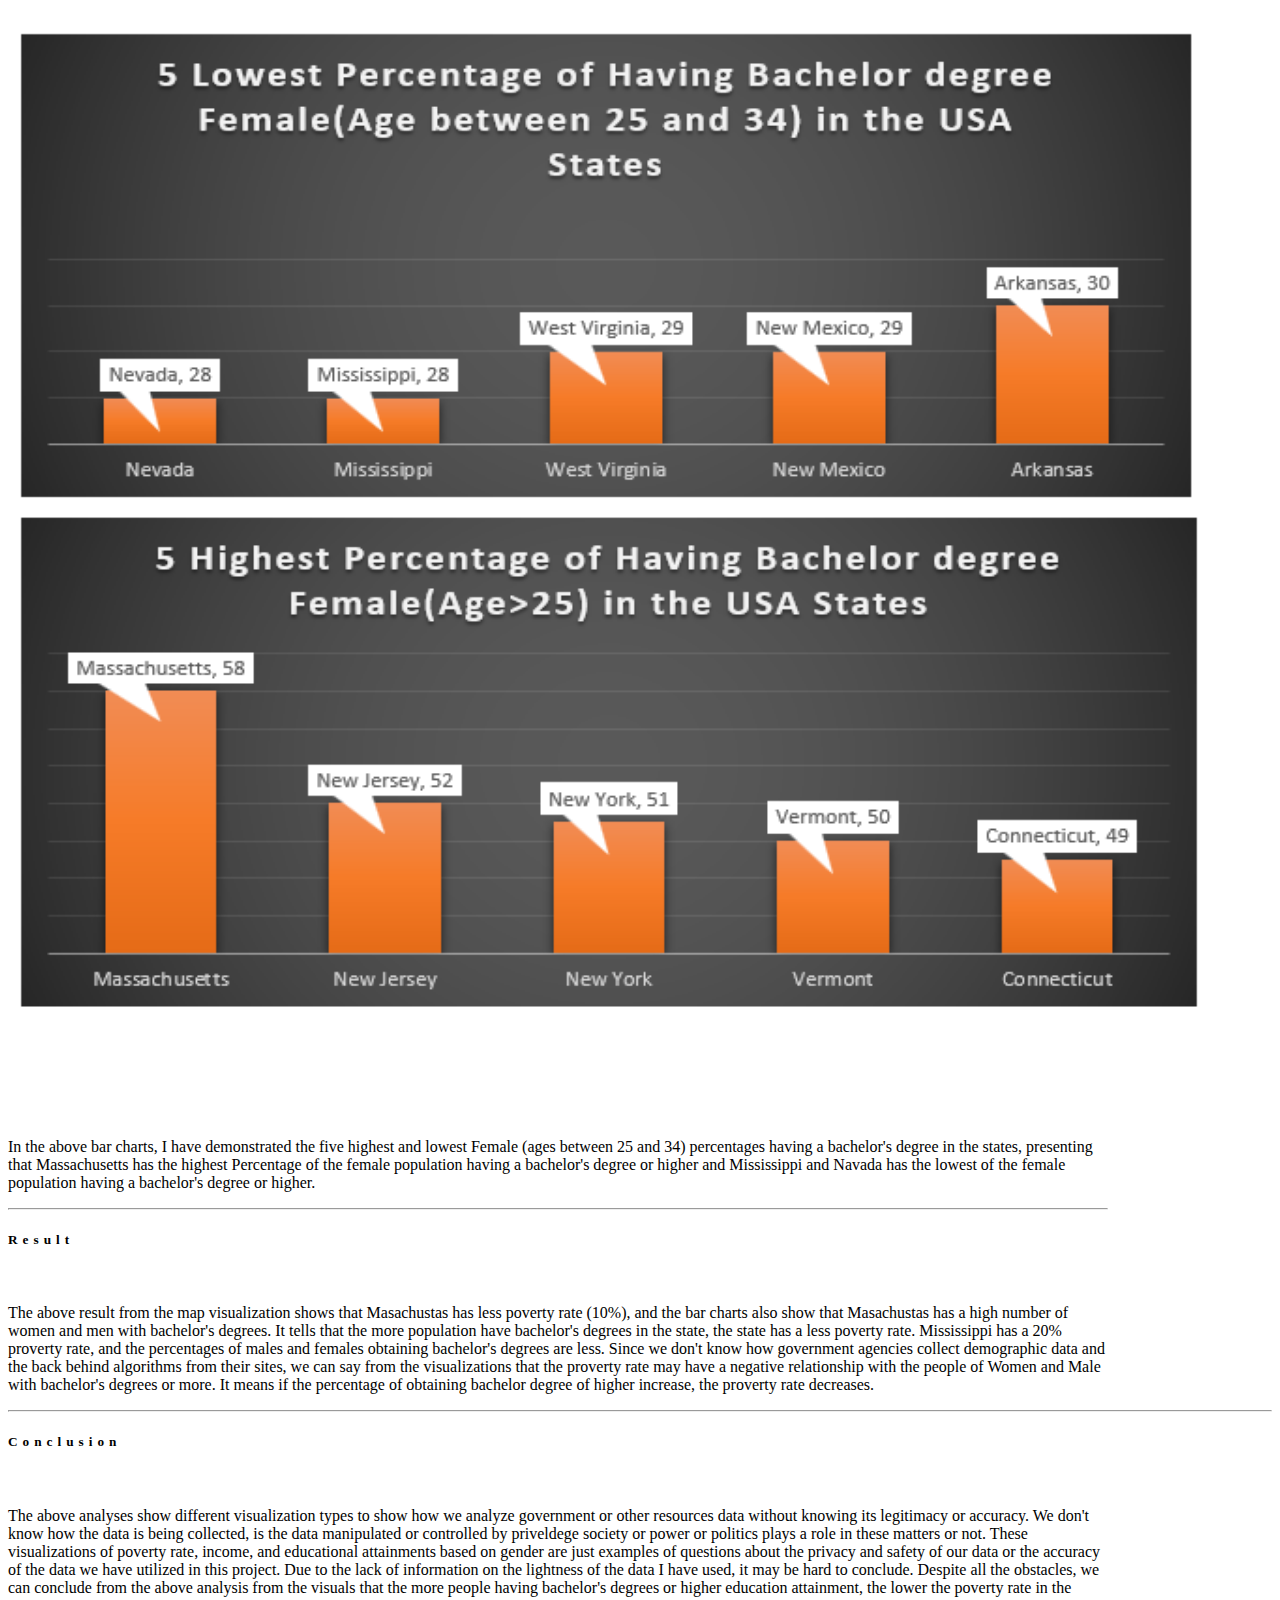
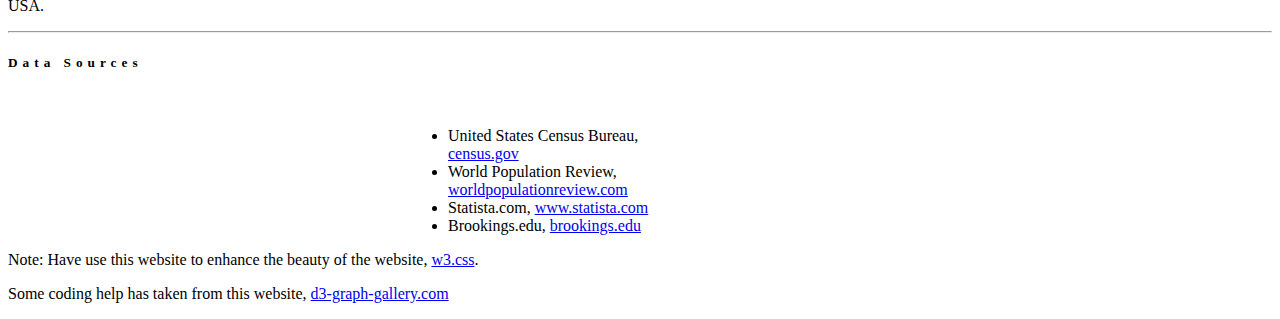
==== commit 2ee082bc: "A little fix" ====
--- a/index.html
+++ b/index.html
@@ -243,11 +243,11 @@
              -->
 
              <p>
-              The above result from the visualizations shows that Masachustas has less poverty rate(10%), and the bar charts also show that Masachustas has a high number of women and
+              The above result from the map visualization shows that Masachustas has less poverty rate (10%), and the bar charts also show that Masachustas has a high number of women and
                men with bachelor's degrees. It tells that the more population have bachelor's degrees in the state, the state has a less poverty rate. Mississippi has a 20% proverty rate, 
                and the percentages of males and females obtaining bachelor's degrees are less. Since we don't know how government agencies collect demographic data and the back behind algorithms 
-               from their sites, we can say from the visualizations that the Provery rate may have a negative relationship with the people of 
-              Women and Male with bachelor's degrees or more.
+               from their sites, we can say from the visualizations that the proverty rate may have a negative relationship with the people of 
+              Women and Male with bachelor's degrees or more. It means if the percentage of obtaining bachelor degree of higher increase, the proverty rate decreases.
              </p>
             
             
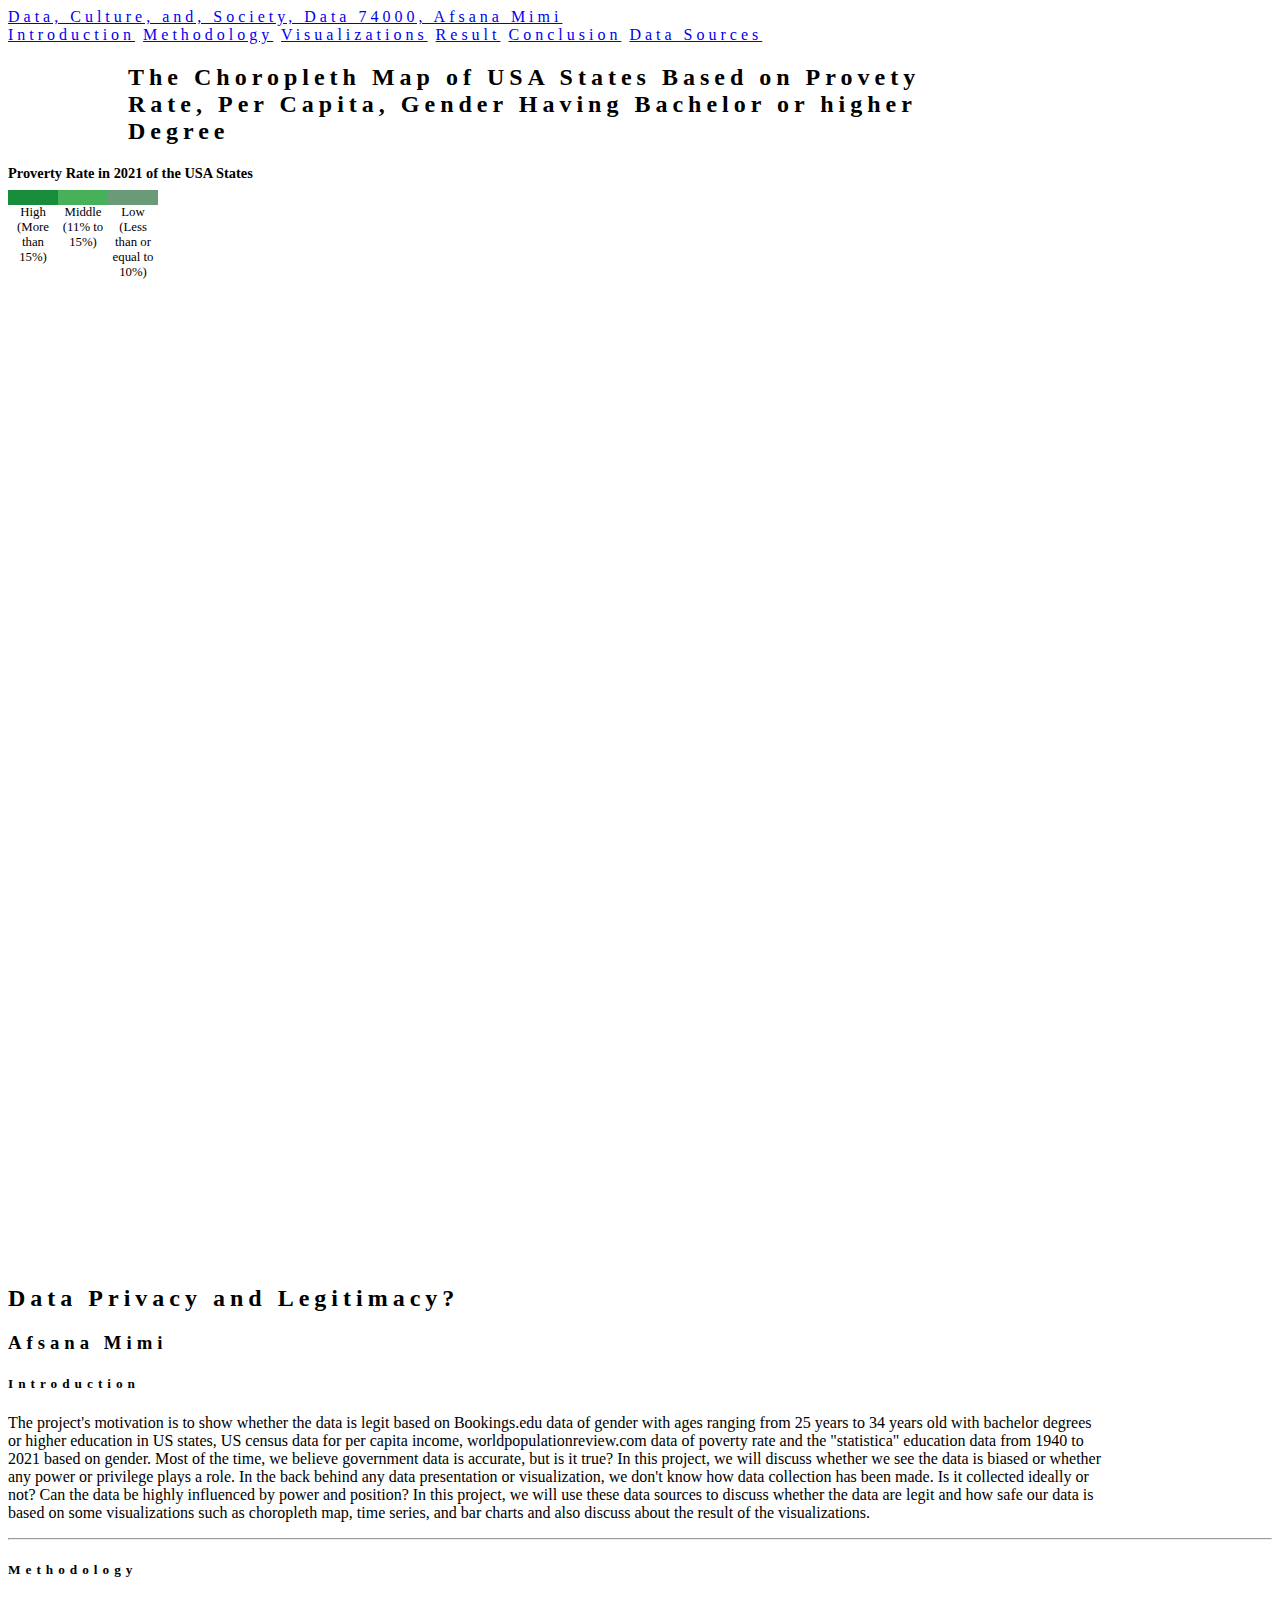
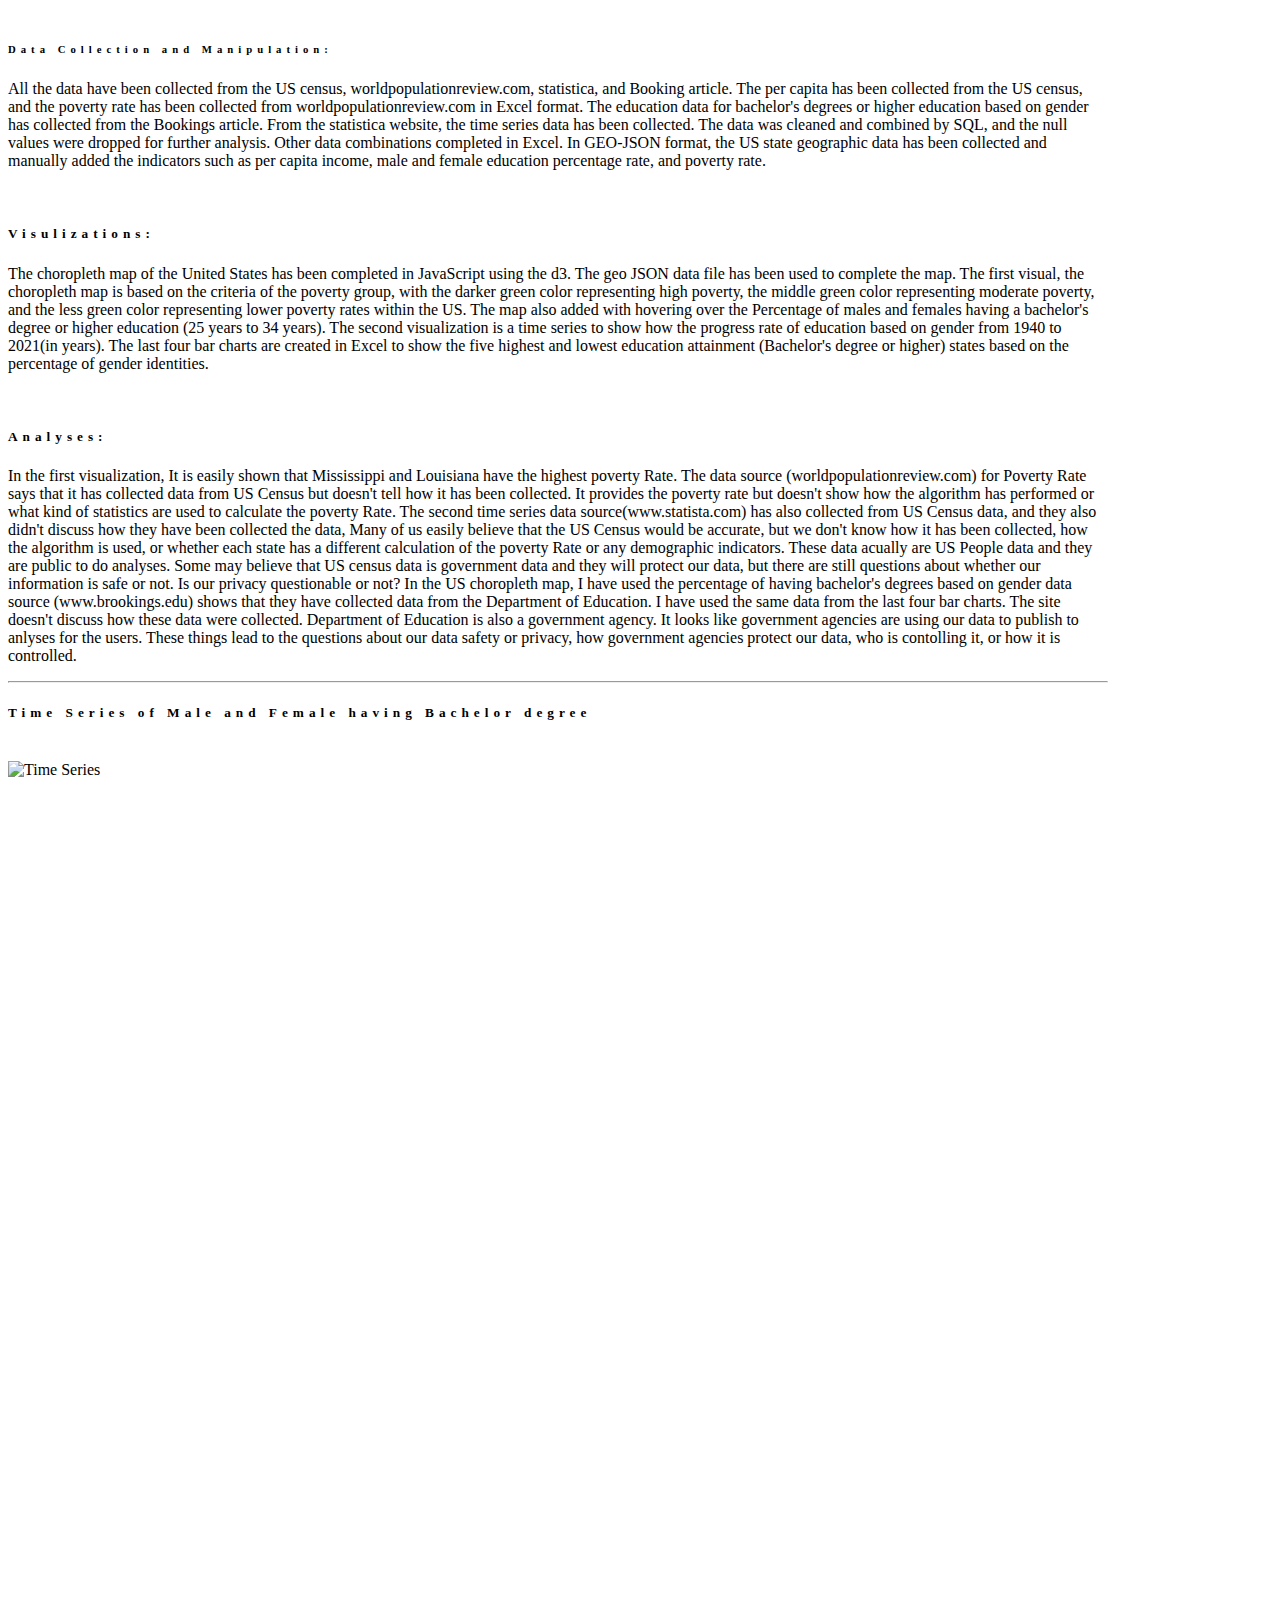
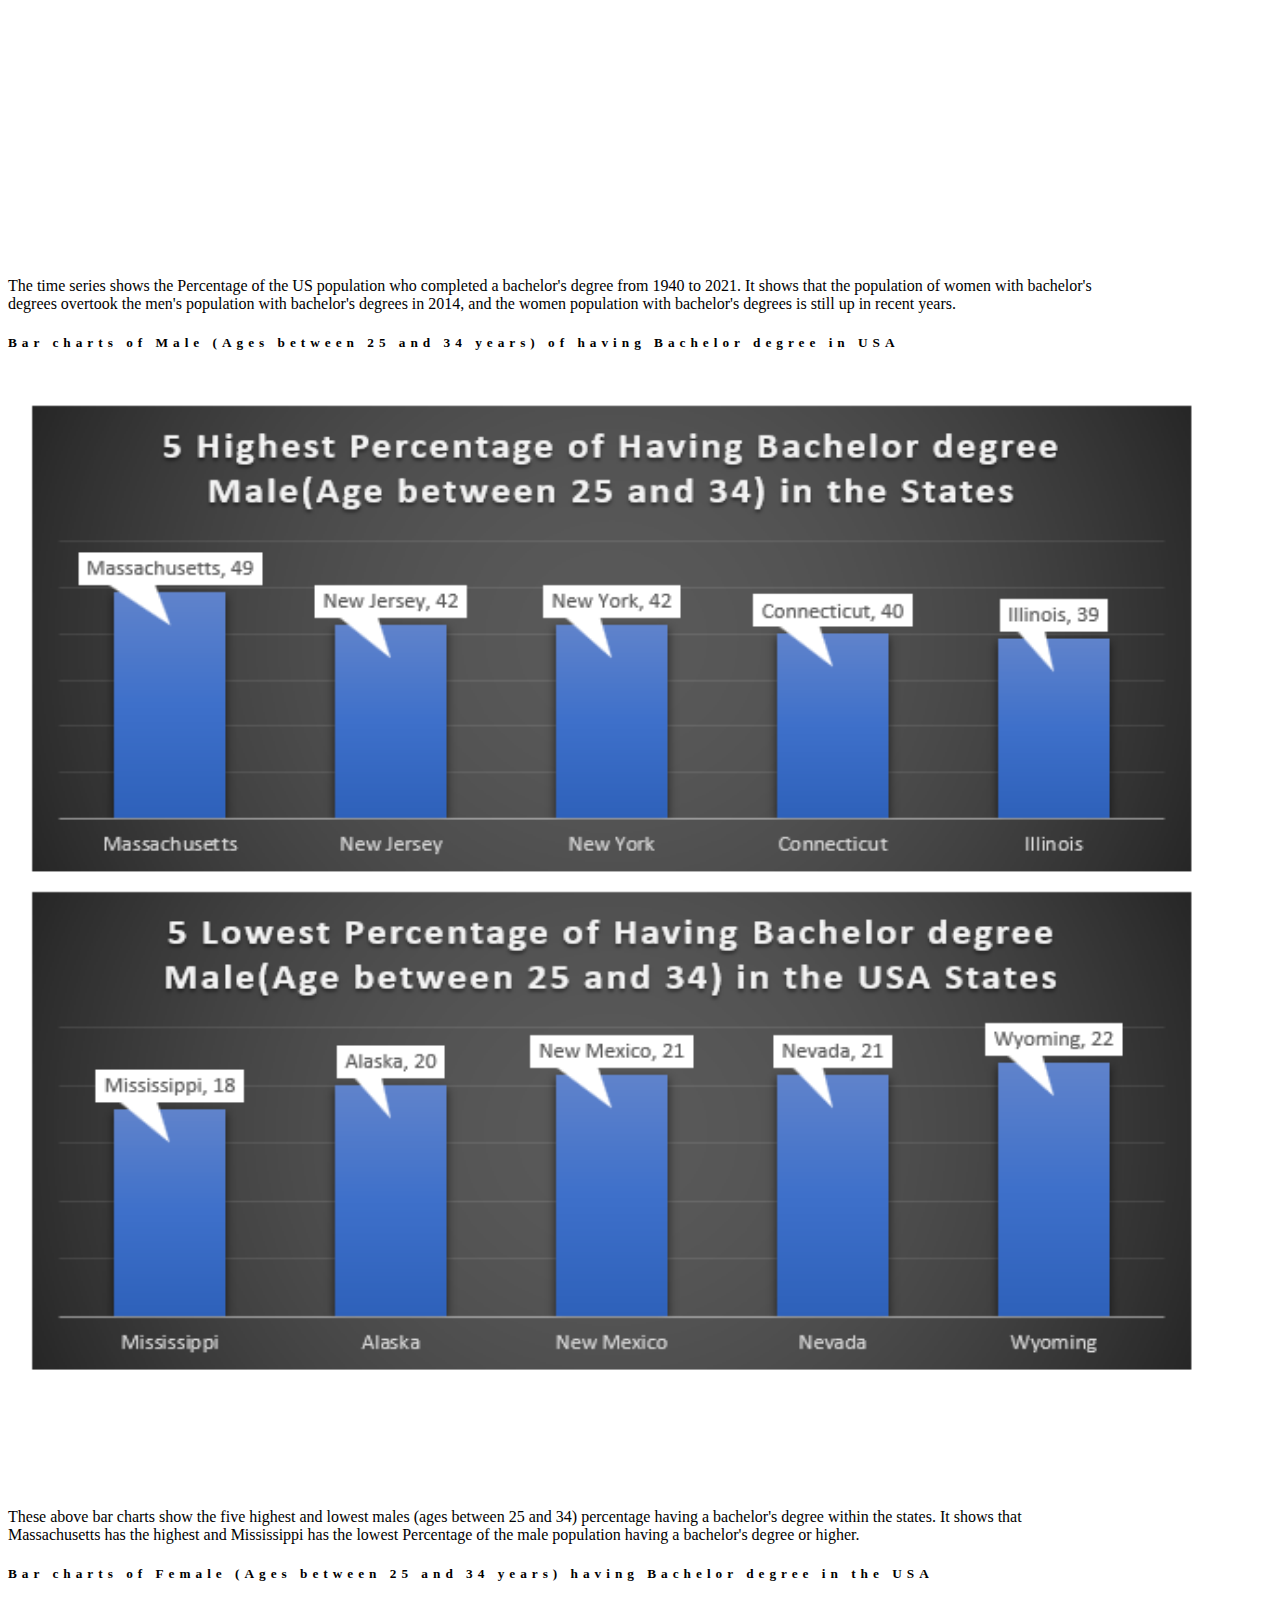
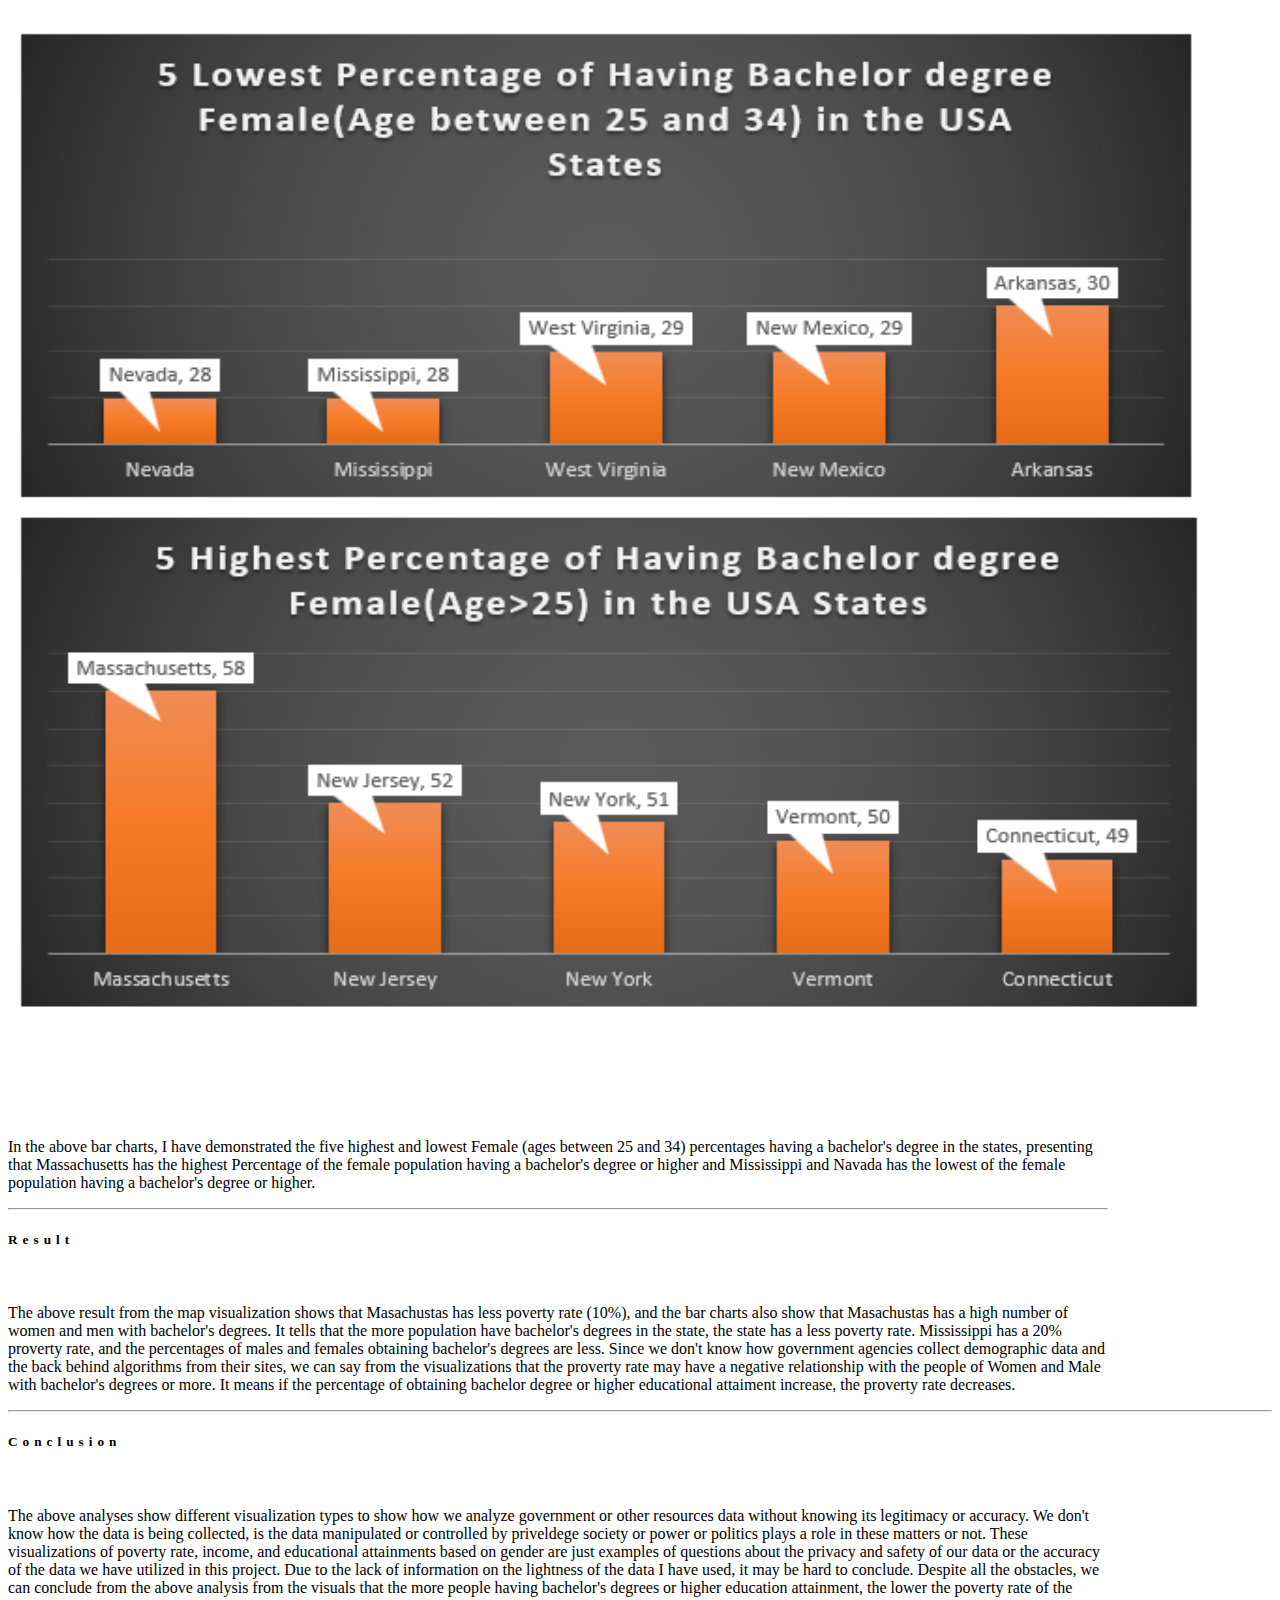
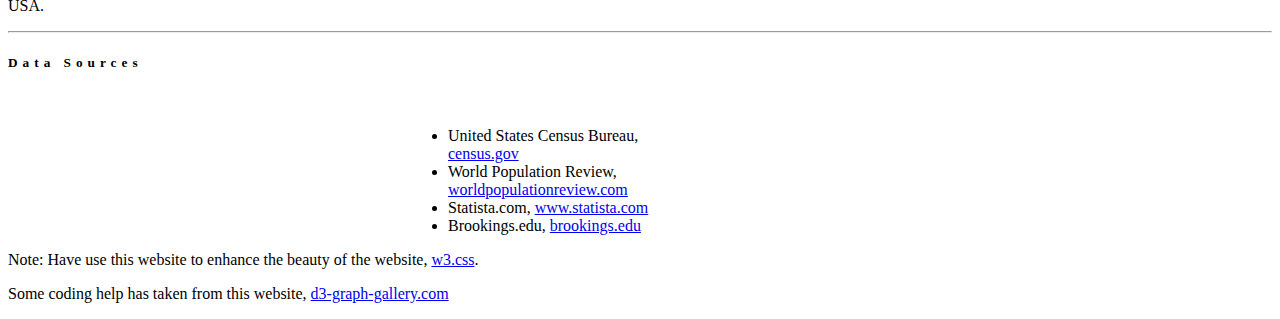
==== commit 7218d9ea: "A little fix" ====
--- a/index.html
+++ b/index.html
@@ -247,7 +247,7 @@
                men with bachelor's degrees. It tells that the more population have bachelor's degrees in the state, the state has a less poverty rate. Mississippi has a 20% proverty rate, 
                and the percentages of males and females obtaining bachelor's degrees are less. Since we don't know how government agencies collect demographic data and the back behind algorithms 
                from their sites, we can say from the visualizations that the proverty rate may have a negative relationship with the people of 
-              Women and Male with bachelor's degrees or more. It means if the percentage of obtaining bachelor degree of higher increase, the proverty rate decreases.
+              Women and Male with bachelor's degrees or more. It means if the percentage of obtaining bachelor degree or higher educational attaiment increase, the proverty rate decreases.
              </p>
             
             
@@ -300,7 +300,7 @@
           These visualizations of poverty rate, income, and educational attainments based on gender are just examples of questions about the privacy and safety of our data or the 
           accuracy of the data we have utilized in this project. Due to the lack of information on the lightness of the data I have used, it may be hard to conclude. Despite all 
           the obstacles, we can conclude from the above analysis from the visuals 
-          that the more people having bachelor's degrees or higher education attainment, the lower the poverty rate in the USA.
+          that the more people having bachelor's degrees or higher education attainment, the lower the poverty rate of the USA.
 
         </p>
   </div>
